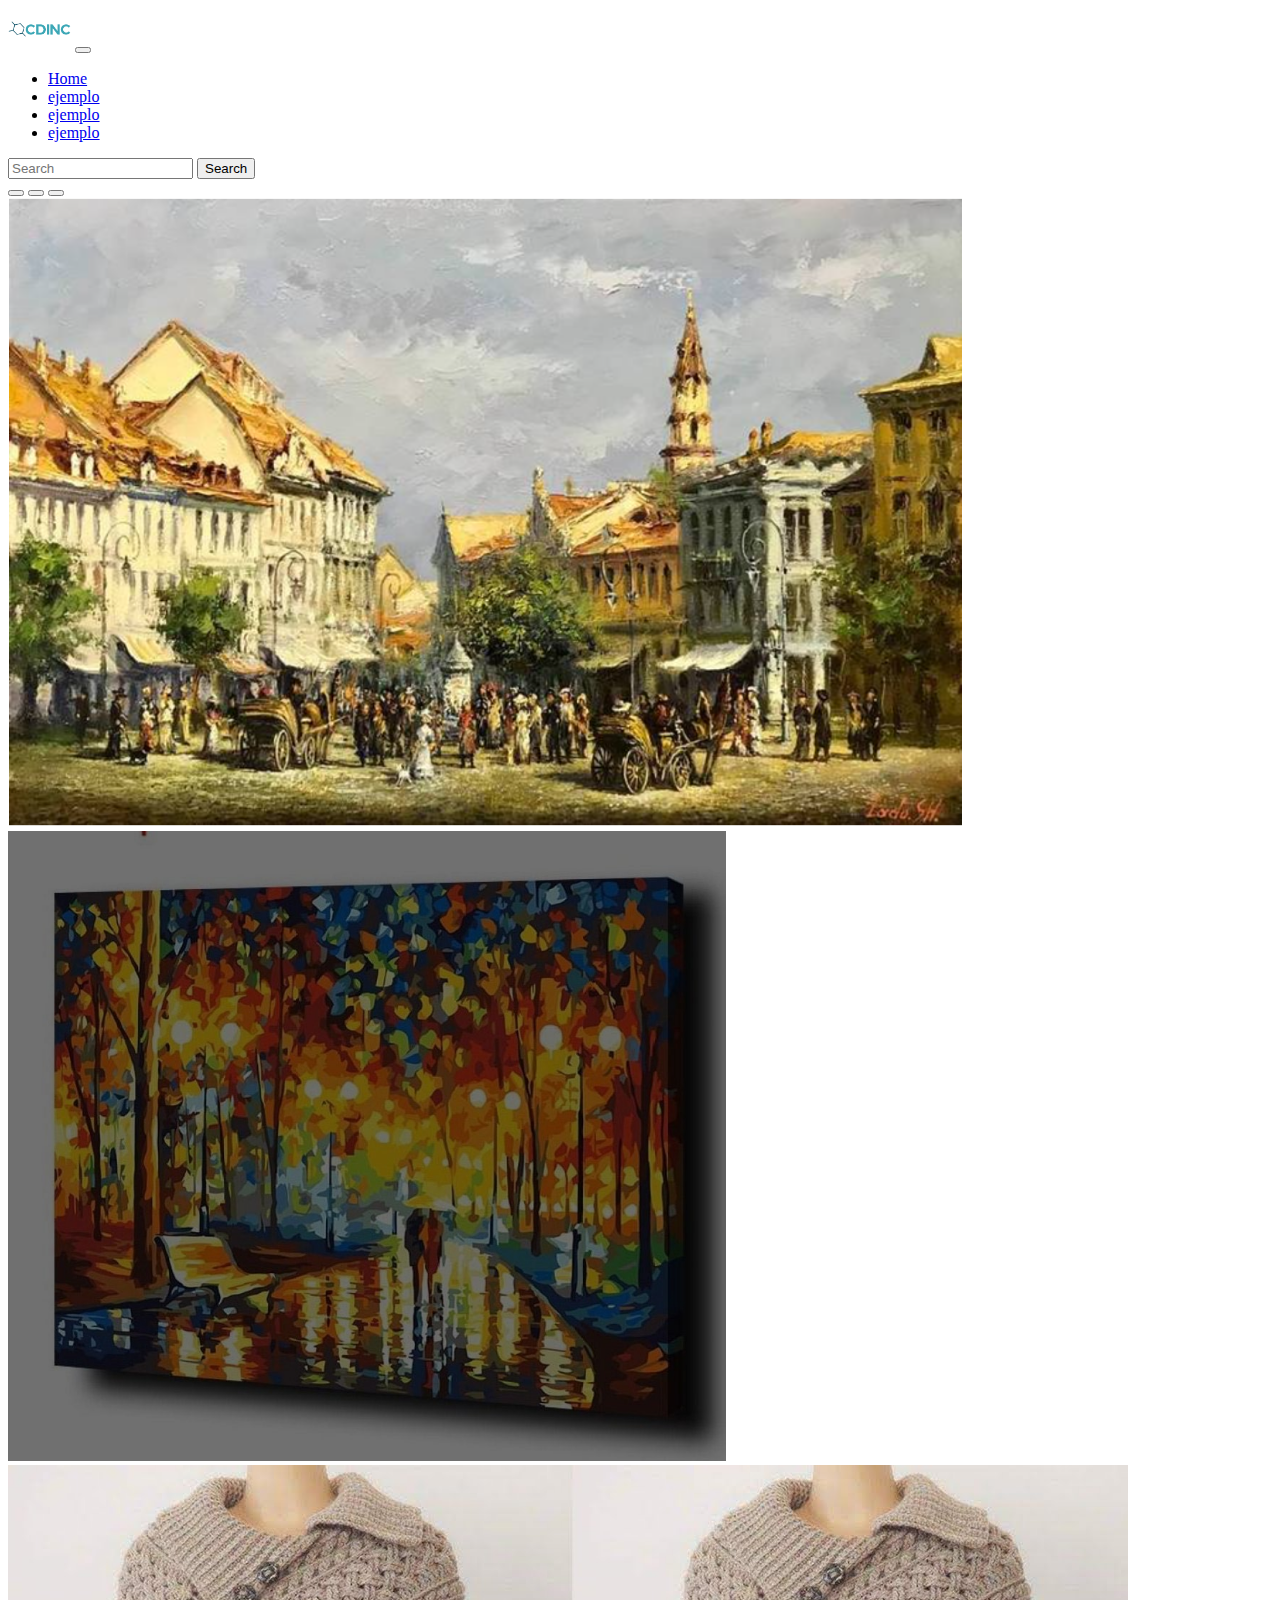
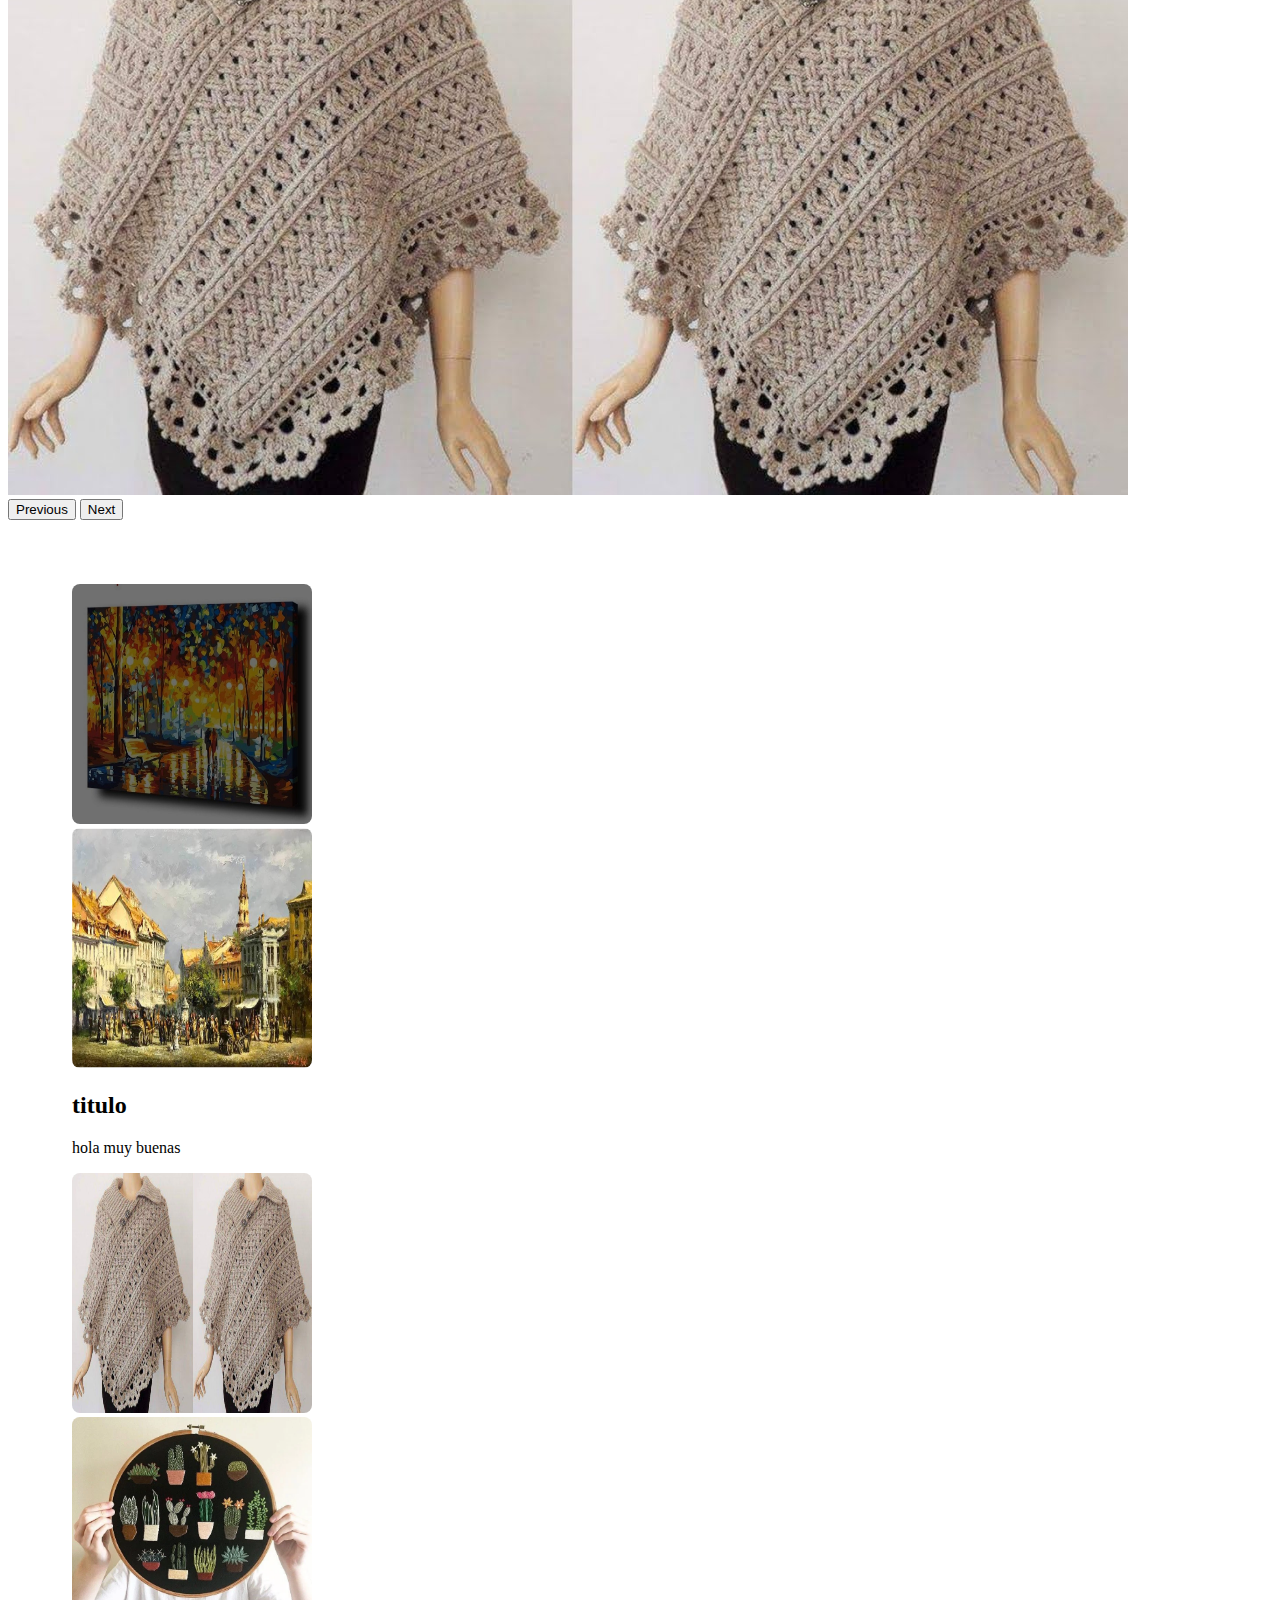
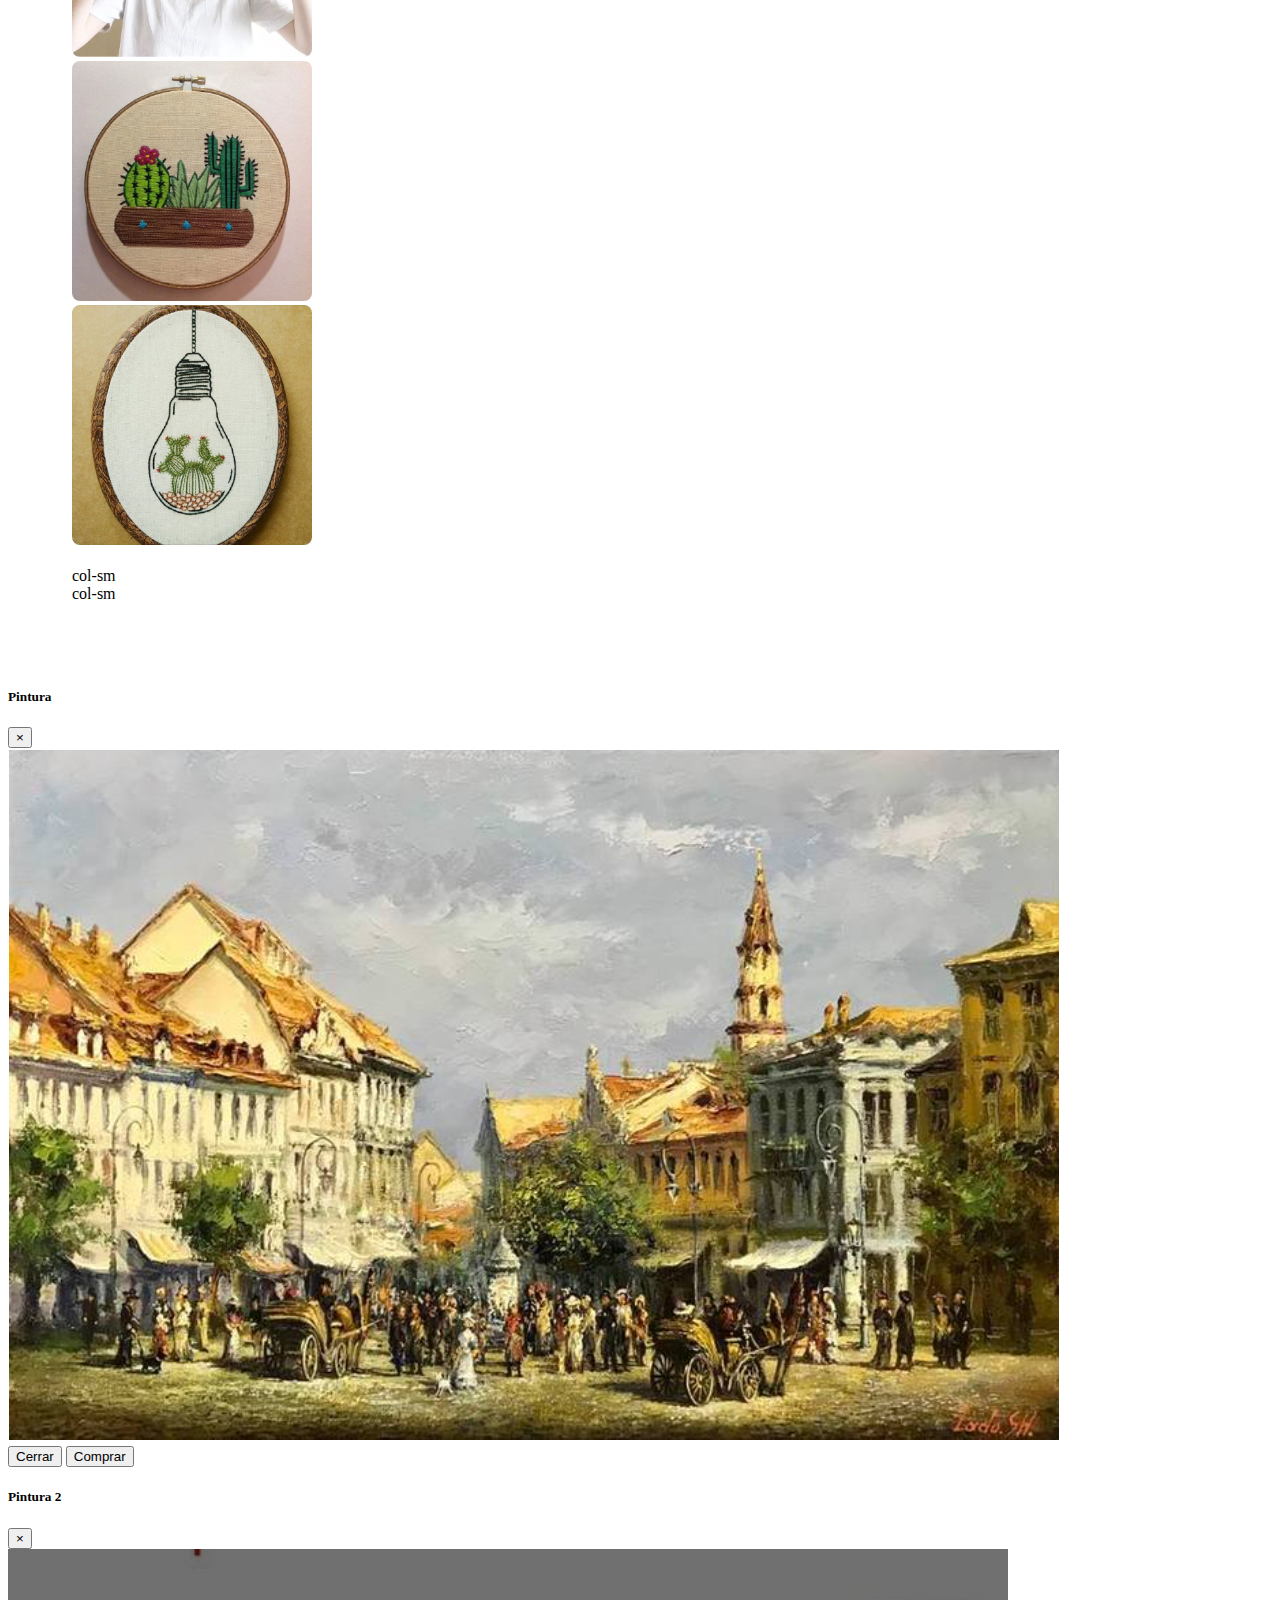
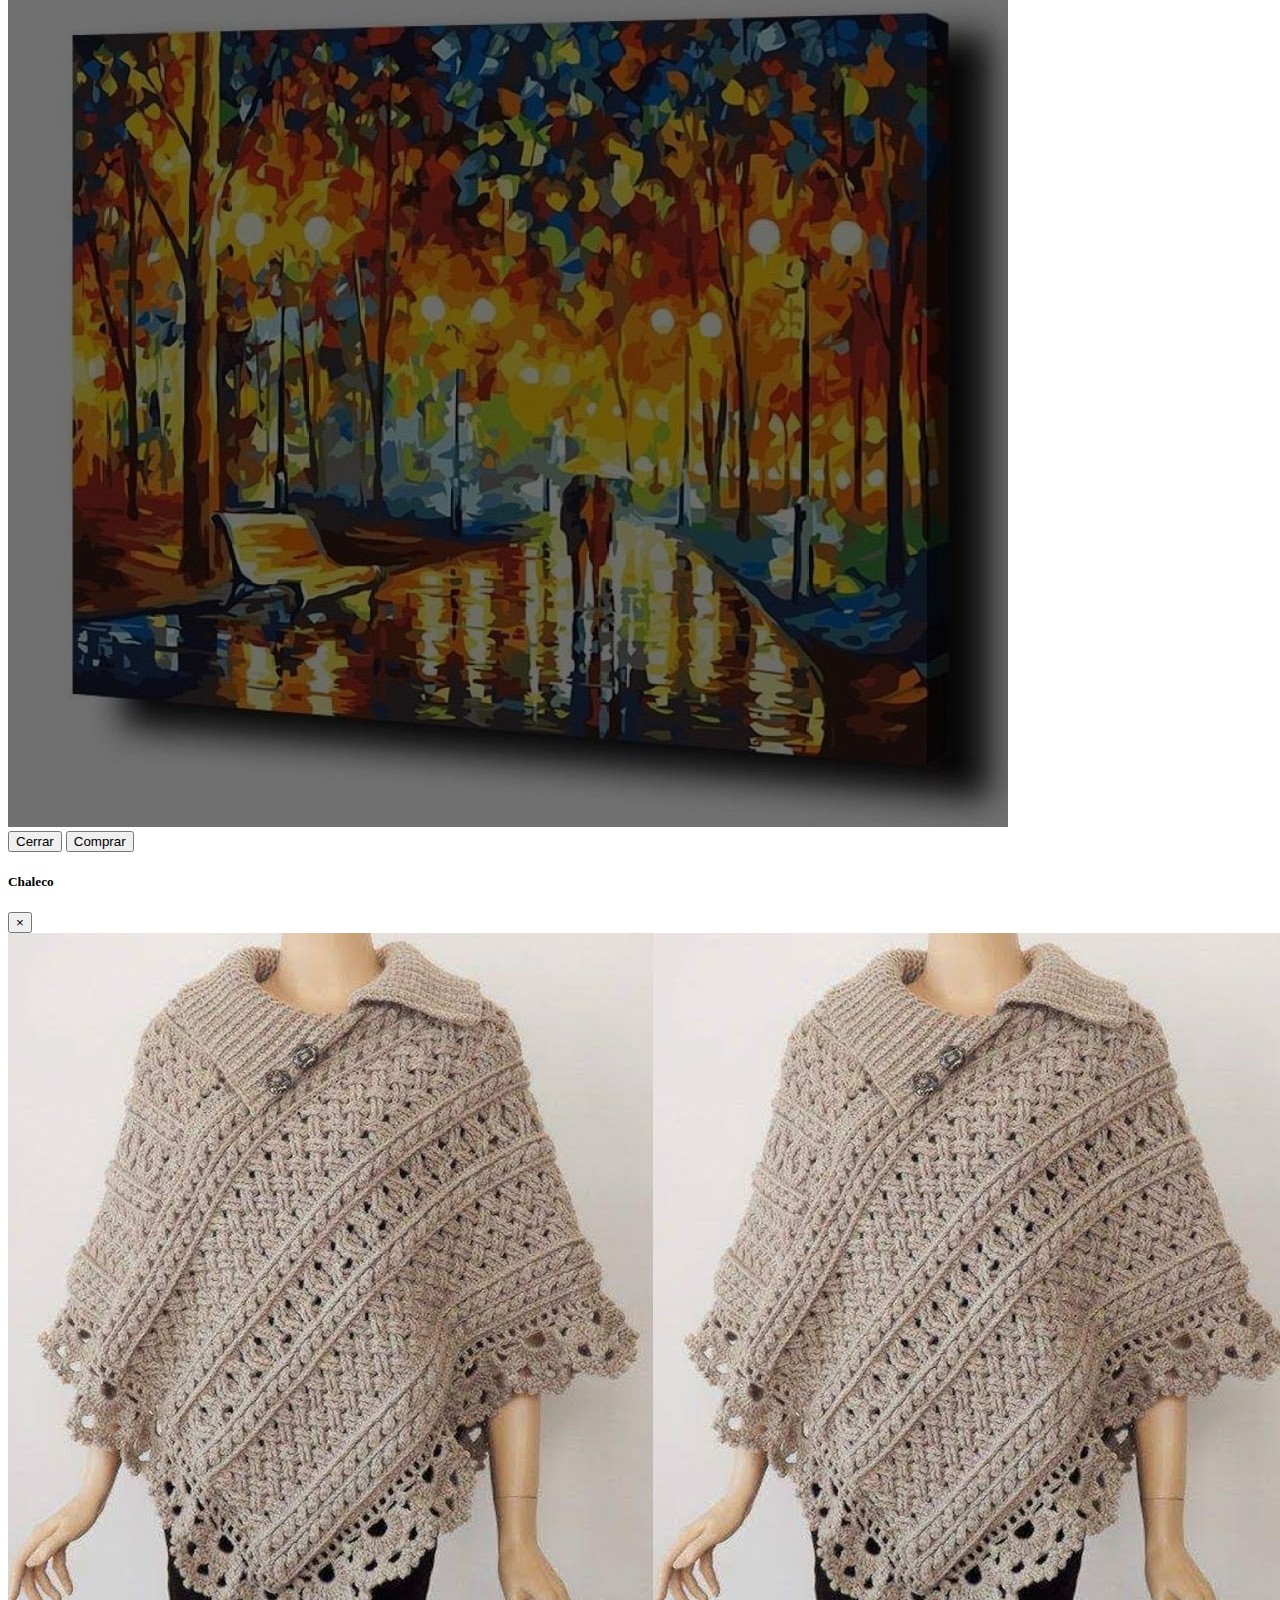
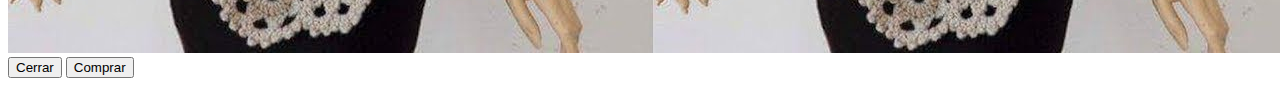
==== index.html @ da4f3b1d "Agregados los Modals en el carousel" ====
<!DOCTYPE html>
<html lang="es">
<head>
    <meta charset="UTF-8">
    <meta http-equiv="X-UA-Compatible" content="IE=edge">
    <meta name="viewport" content="width=device-width, initial-scale=1.0">
    <title>Pagina</title>
    <!-- CSS only -->
    <link href="https://cdn.jsdelivr.net/npm/bootstrap@5.1.3/dist/css/bootstrap.min.css" rel="stylesheet" integrity="sha384-1BmE4kWBq78iYhFldvKuhfTAU6auU8tT94WrHftjDbrCEXSU1oBoqyl2QvZ6jIW3" crossorigin="anonymous">
    <link rel="stylesheet" href="css/main.css">
</head>

<body>
<!-- nav -->
<nav class="navbar navbar-expand-lg navbar-light bg-light">
  <div class="container-fluid">
    <img class="logo-header" src="./img/logo.png" alt="">
    <button class="navbar-toggler" type="button" data-bs-toggle="collapse" data-bs-target="#navbarSupportedContent" aria-controls="navbarSupportedContent" aria-expanded="false" aria-label="Toggle navigation">
      <span class="navbar-toggler-icon"></span>
    </button>
    <div class="collapse navbar-collapse" id="navbarSupportedContent">
      <ul class="navbar-nav me-auto mb-2 mb-lg-0">
        <li class="nav-item">
          <a class="nav-link active" aria-current="page" href="#">Home</a>
        </li>
        <li class="nav-item">
          <a class="nav-link" href="#">ejemplo</a>
        </li>
        <li class="nav-item">
          <a class="nav-link" href="#">ejemplo</a>
        </li>
        <li class="nav-item">
          <a class="nav-link" href="#">ejemplo</a>
        </li>

      </ul>
      <form class="d-flex">
        <input class="form-control me-2" type="search" placeholder="Search" aria-label="Search">
        <button class="btn btn-outline-success" type="submit">Search</button>
      </form>
    </div>
  </div>
</nav>

<!-- Carousel -->
<div class="contenedor-carousel">

  <div id="carouselExampleIndicators" class="carousel slide" data-bs-ride="carousel">
    <div class="carousel-indicators">
      <button type="button" data-bs-target="#carouselExampleIndicators" data-bs-slide-to="0" class="active" aria-current="true" aria-label="Slide 1"></button>
      <button type="button" data-bs-target="#carouselExampleIndicators" data-bs-slide-to="1" aria-label="Slide 2"></button>
      <button type="button" data-bs-target="#carouselExampleIndicators" data-bs-slide-to="2" aria-label="Slide 3"></button>
    </div>
    <div class="carousel-inner">
      <div class="carousel-item active">
        <a href="javascript:void(0)" data-bs-toggle="modal" data-bs-target="#exampleModal1"><img src="./img/producto1.png" class="d-block w-100 imagen-carousel" alt="..."> </a>
      </div>
      <div class="carousel-item">
        <a href="javascript:void(0)" data-bs-toggle="modal" data-bs-target="#exampleModal2"><img src="./img/producto1-.jpg" class="d-block w-100 imagen-carousel" alt="..."> </a>
      </div>
      <div class="carousel-item">
        <a href="javascript:void(0)" data-bs-toggle="modal" data-bs-target="#exampleModal3"><img src="./img/producto3.jpg" class="d-block w-100 imagen-carousel" alt="..."> </a>
      </div>
    </div>
    <button class="carousel-control-prev" type="button" data-bs-target="#carouselExampleIndicators" data-bs-slide="prev">
      <span class="carousel-control-prev-icon" aria-hidden="true"></span>
      <span class="visually-hidden">Previous</span>
    </button>
    <button class="carousel-control-next" type="button" data-bs-target="#carouselExampleIndicators" data-bs-slide="next">
      <span class="carousel-control-next-icon" aria-hidden="true"></span>
      <span class="visually-hidden">Next</span>
    </button>
  </div>

</div>

<!-- venta de productos -->
<div class="contenedor-productos">
  <div class="container">
    <div class="row my-5">
      <div class="col-sm text-center">
        <img class="producto" src="./img/producto1-.jpg" alt="producto-a">
      </div>
      <div class="col-sm text-center">
        <img class="producto" src="./img/producto1.png" alt="a">
        <h2>titulo</h2>
        <p>hola muy buenas</p>
      </div>
      <div class="col-sm text-center">
        <img class='producto' src="./img/producto3.jpg" alt="">
      </div>
    </div>
    <div class="row my-5">
      <div class="col-sm text-center">
        <img class="producto" src="./img/producto4.webp" alt="producto 4">
      </div>
      <div class="col-sm text-center">
        <img class="producto" src="./img/producto5.webp" alt="">
      </div>
      <div class="col-sm text-center">
        <img class="producto" src="./img/producto6.jpg" alt="">
      </div>
    </div>
    <div class="row my-5">
      <div class="col-sm text-center">
        <img src="" alt="">
      </div>
      <div class="col-sm text-center">col-sm</div>
      <div class="col-sm text-center">col-sm</div>
    </div>
  </div>
</div>

<!--Modal de producto 1-->
<div class="modal fade" id="exampleModal1" tabindex="-1" role="dialog" aria-labelledby="exampleModalLabel" aria-hidden="true">
  <div class="modal-dialog" role="document">
    <div class="modal-content">
      <div class="modal-header">
        <h5 class="modal-title" id="exampleModalLabel">Pintura</h5>
        <button type="button" class="close" data-bs-dismiss="modal" aria-label="Close">
          <span aria-hidden="true">&times;</span>
        </button>
      </div>
      <div class="modal-body">
        <img class = "img-fluid" src="img/producto1.png" alt="Pintura"> 
      </div>
      <div class="modal-footer">
        <button type="button" class="btn btn-secondary" data-bs-dismiss="modal">Cerrar</button>
        <button type="button" class="btn btn-primary">Comprar</button>
      </div>
    </div>
  </div>
</div>
<!--Modal de producto 2-->
<div class="modal fade" id="exampleModal2" tabindex="-1" role="dialog" aria-labelledby="exampleModalLabel" aria-hidden="true">
  <div class="modal-dialog" role="document">
    <div class="modal-content">
      <div class="modal-header">
        <h5 class="modal-title" id="exampleModalLabel">Pintura 2</h5>
        <button type="button" class="close" data-bs-dismiss="modal" aria-label="Close">
          <span aria-hidden="true">&times;</span>
        </button>
      </div>
      <div class="modal-body">
        <img class = "img-fluid" src="img/producto1-.jpg" alt="Pintura"> 
      </div>
      <div class="modal-footer">
        <button type="button" class="btn btn-secondary" data-bs-dismiss="modal">Cerrar</button>
        <button type="button" class="btn btn-primary">Comprar</button>
      </div>
    </div>
  </div>
</div>
<!--Modal de producto 3-->
<div class="modal fade" id="exampleModal3" tabindex="-1" role="dialog" aria-labelledby="exampleModalLabel" aria-hidden="true">
  <div class="modal-dialog" role="document">
    <div class="modal-content">
      <div class="modal-header">
        <h5 class="modal-title" id="exampleModalLabel">Chaleco</h5>
        <button type="button" class="close" data-bs-dismiss="modal" aria-label="Close">
          <span aria-hidden="true">&times;</span>
        </button>
      </div>
      <div class="modal-body">
        <img class = "img-fluid" src="img/producto3.jpg" alt="Pintura"> 
      </div>
      <div class="modal-footer">
        <button type="button" class="btn btn-secondary" data-bs-dismiss="modal">Cerrar</button>
        <button type="button" class="btn btn-primary">Comprar</button>
      </div>
    </div>
  </div>
</div>
    


<script src="https://cdn.jsdelivr.net/npm/bootstrap@5.1.3/dist/js/bootstrap.bundle.min.js" integrity="sha384-ka7Sk0Gln4gmtz2MlQnikT1wXgYsOg+OMhuP+IlRH9sENBO0LRn5q+8nbTov4+1p" crossorigin="anonymous"></script>
</body>
</html>
---- css/main.css ----
.logo-header {
    width: 5%;
}

.imagen-carousel{
    height: 70vh;
}

.contenedor-productos{
    padding: 4rem;
}

.producto {
    width: 15rem;
    height: 15rem;
    border-radius: .5rem;
}
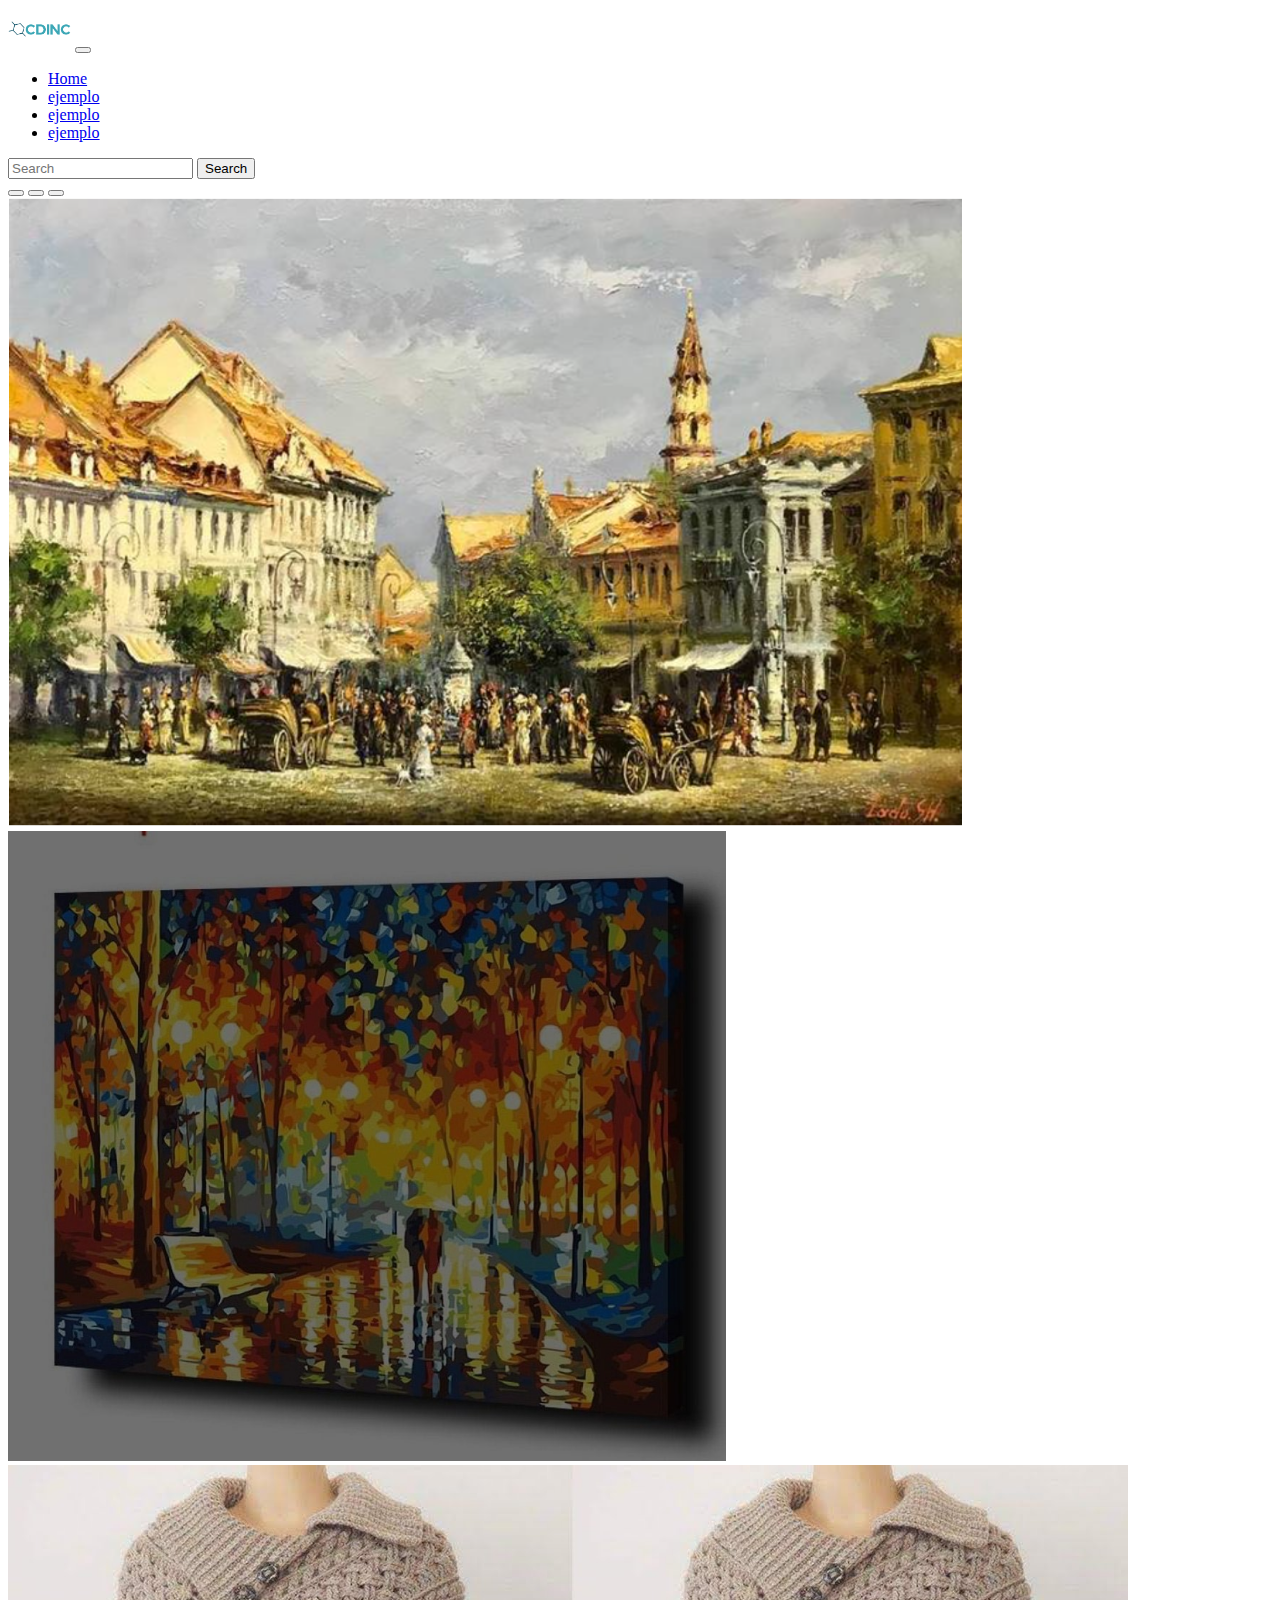
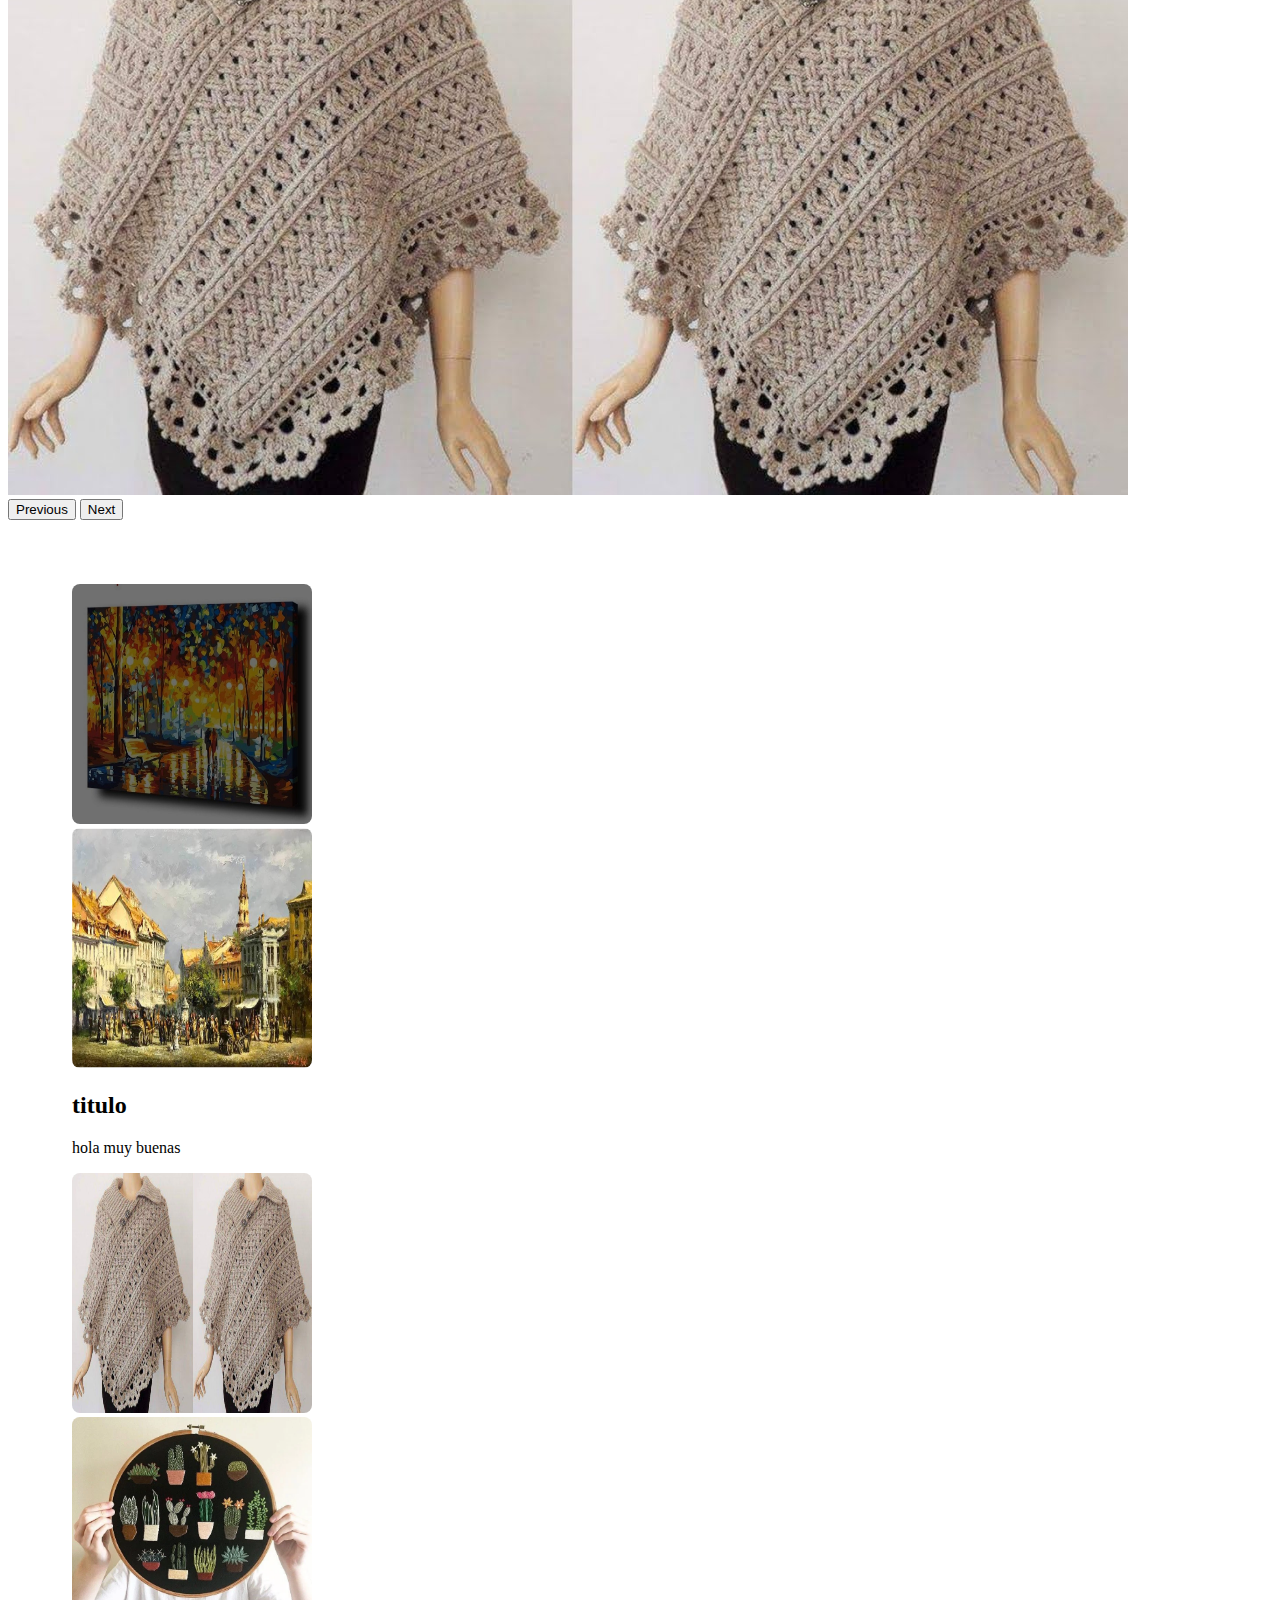
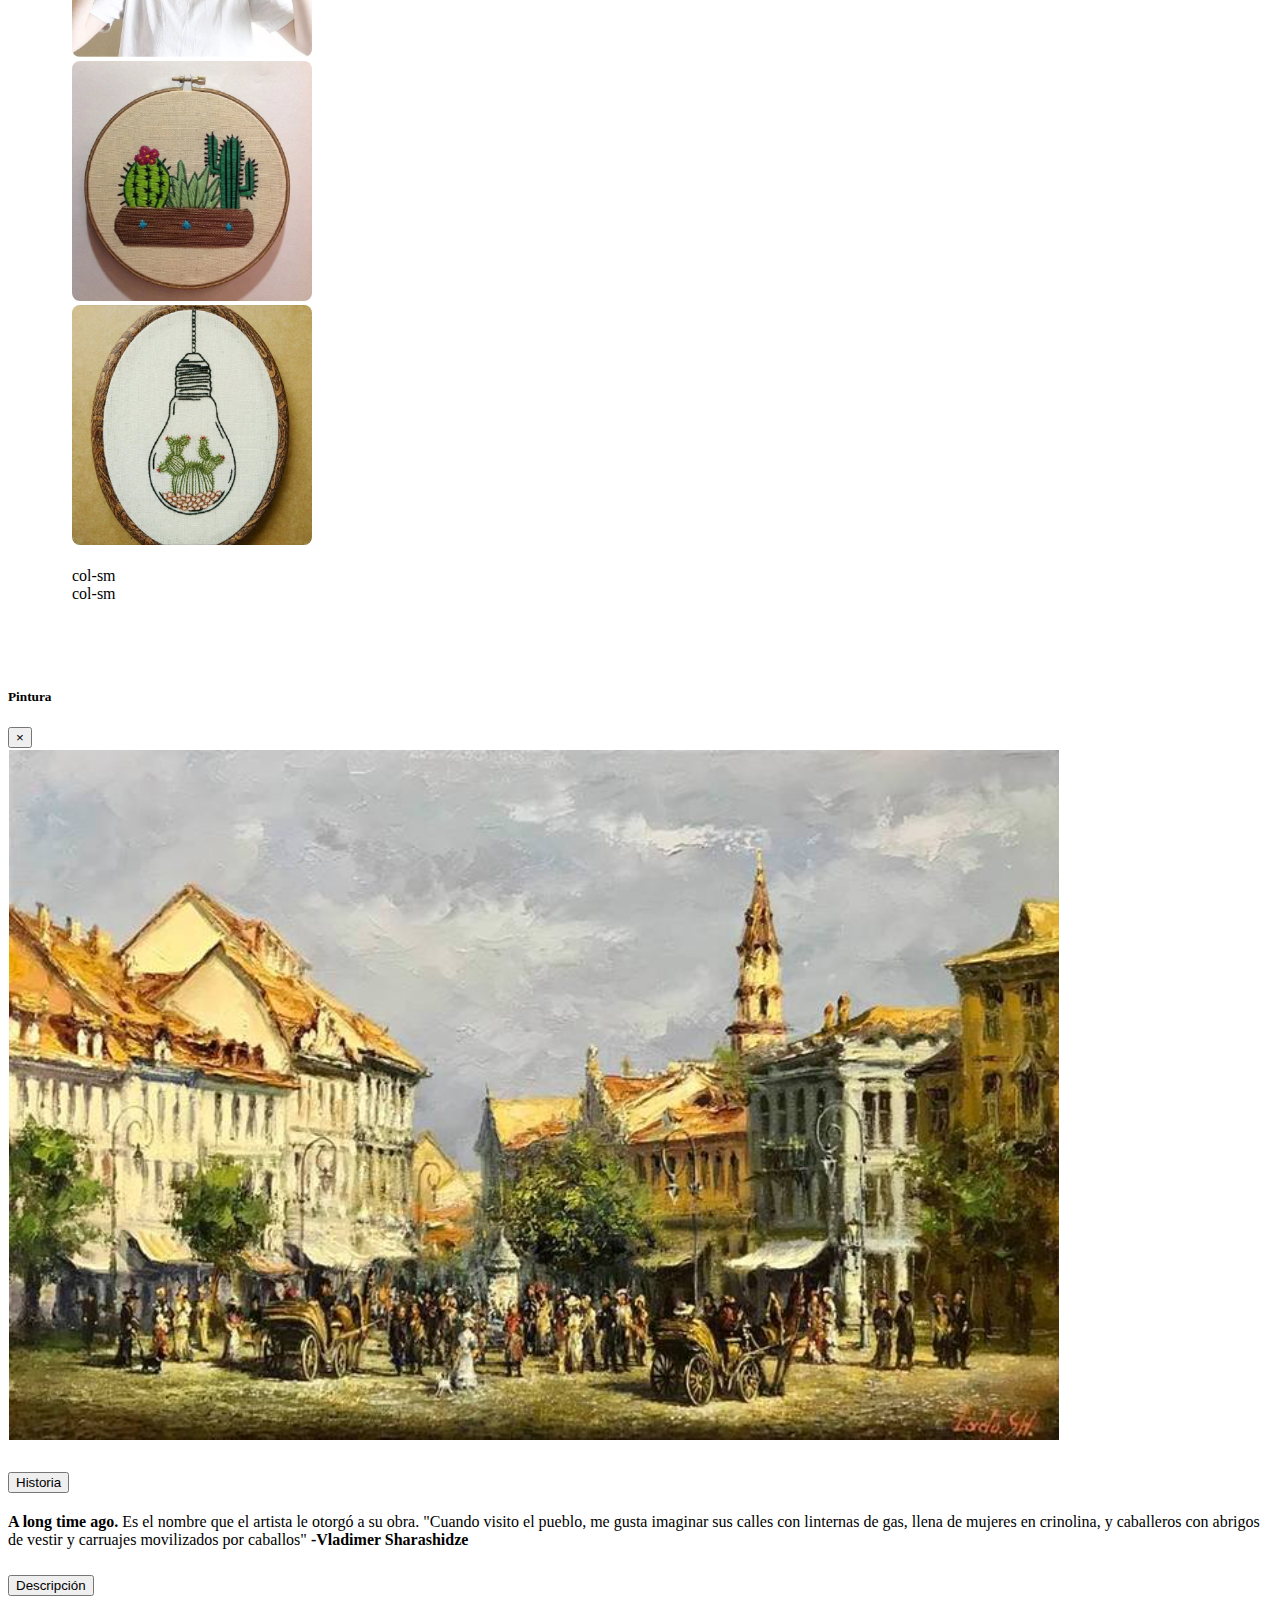
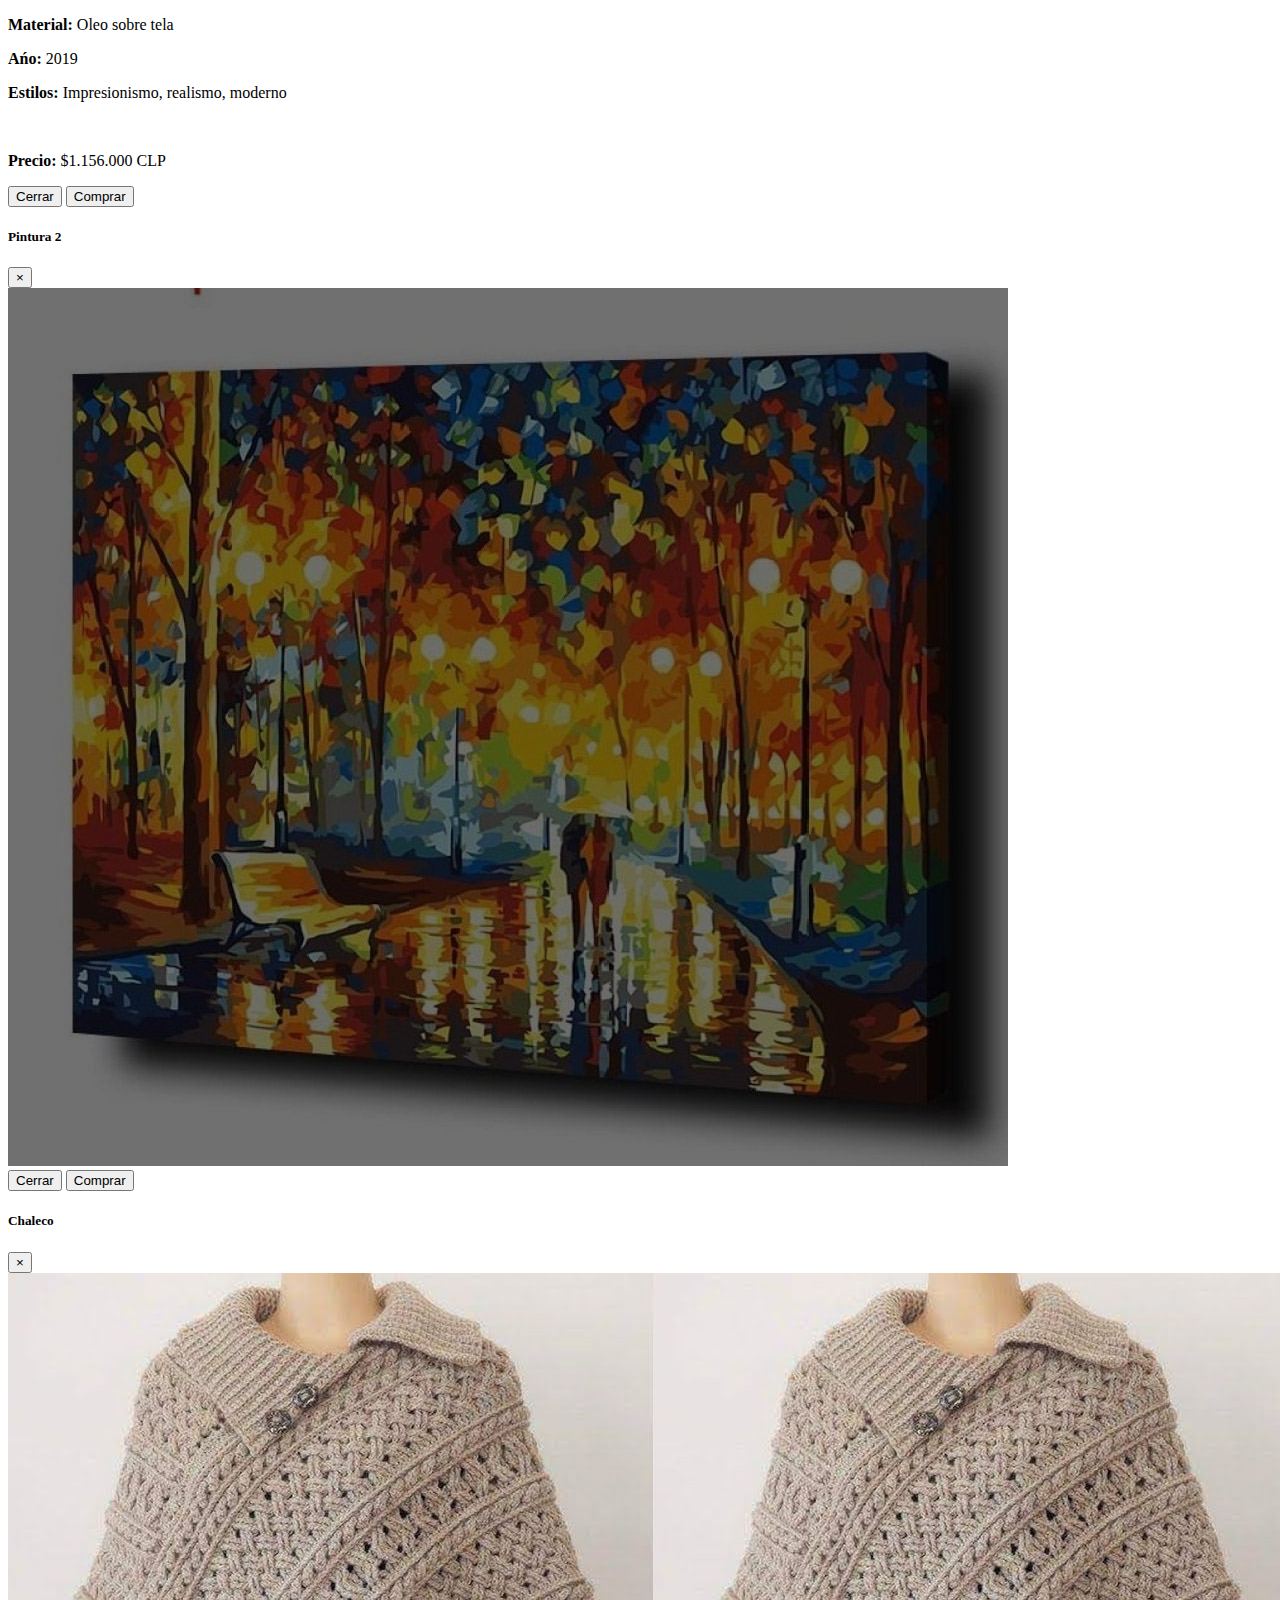
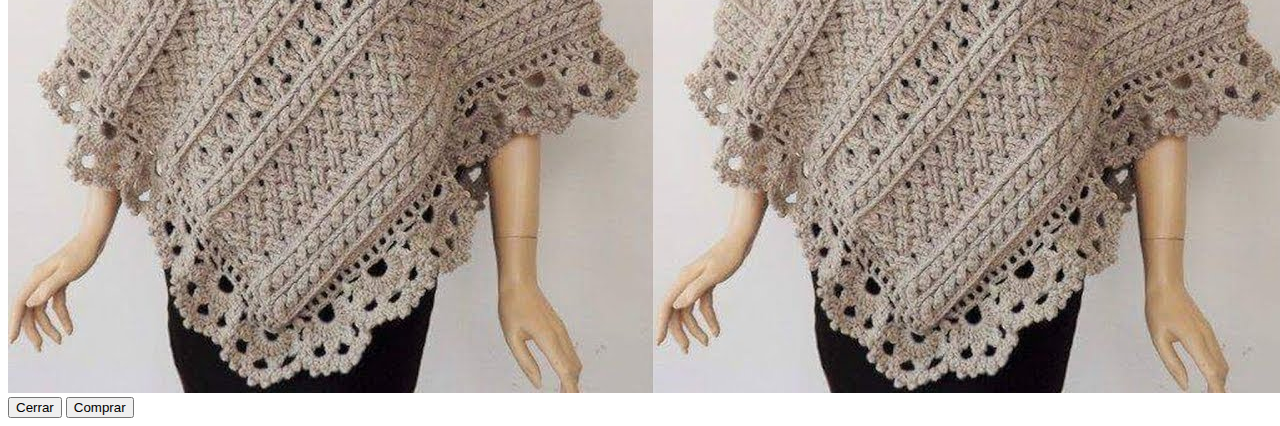
==== commit b186638a: "Modificando los carousel" ====
--- a/index.html
+++ b/index.html
@@ -123,6 +123,40 @@
       </div>
       <div class="modal-body">
         <img class = "img-fluid" src="img/producto1.png" alt="Pintura"> 
+        <!--Acordeon 1-->
+        <div class="accordion" id="accordionExample">
+          <div class="accordion-item">
+            <h2 class="accordion-header" id="headingOne">
+              <button class="accordion-button" type="button" data-bs-toggle="collapse" data-bs-target="#collapseOne" aria-expanded="true" aria-controls="collapseOne">
+                Historia
+              </button>
+            </h2>
+            <div id="collapseOne" class="accordion-collapse collapse show" aria-labelledby="headingOne" data-bs-parent="#accordionExample">
+              <div class="accordion-body">
+                <strong>A long time ago.</strong> Es el nombre que el artista  le otorg&oacute; a su obra.
+                "Cuando visito el pueblo, me gusta imaginar sus calles con linternas de gas, llena de mujeres en crinolina, y caballeros con abrigos de vestir y carruajes movilizados
+                por caballos"
+                <strong>-Vladimer Sharashidze</strong> 
+              </div>
+            </div>
+          </div>
+          <div class="accordion-item">
+            <h2 class="accordion-header" id="headingTwo">
+              <button class="accordion-button collapsed" type="button" data-bs-toggle="collapse" data-bs-target="#collapseTwo" aria-expanded="false" aria-controls="collapseTwo">
+                Descripci&oacuten
+              </button>
+            </h2>
+            <div id="collapseTwo" class="accordion-collapse collapse" aria-labelledby="headingTwo" data-bs-parent="#accordionExample">
+              <div class="accordion-body">
+                <p><strong>Material:</strong> Oleo sobre tela</p>
+                <p><strong> A&nacute;o:</strong> 2019</p>
+                <p><strong>Estilos:</strong> Impresionismo, realismo, moderno</p>
+              </div>
+            </div>
+            <br>
+          <p><strong>Precio:</strong> $1.156.000 CLP</p>
+
+
       </div>
       <div class="modal-footer">
         <button type="button" class="btn btn-secondary" data-bs-dismiss="modal">Cerrar</button>
--- a/css/main.css
+++ b/css/main.css
@@ -14,4 +14,9 @@
     width: 15rem;
     height: 15rem;
     border-radius: .5rem;
+}
+
+#exampleModal1 .precio{
+    margin-left: 10px;
+    background-color: red;
 }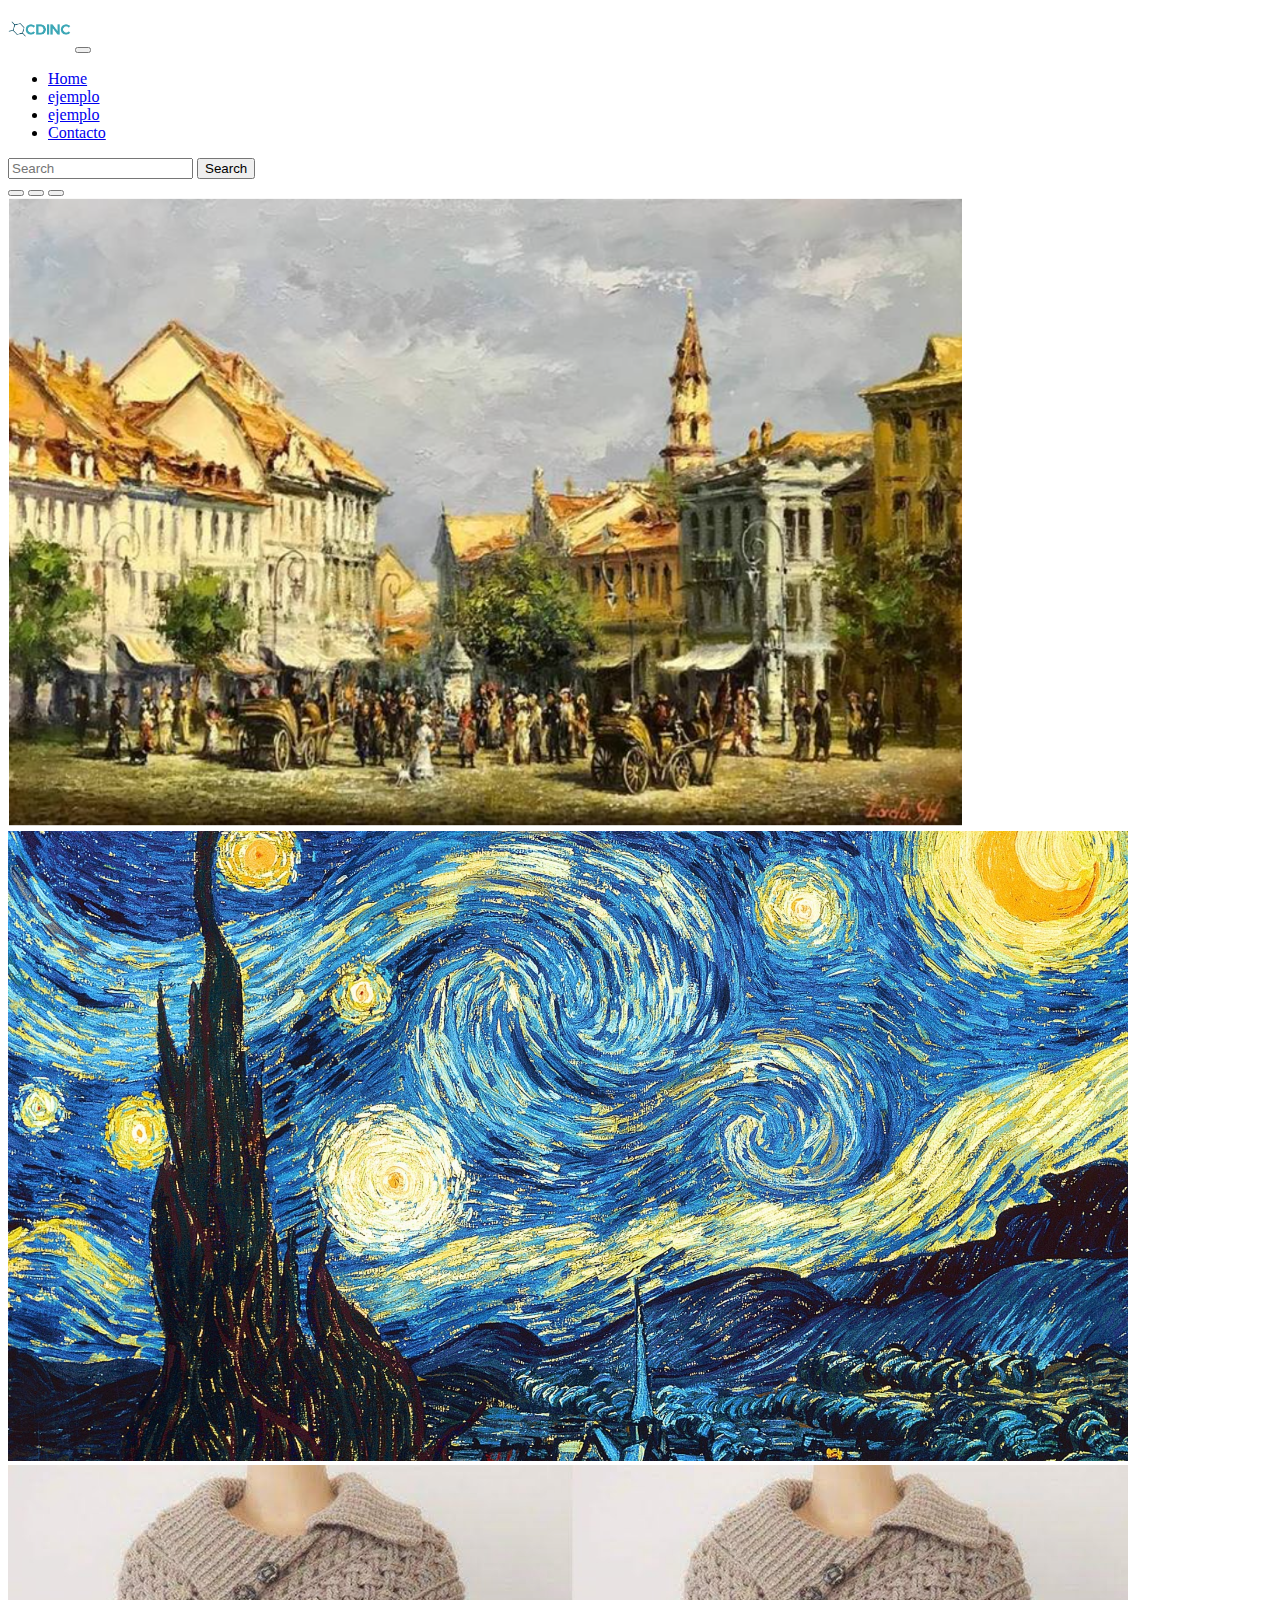
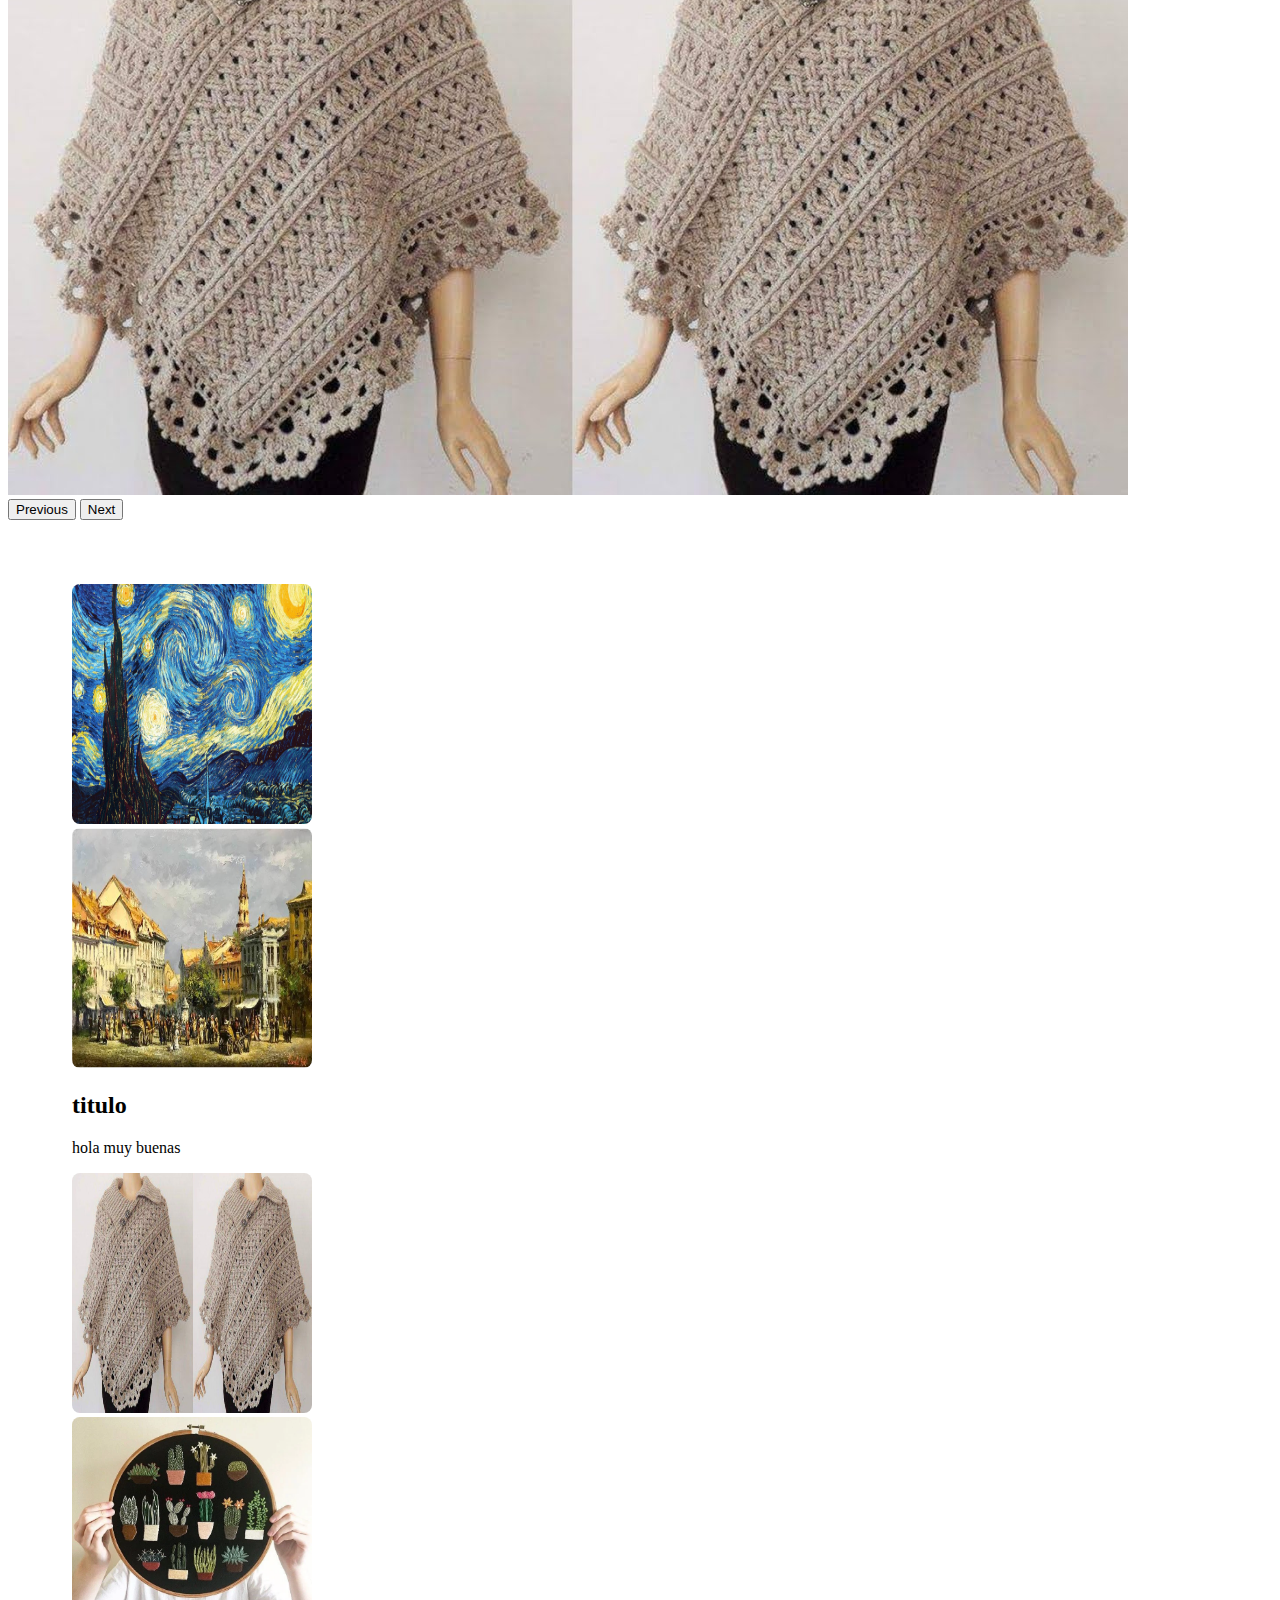
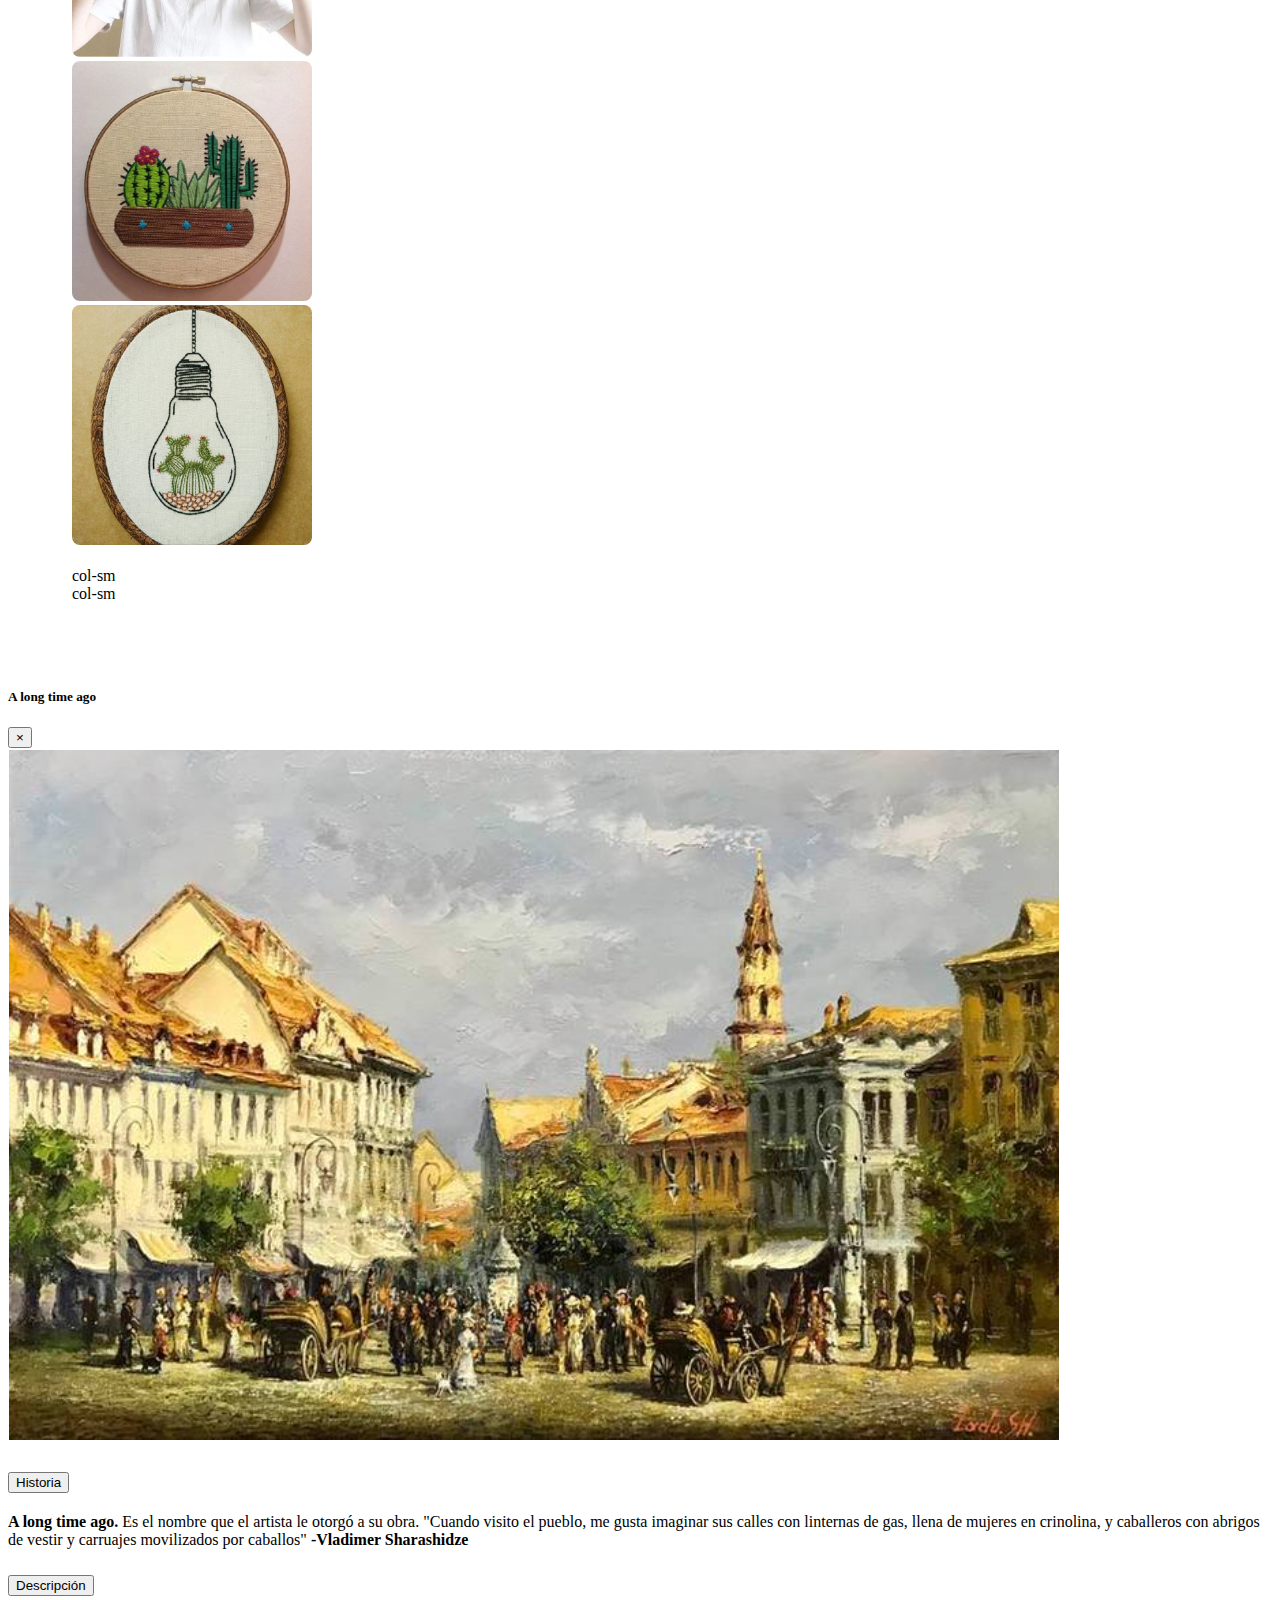
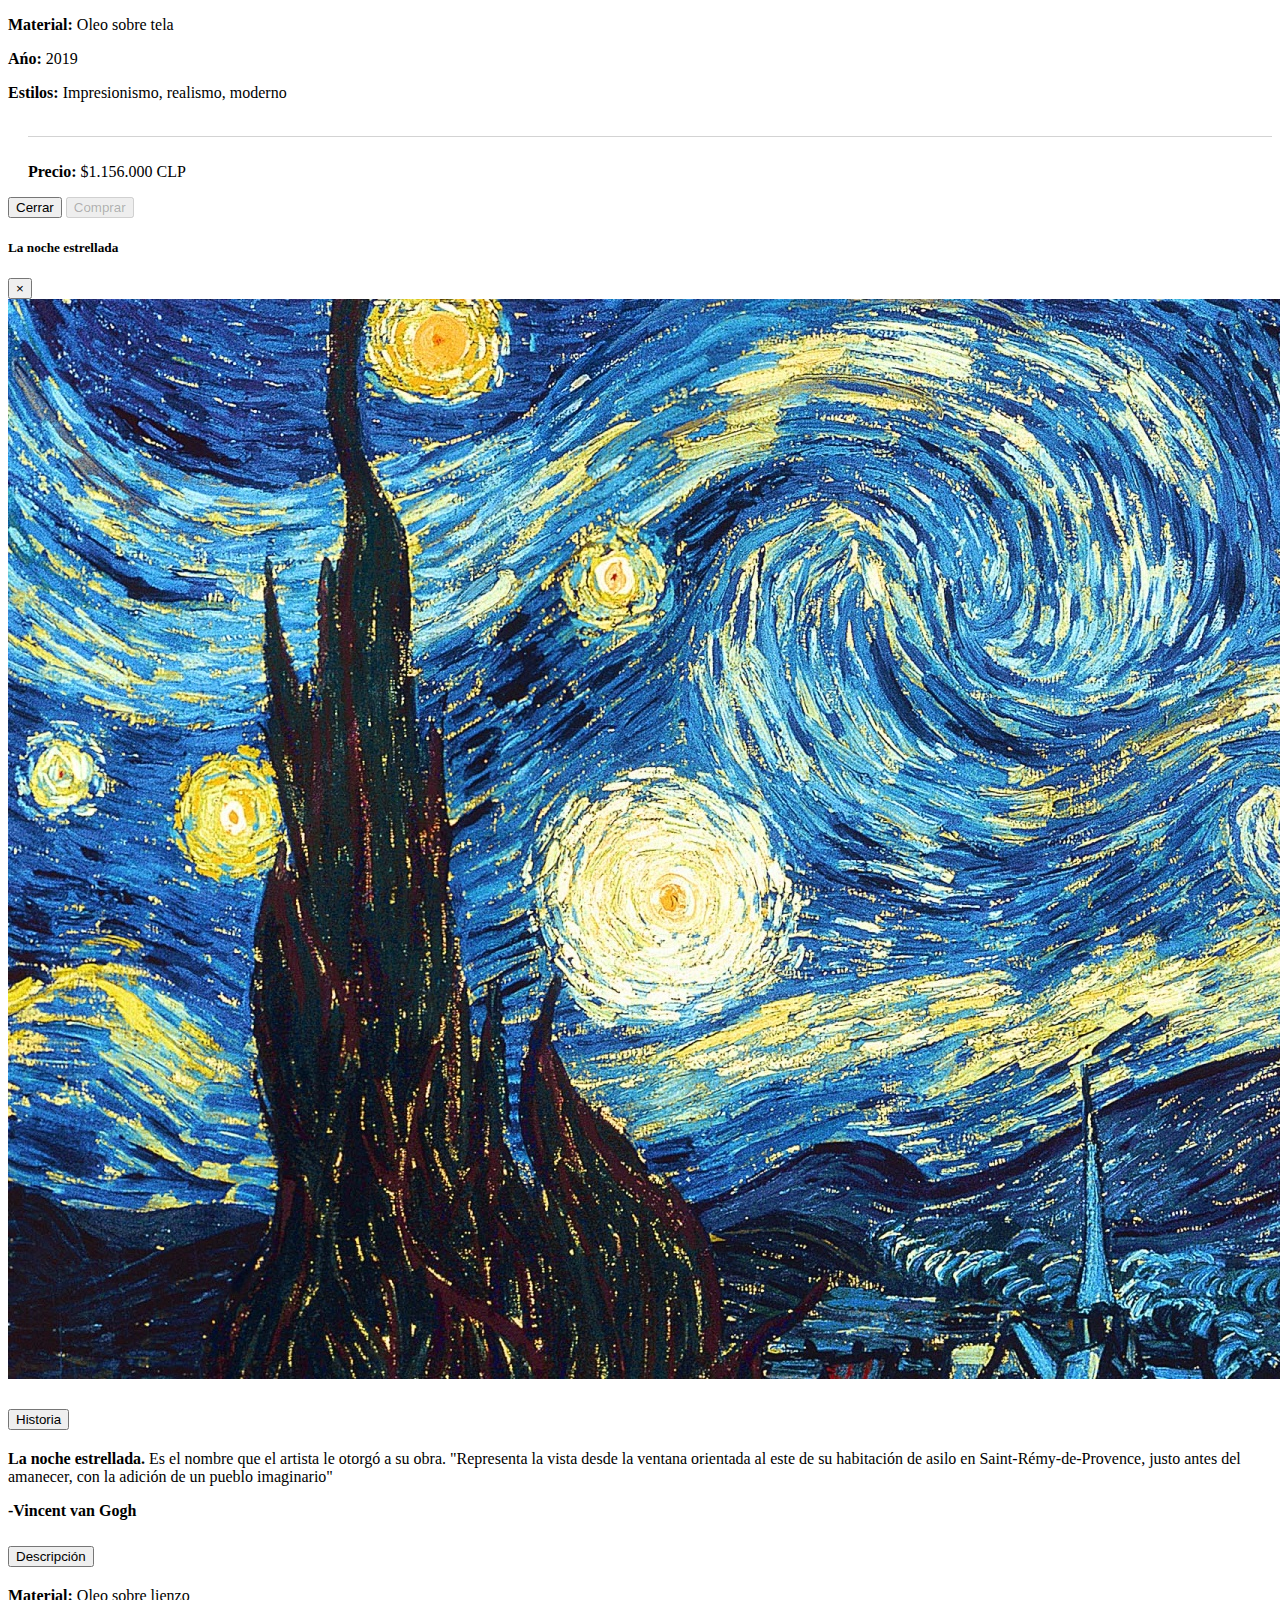
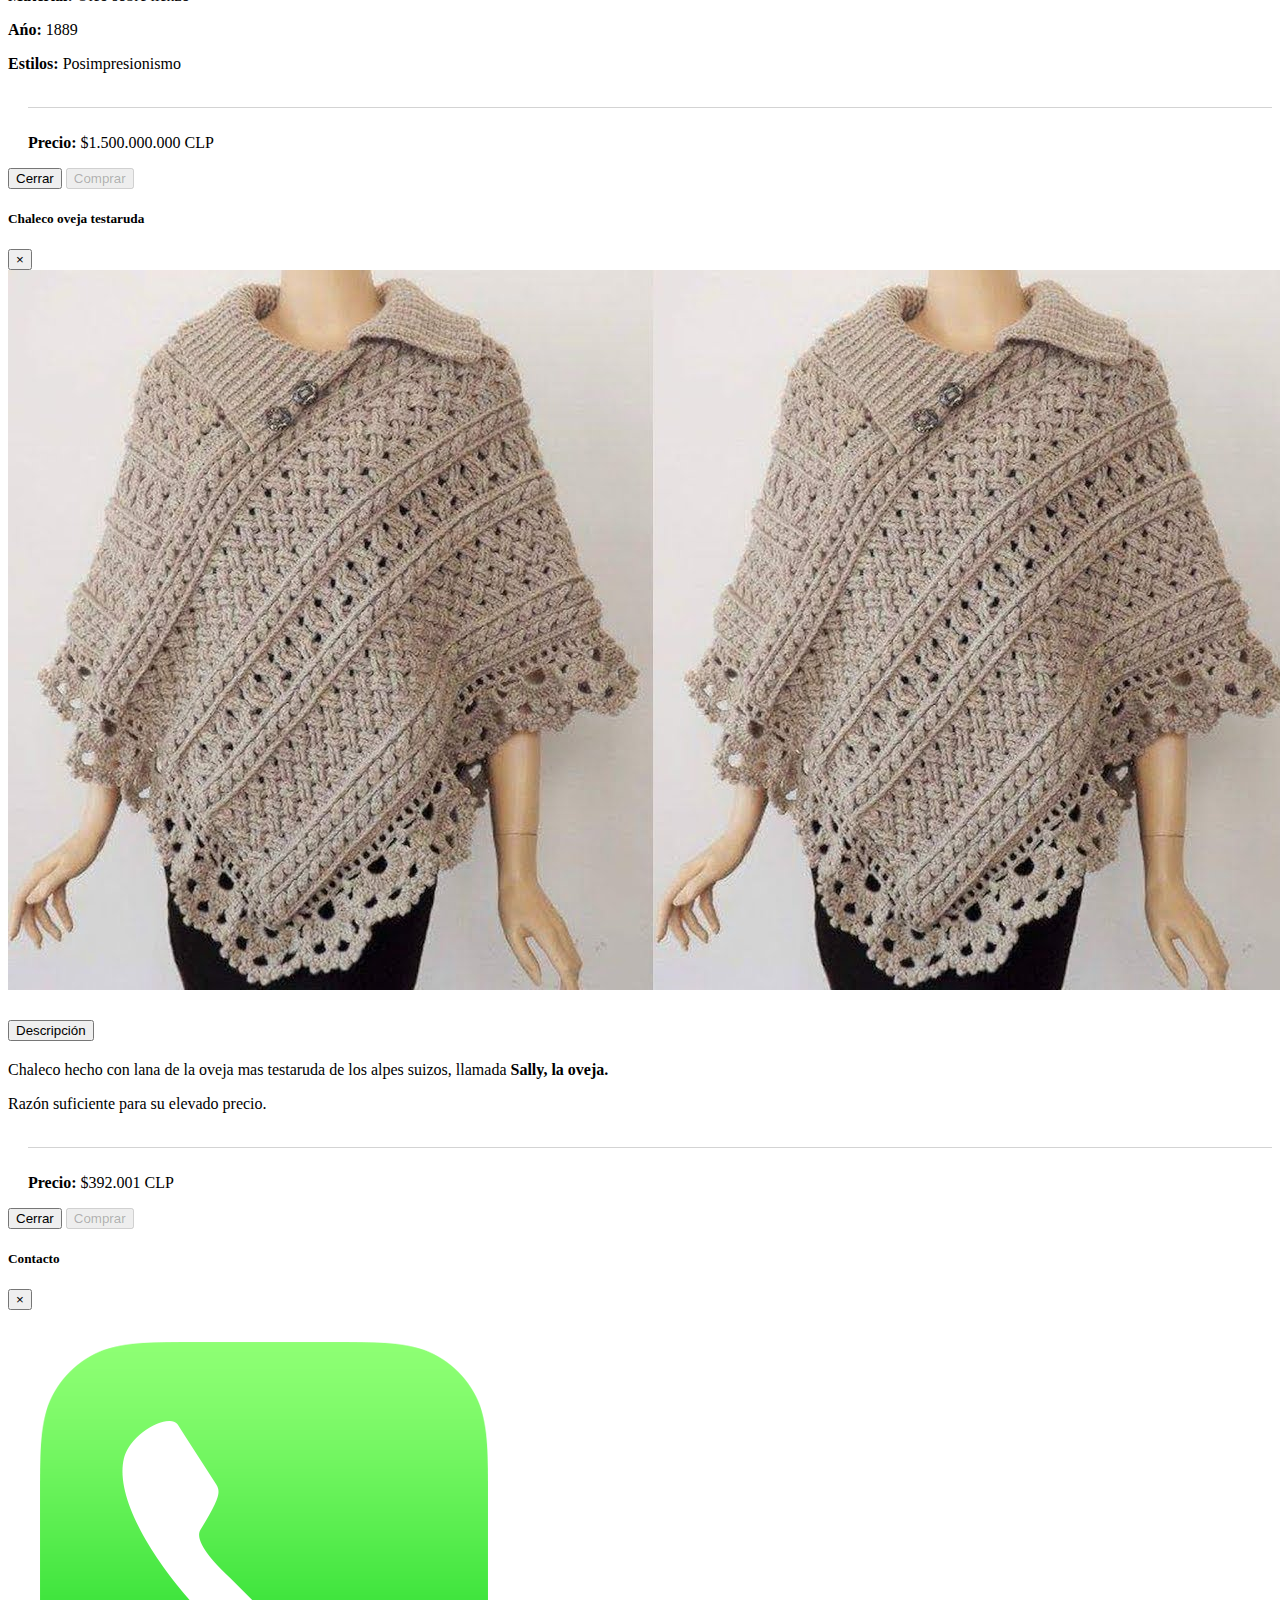
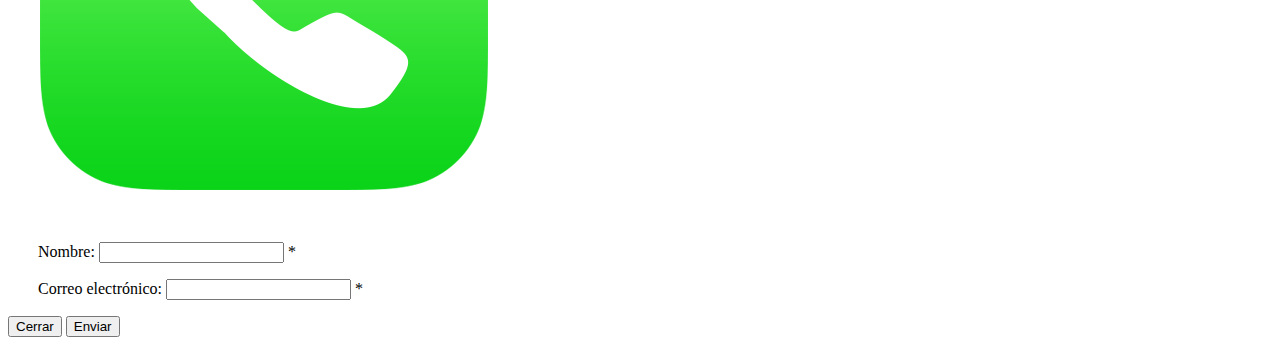
==== commit a6e24f75: "Carousels funcionando, falta alinear el Contacto y dejar todo bonito" ====
--- a/index.html
+++ b/index.html
@@ -30,7 +30,7 @@
           <a class="nav-link" href="#">ejemplo</a>
         </li>
         <li class="nav-item">
-          <a class="nav-link" href="#">ejemplo</a>
+          <a class="nav-link" href="javascript:void(0)" data-bs-toggle="modal" data-bs-target="#ModalContacto">Contacto</a>
         </li>
 
       </ul>
@@ -112,55 +112,60 @@
 </div>
 
 <!--Modal de producto 1-->
-<div class="modal fade" id="exampleModal1" tabindex="-1" role="dialog" aria-labelledby="exampleModalLabel" aria-hidden="true">
+<div class="modal fade" id="exampleModal1" tabindex="-1" role="dialog" aria-labelledby="exampleModalLabel1" aria-hidden="true">
   <div class="modal-dialog" role="document">
     <div class="modal-content">
       <div class="modal-header">
-        <h5 class="modal-title" id="exampleModalLabel">Pintura</h5>
+        <h5 class="modal-title" id="exampleModalLabel1">A long time ago</h5>
         <button type="button" class="close" data-bs-dismiss="modal" aria-label="Close">
           <span aria-hidden="true">&times;</span>
         </button>
       </div>
       <div class="modal-body">
-        <img class = "img-fluid" src="img/producto1.png" alt="Pintura"> 
-        <!--Acordeon 1-->
-        <div class="accordion" id="accordionExample">
-          <div class="accordion-item">
-            <h2 class="accordion-header" id="headingOne">
-              <button class="accordion-button" type="button" data-bs-toggle="collapse" data-bs-target="#collapseOne" aria-expanded="true" aria-controls="collapseOne">
-                Historia
-              </button>
-            </h2>
-            <div id="collapseOne" class="accordion-collapse collapse show" aria-labelledby="headingOne" data-bs-parent="#accordionExample">
-              <div class="accordion-body">
-                <strong>A long time ago.</strong> Es el nombre que el artista  le otorg&oacute; a su obra.
-                "Cuando visito el pueblo, me gusta imaginar sus calles con linternas de gas, llena de mujeres en crinolina, y caballeros con abrigos de vestir y carruajes movilizados
-                por caballos"
-                <strong>-Vladimer Sharashidze</strong> 
-              </div>
+        <img class = "img-fluid" src="img/producto1.png" alt="A long time ago">         
+      </div>
+
+      <!--Acordeon 1-->
+      <div class="accordion" id="accordionExample1">
+        <div class="accordion-item">
+          <h2 class="accordion-header" id="headingOne">
+            <button class="accordion-button" type="button" data-bs-toggle="collapse" data-bs-target="#collapseOne" aria-expanded="true" aria-controls="collapseOne">
+              Historia
+            </button>
+          </h2>
+          <div id="collapseOne" class="accordion-collapse collapse show" aria-labelledby="headingOne" data-bs-parent="#accordionExample1">
+            <div class="accordion-body">
+              <strong>A long time ago.</strong> Es el nombre que el artista  le otorg&oacute; a su obra.
+              "Cuando visito el pueblo, me gusta imaginar sus calles con linternas de gas, llena de mujeres en crinolina, y caballeros con abrigos de vestir y carruajes movilizados
+              por caballos"
+              <strong>-Vladimer Sharashidze</strong> 
             </div>
           </div>
-          <div class="accordion-item">
-            <h2 class="accordion-header" id="headingTwo">
-              <button class="accordion-button collapsed" type="button" data-bs-toggle="collapse" data-bs-target="#collapseTwo" aria-expanded="false" aria-controls="collapseTwo">
-                Descripci&oacuten
-              </button>
-            </h2>
-            <div id="collapseTwo" class="accordion-collapse collapse" aria-labelledby="headingTwo" data-bs-parent="#accordionExample">
-              <div class="accordion-body">
-                <p><strong>Material:</strong> Oleo sobre tela</p>
-                <p><strong> A&nacute;o:</strong> 2019</p>
-                <p><strong>Estilos:</strong> Impresionismo, realismo, moderno</p>
-              </div>
+        </div>
+        <div class="accordion-item">
+          <h2 class="accordion-header" id="headingTwo">
+            <button class="accordion-button collapsed" type="button" data-bs-toggle="collapse" data-bs-target="#collapseTwo" aria-expanded="false" aria-controls="collapseTwo">
+              Descripci&oacuten
+            </button>
+          </h2>
+          <div id="collapseTwo" class="accordion-collapse collapse" aria-labelledby="headingTwo" data-bs-parent="#accordionExample1">
+            <div class="accordion-body">
+              <p><strong>Material:</strong> Oleo sobre tela</p>
+              <p><strong> A&nacute;o:</strong> 2019</p>
+              <p><strong>Estilos:</strong> Impresionismo, realismo, moderno</p>
             </div>
-            <br>
+          </div>
+        </div>  
+          <br>
+        
+        <div class="precio">
           <p><strong>Precio:</strong> $1.156.000 CLP</p>
-
-
-      </div>
+        </div> 
+      </div>
+      
       <div class="modal-footer">
         <button type="button" class="btn btn-secondary" data-bs-dismiss="modal">Cerrar</button>
-        <button type="button" class="btn btn-primary">Comprar</button>
+        <button type="button" class="btn btn-primary" disabled>Comprar</button>
       </div>
     </div>
   </div>
@@ -170,17 +175,56 @@
   <div class="modal-dialog" role="document">
     <div class="modal-content">
       <div class="modal-header">
-        <h5 class="modal-title" id="exampleModalLabel">Pintura 2</h5>
+        <h5 class="modal-title" id="exampleModalLabel">La noche estrellada</h5>
         <button type="button" class="close" data-bs-dismiss="modal" aria-label="Close">
           <span aria-hidden="true">&times;</span>
         </button>
       </div>
       <div class="modal-body">
-        <img class = "img-fluid" src="img/producto1-.jpg" alt="Pintura"> 
-      </div>
+        <img class = "img-fluid" src="img/producto1-.jpg" alt="La noche estrellada"> 
+      </div>
+
+    <!--Acordeon 2-->
+    <div class="accordion" id="accordionExample1">
+      <div class="accordion-item">
+        <h2 class="accordion-header" id="headingOne">
+          <button class="accordion-button" type="button" data-bs-toggle="collapse" data-bs-target="#collapseOne" aria-expanded="true" aria-controls="collapseOne">
+            Historia
+          </button>
+        </h2>
+        <div id="collapseOne" class="accordion-collapse collapse show" aria-labelledby="headingOne" data-bs-parent="#accordionExample1">
+          <div class="accordion-body">
+            <strong>La noche estrellada.</strong> Es el nombre que el artista  le otorg&oacute; a su obra.
+            "Representa la vista desde la ventana orientada al este de su habitaci&oacute;n de asilo en Saint-R&eacute;my-de-Provence, justo antes del amanecer, con la adici&oacute;n
+            de un pueblo imaginario"
+            <p><strong>-Vincent van Gogh</strong> </p>
+          </div>
+        </div>
+      </div>
+      <div class="accordion-item">
+        <h2 class="accordion-header" id="headingTwo">
+          <button class="accordion-button collapsed" type="button" data-bs-toggle="collapse" data-bs-target="#collapseTwo" aria-expanded="false" aria-controls="collapseTwo">
+            Descripci&oacuten
+          </button>
+        </h2>
+        <div id="collapseTwo" class="accordion-collapse collapse" aria-labelledby="headingTwo" data-bs-parent="#accordionExample1">
+          <div class="accordion-body">
+            <p><strong>Material:</strong> Oleo sobre lienzo</p>
+            <p><strong> A&nacute;o:</strong> 1889</p>
+            <p><strong>Estilos:</strong> Posimpresionismo</p>
+          </div>
+        </div>
+      </div>  
+        <br>
+      
+      <div class="precio">
+        <p><strong>Precio:</strong> $1.500.000.000 CLP</p>
+      </div> 
+    </div>
+
       <div class="modal-footer">
         <button type="button" class="btn btn-secondary" data-bs-dismiss="modal">Cerrar</button>
-        <button type="button" class="btn btn-primary">Comprar</button>
+        <button type="button" class="btn btn-primary" disabled>Comprar</button>
       </div>
     </div>
   </div>
@@ -190,22 +234,69 @@
   <div class="modal-dialog" role="document">
     <div class="modal-content">
       <div class="modal-header">
-        <h5 class="modal-title" id="exampleModalLabel">Chaleco</h5>
+        <h5 class="modal-title" id="exampleModalLabel3">Chaleco oveja testaruda</h5>
         <button type="button" class="close" data-bs-dismiss="modal" aria-label="Close">
           <span aria-hidden="true">&times;</span>
         </button>
       </div>
       <div class="modal-body">
-        <img class = "img-fluid" src="img/producto3.jpg" alt="Pintura"> 
-      </div>
+        <img class = "img-fluid" src="img/producto3.jpg" alt="Chaleco"> 
+      </div>
+
+    <!--Acordeon 3-->
+    <div class="accordion" id="accordionExample1">
+      <div class="accordion-item">
+        <h2 class="accordion-header" id="headingOne">
+          <button class="accordion-button" type="button" data-bs-toggle="collapse" data-bs-target="#collapseOne" aria-expanded="true" aria-controls="collapseOne">
+            Descripci&oacute;n
+          </button>
+        </h2>
+        <div id="collapseOne" class="accordion-collapse collapse show" aria-labelledby="headingOne" data-bs-parent="#accordionExample1">
+          <div class="accordion-body">
+            Chaleco hecho con lana de la oveja mas testaruda de los alpes suizos, llamada <strong>Sally, la oveja.</strong>
+            <p>Raz&oacute;n suficiente para su elevado precio.</p>
+          </div>
+        </div>
+      </div>
+      
+      <br>
+      
+      <div class="precio">
+        <p><strong>Precio:</strong> $392.001 CLP</p>
+      </div> 
+    </div>  
+
       <div class="modal-footer">
         <button type="button" class="btn btn-secondary" data-bs-dismiss="modal">Cerrar</button>
-        <button type="button" class="btn btn-primary">Comprar</button>
+        <button type="button" class="btn btn-primary" disabled>Comprar</button>
       </div>
     </div>
   </div>
 </div>
     
+<!--Modal Contacto-->
+<div class="modal fade" id="ModalContacto" tabindex="-1" role="dialog" aria-labelledby="ModalContacto" aria-hidden="true">
+  <div class="modal-dialog" role="document">
+    <div class="modal-content">
+      <div class="modal-header">
+        <h5 class="modal-title" id="exampleModalLabel1">Contacto</h5>
+        <button type="button" class="close" data-bs-dismiss="modal" aria-label="Close">
+          <span aria-hidden="true">&times;</span>
+        </button>
+      </div>
+      <div class="modal-bodyContacto">
+        <img class = "img-fluid" src="img/contacto.png" alt="Contacto">
+
+      <p> Nombre: <input type="text" name="txt_nombre" id="txt_nombre" required> *</p>
+      <p> Correo electr&oacute;nico: <input type="email" name="txt_email" id="txt_email" required> *</p>
+      </div>           
+      <div class="modal-footer">
+        <button type="button" class="btn btn-secondary" data-bs-dismiss="modal">Cerrar</button>
+        <button type="submit" class="btn btn-primary" >Enviar</button>
+      </div>
+    </div>
+  </div>
+</div>
 
 
 <script src="https://cdn.jsdelivr.net/npm/bootstrap@5.1.3/dist/js/bootstrap.bundle.min.js" integrity="sha384-ka7Sk0Gln4gmtz2MlQnikT1wXgYsOg+OMhuP+IlRH9sENBO0LRn5q+8nbTov4+1p" crossorigin="anonymous"></script>
--- a/css/main.css
+++ b/css/main.css
@@ -16,7 +16,12 @@
     border-radius: .5rem;
 }
 
-#exampleModal1 .precio{
-    margin-left: 10px;
-    background-color: red;
+.precio{
+    padding-top: 10px;
+    margin-left: 20px;
+    border-top: 1px lightgray solid;
+}
+
+.modal-bodyContacto p{
+    margin-left: 30px;
 }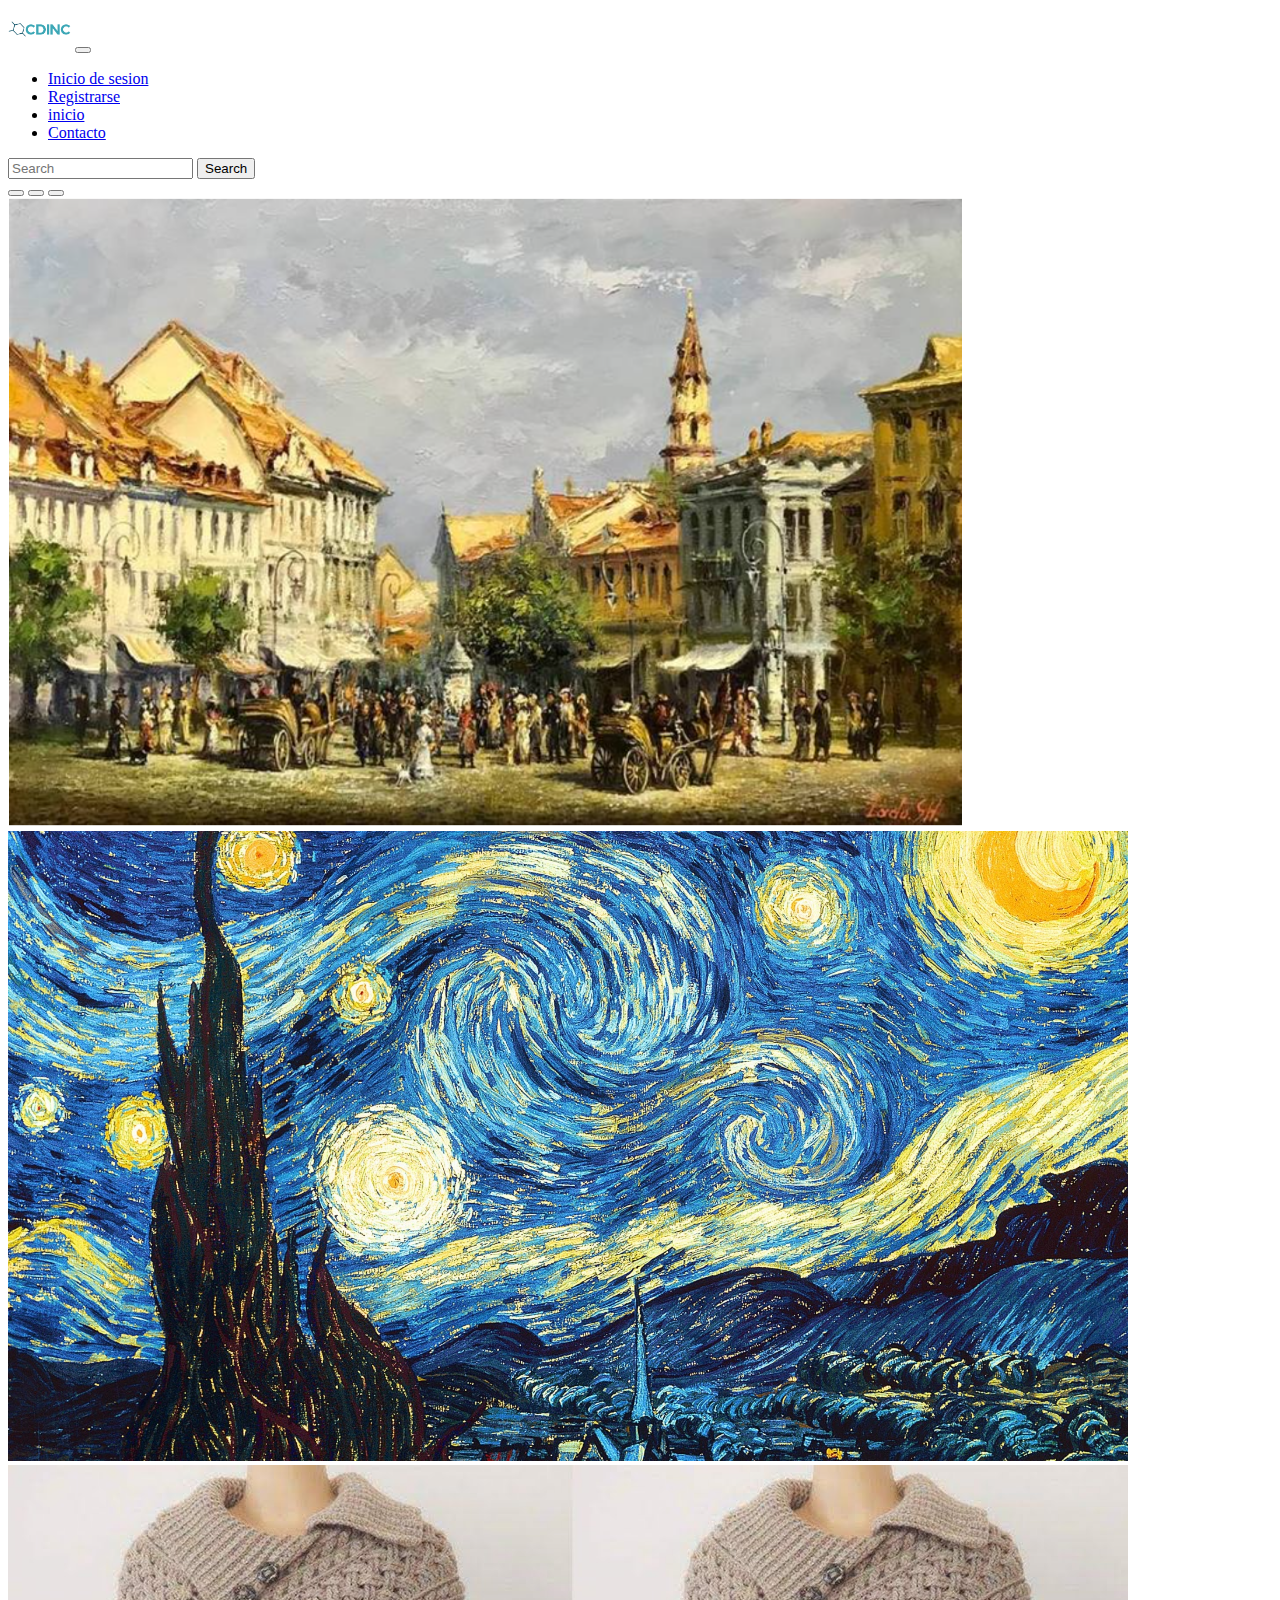
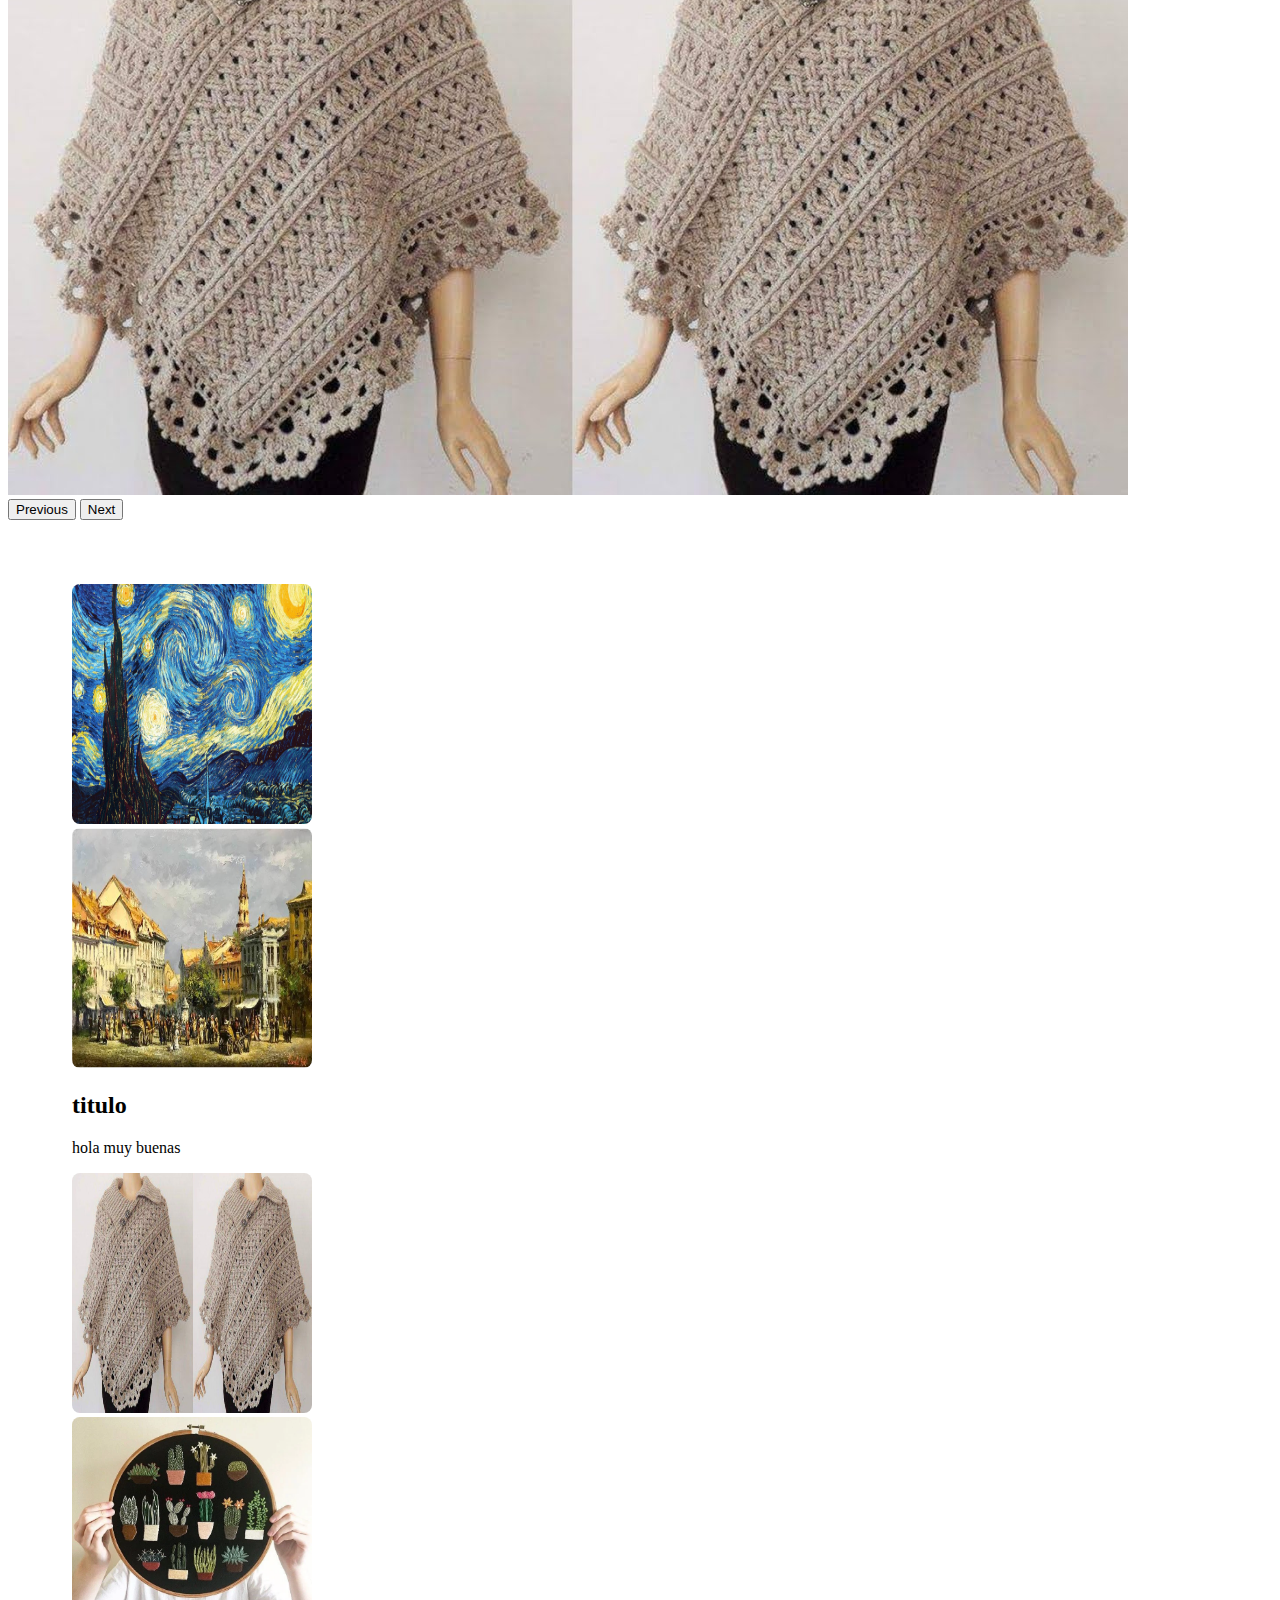
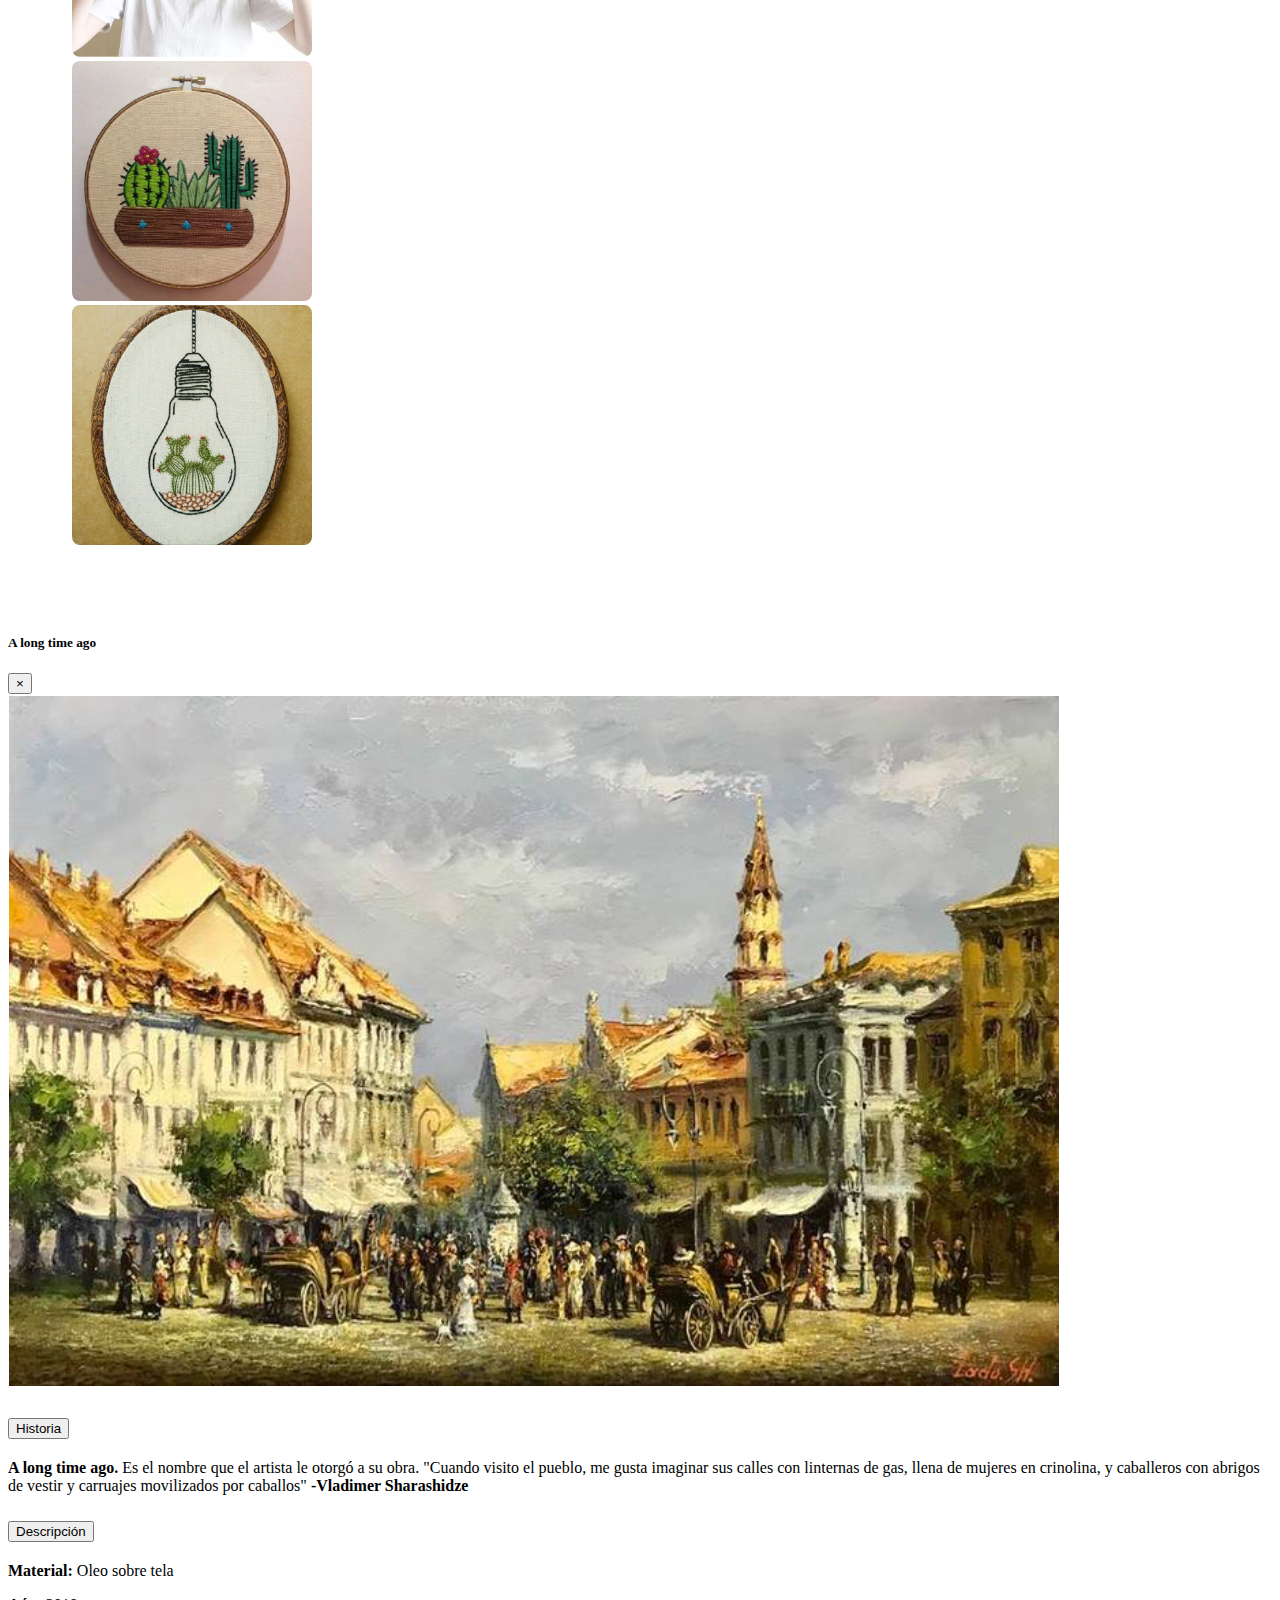
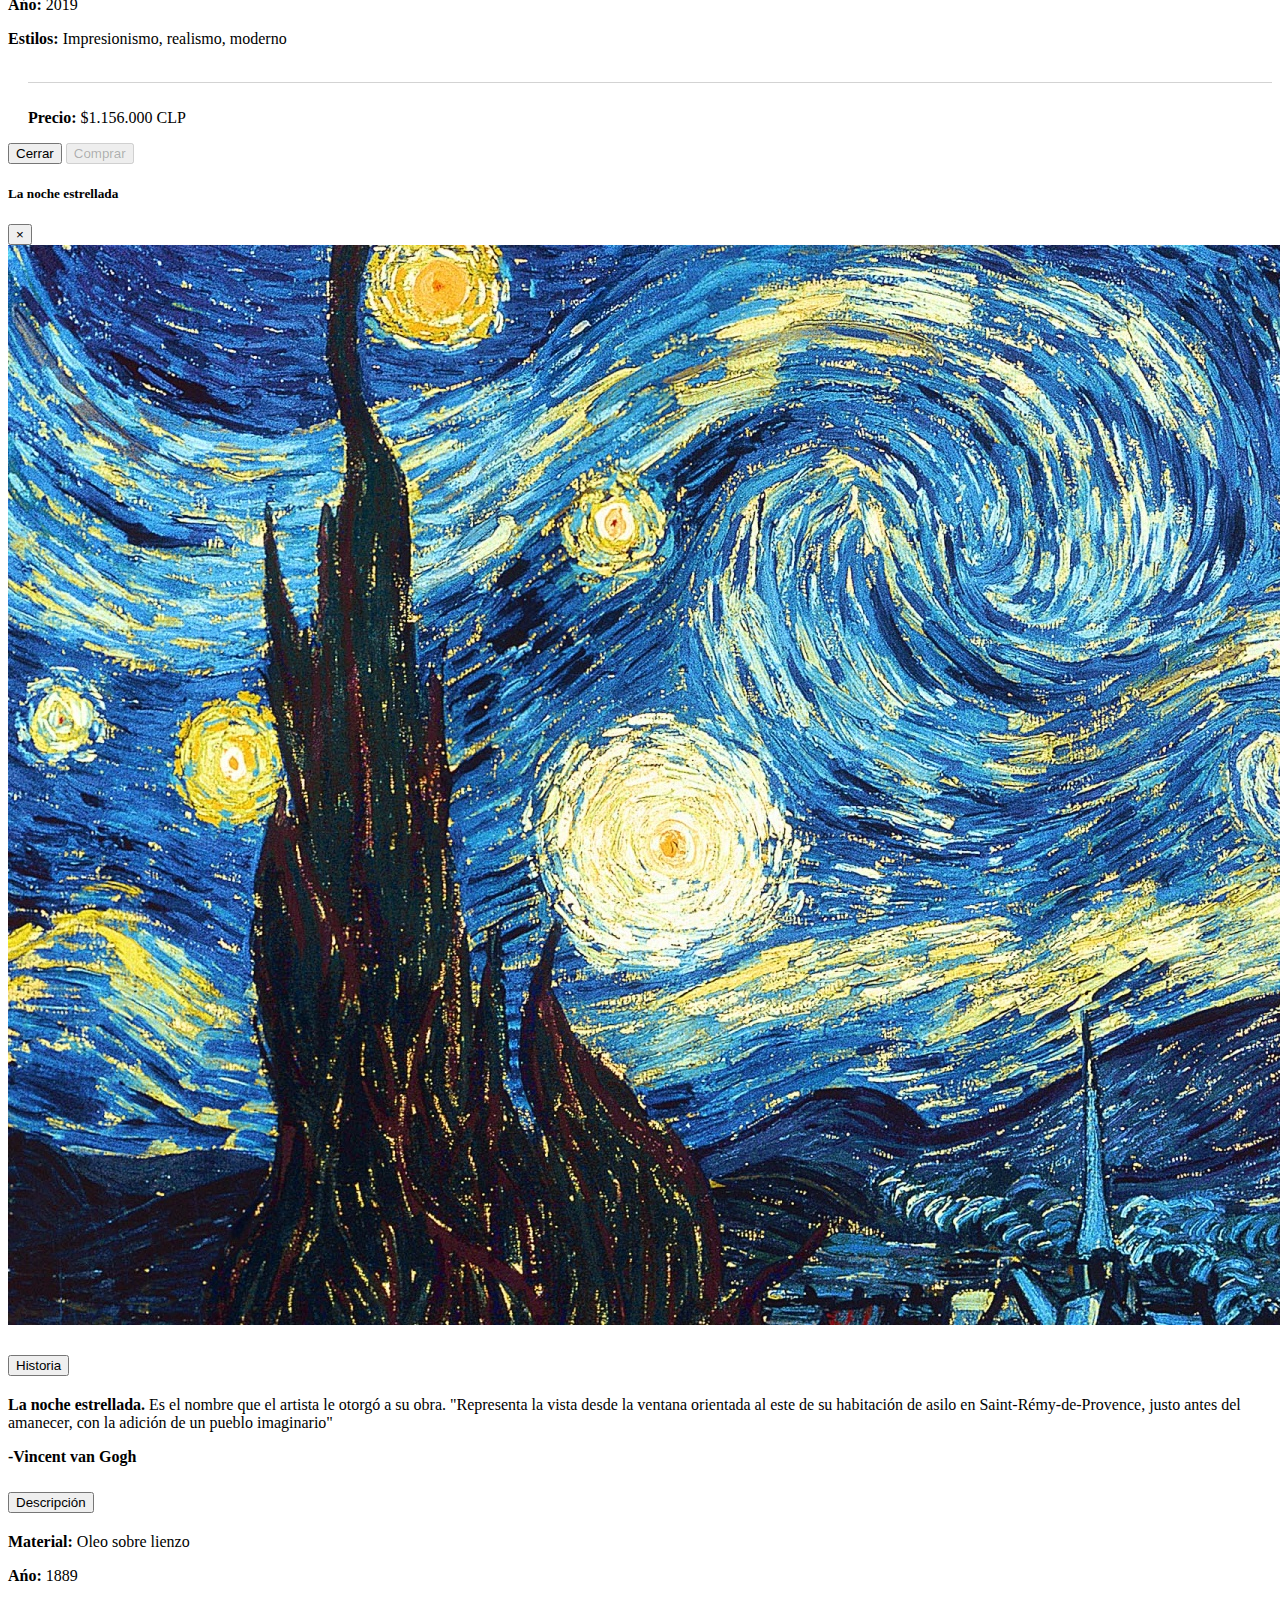
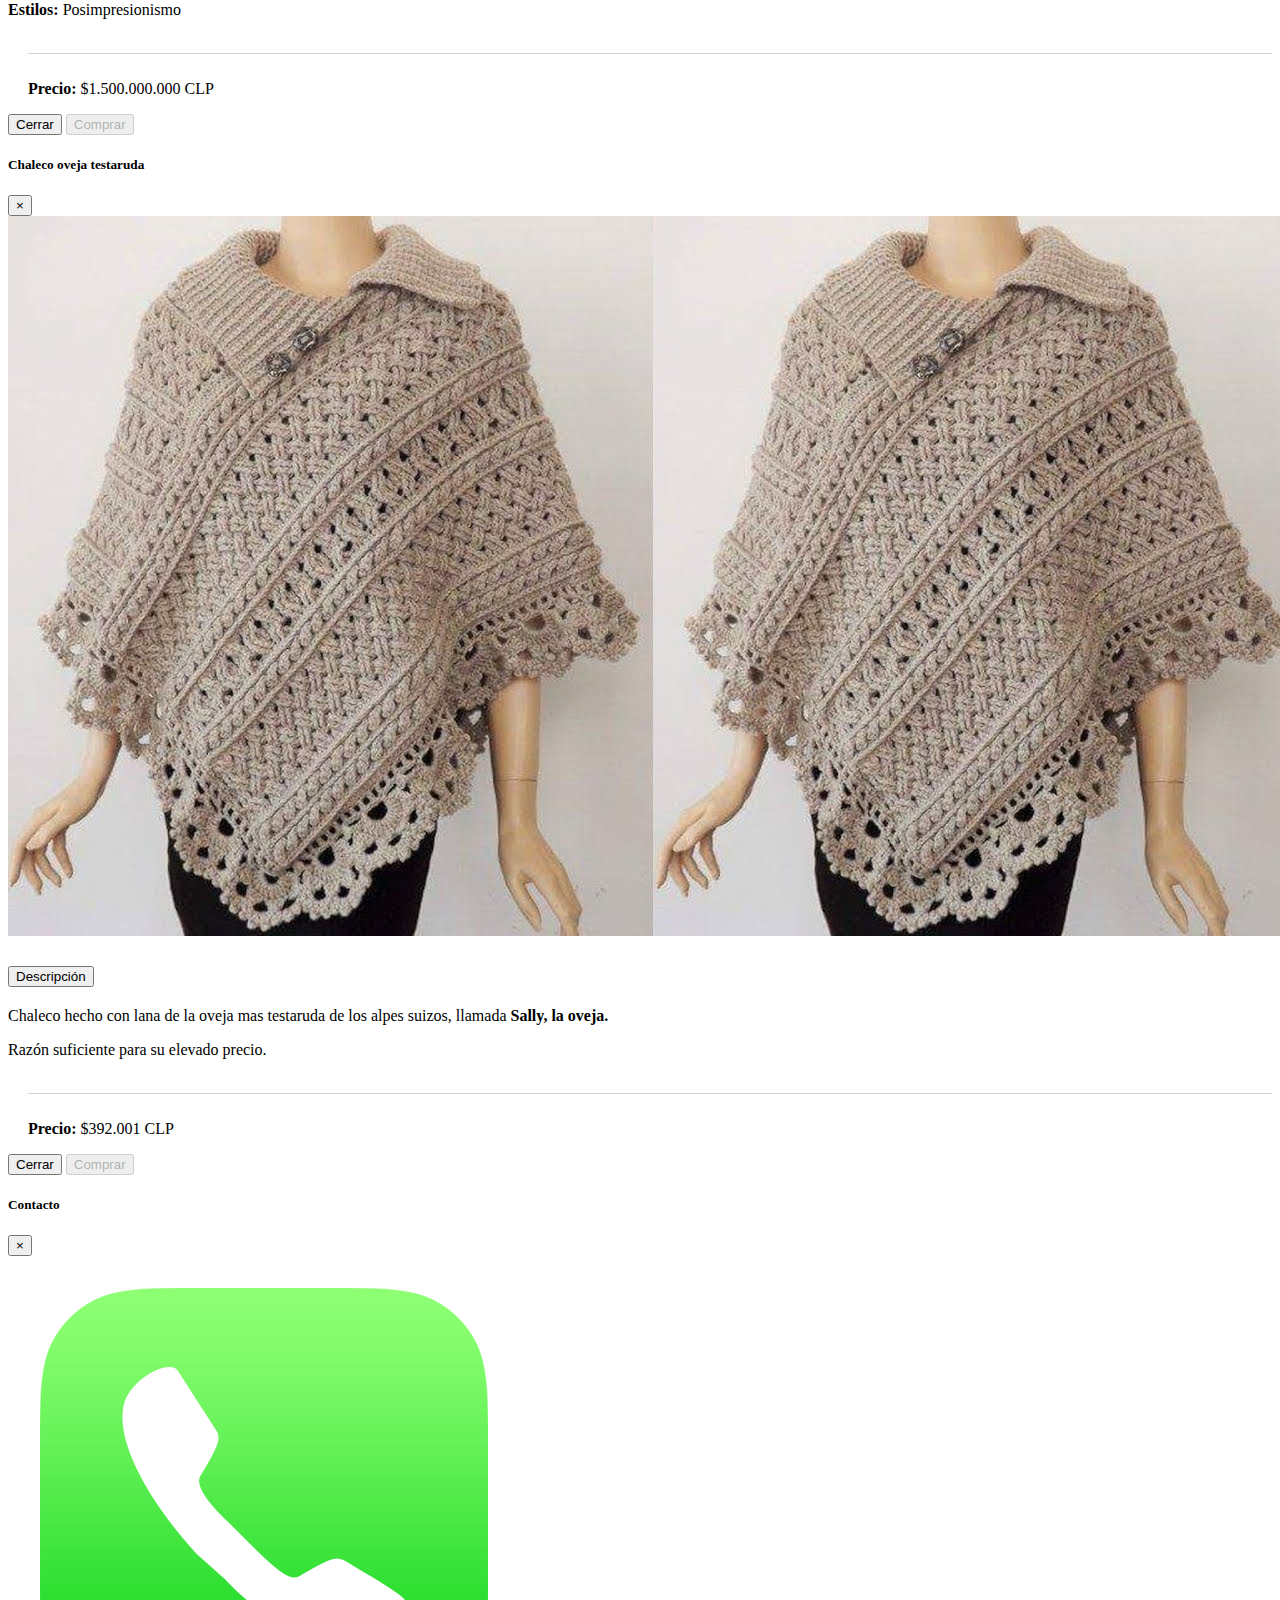
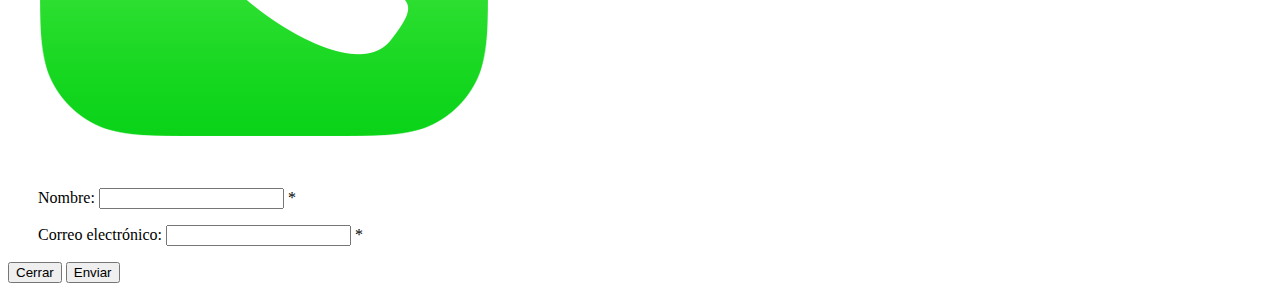
==== commit e153b105: "añadidos el login y el register, tambien le quite las rows que sobraban" ====
--- a/index.html
+++ b/index.html
@@ -21,13 +21,13 @@
     <div class="collapse navbar-collapse" id="navbarSupportedContent">
       <ul class="navbar-nav me-auto mb-2 mb-lg-0">
         <li class="nav-item">
-          <a class="nav-link active" aria-current="page" href="#">Home</a>
-        </li>
-        <li class="nav-item">
-          <a class="nav-link" href="#">ejemplo</a>
-        </li>
-        <li class="nav-item">
-          <a class="nav-link" href="#">ejemplo</a>
+          <a class="nav-link active" aria-current="page" href="./login.html">Inicio de sesion</a>
+        </li>
+        <li class="nav-item">
+          <a class="nav-link" href="./register.html">Registrarse</a>
+        </li>
+        <li class="nav-item">
+          <a class="nav-link" href="#">inicio</a>
         </li>
         <li class="nav-item">
           <a class="nav-link" href="javascript:void(0)" data-bs-toggle="modal" data-bs-target="#ModalContacto">Contacto</a>
@@ -100,13 +100,6 @@
       <div class="col-sm text-center">
         <img class="producto" src="./img/producto6.jpg" alt="">
       </div>
-    </div>
-    <div class="row my-5">
-      <div class="col-sm text-center">
-        <img src="" alt="">
-      </div>
-      <div class="col-sm text-center">col-sm</div>
-      <div class="col-sm text-center">col-sm</div>
     </div>
   </div>
 </div>
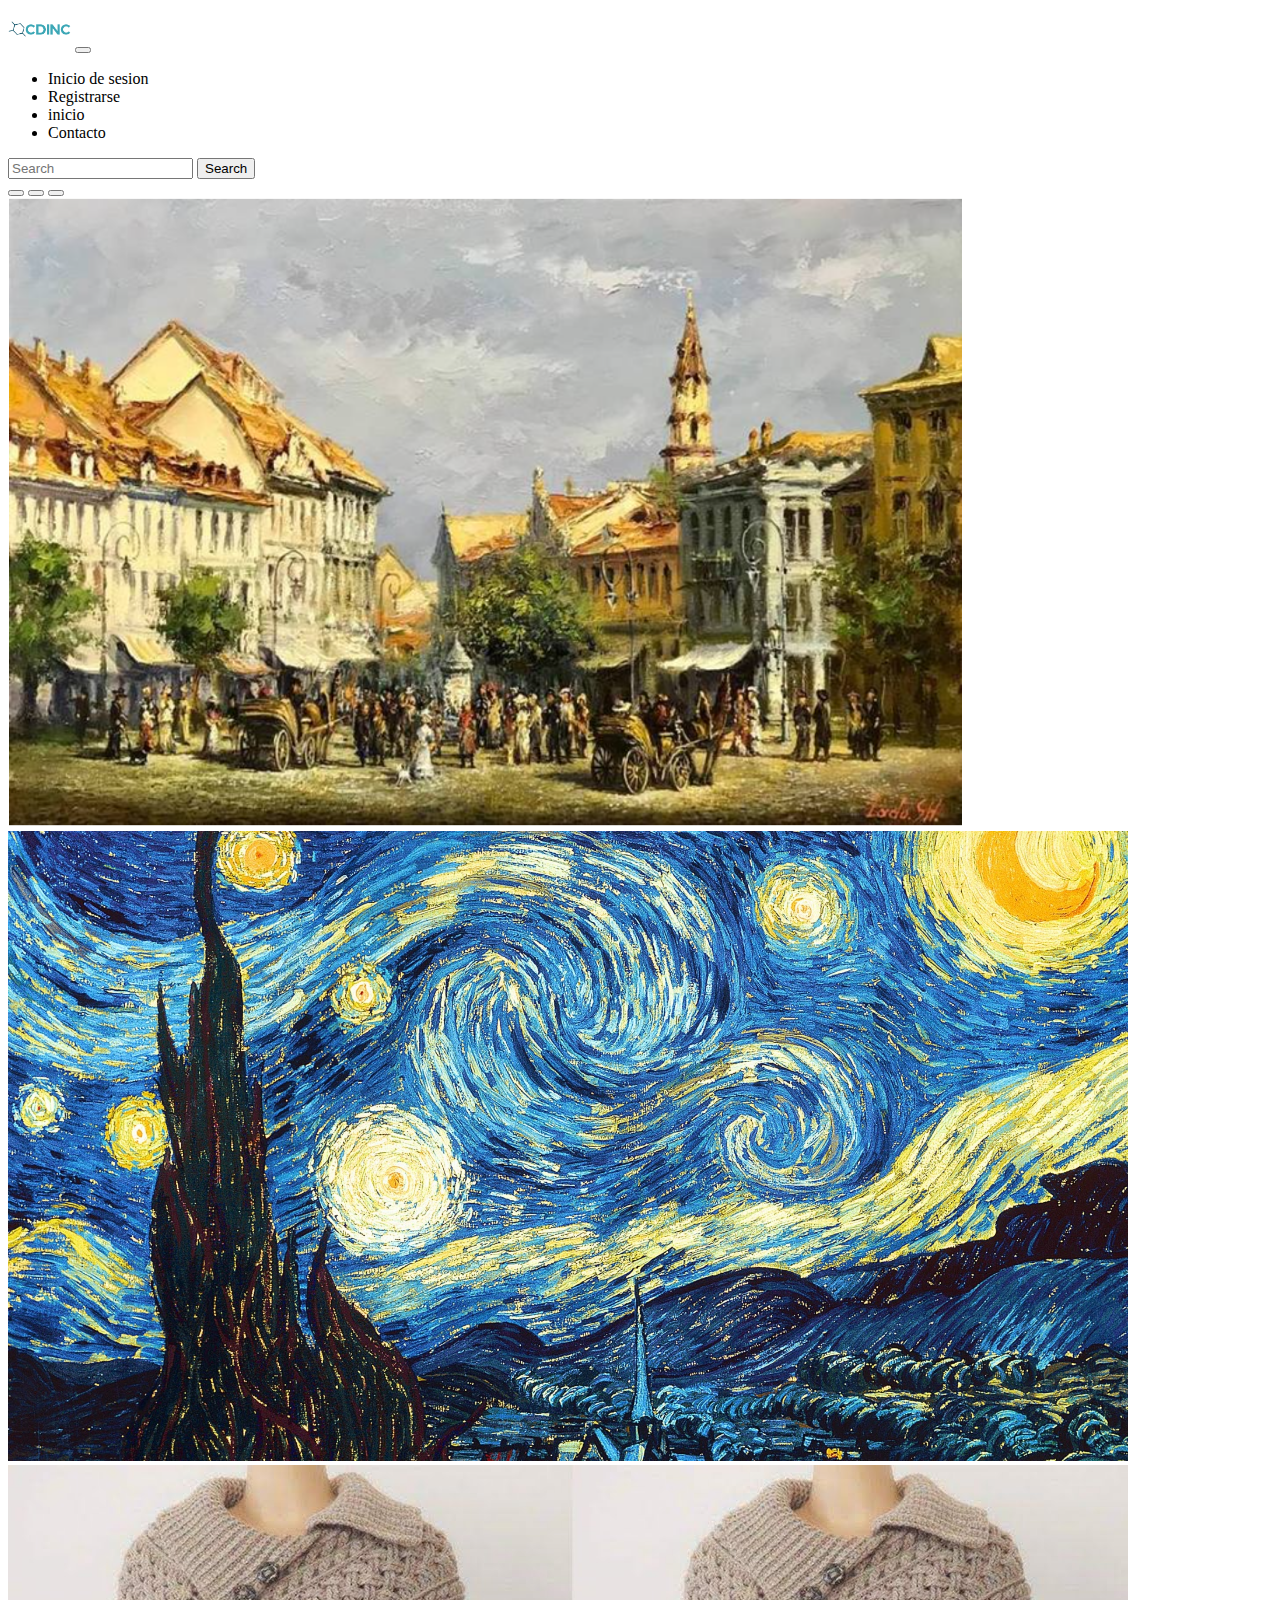
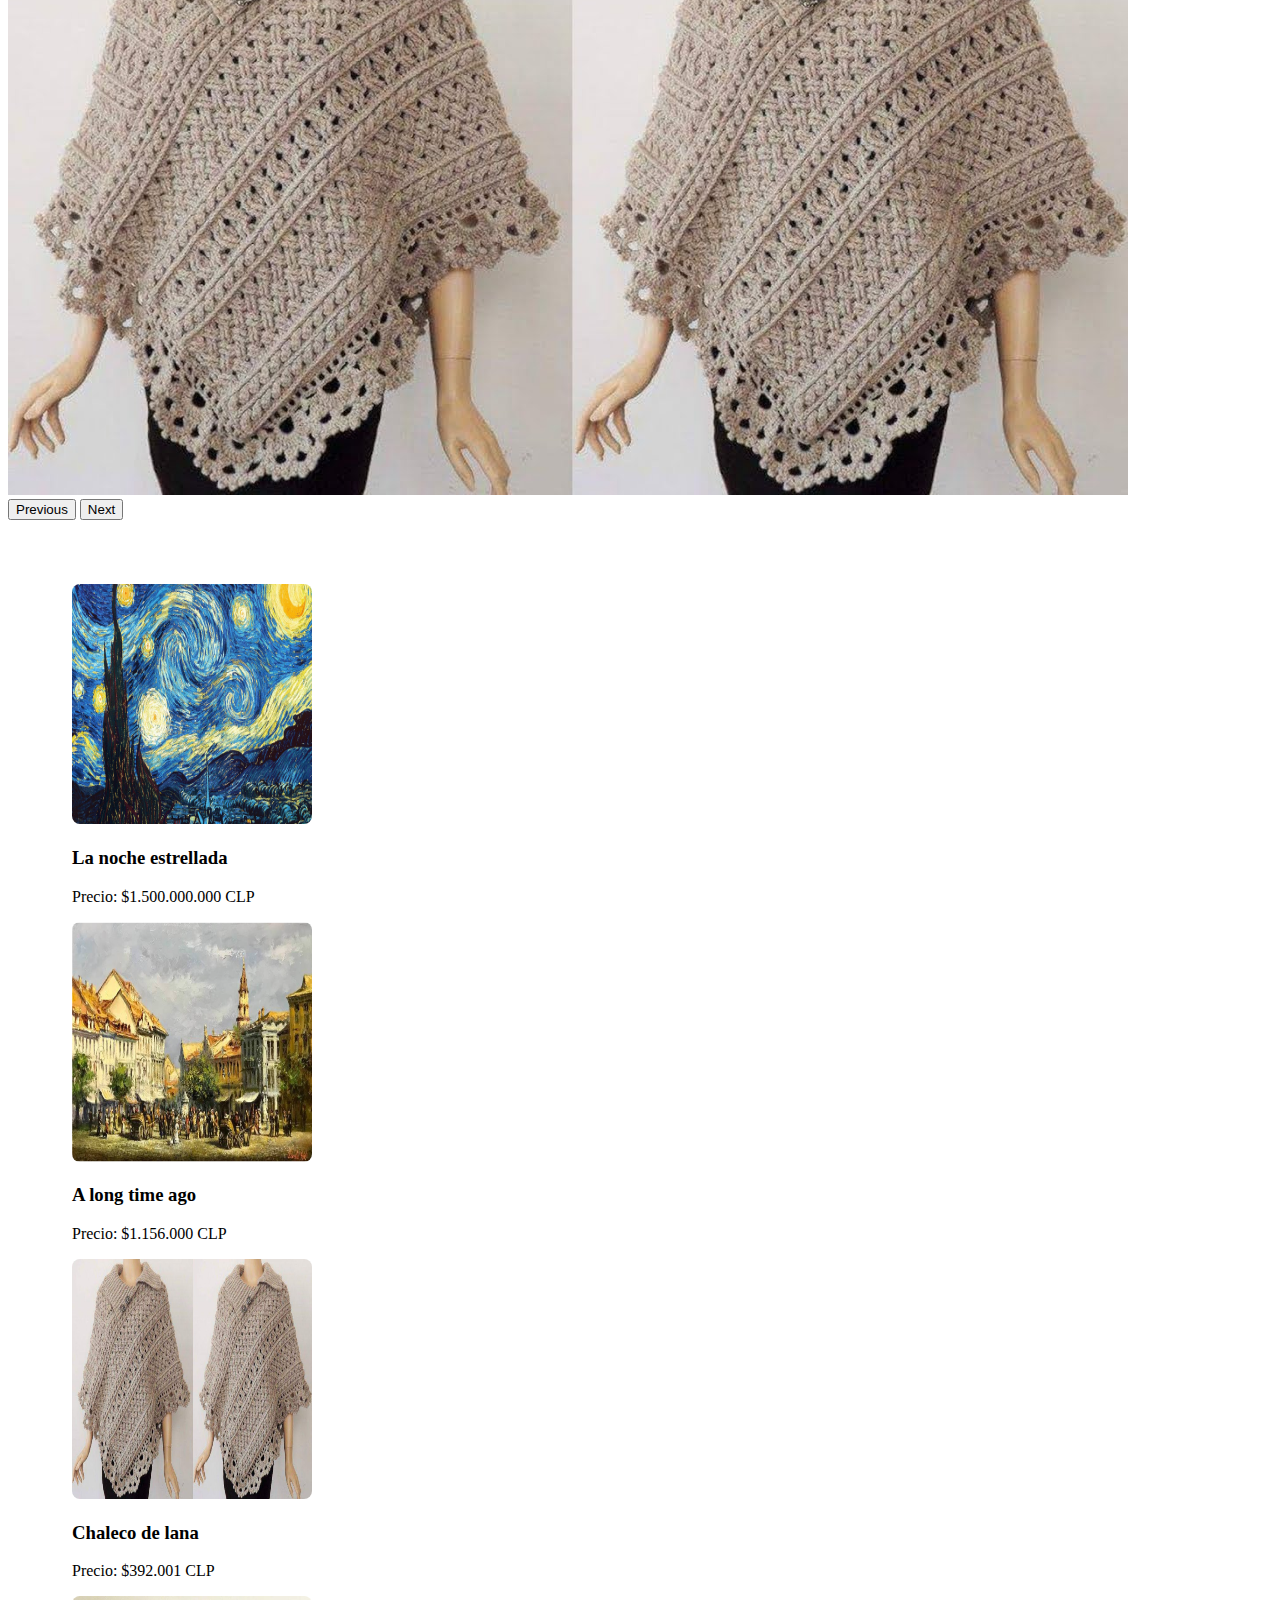
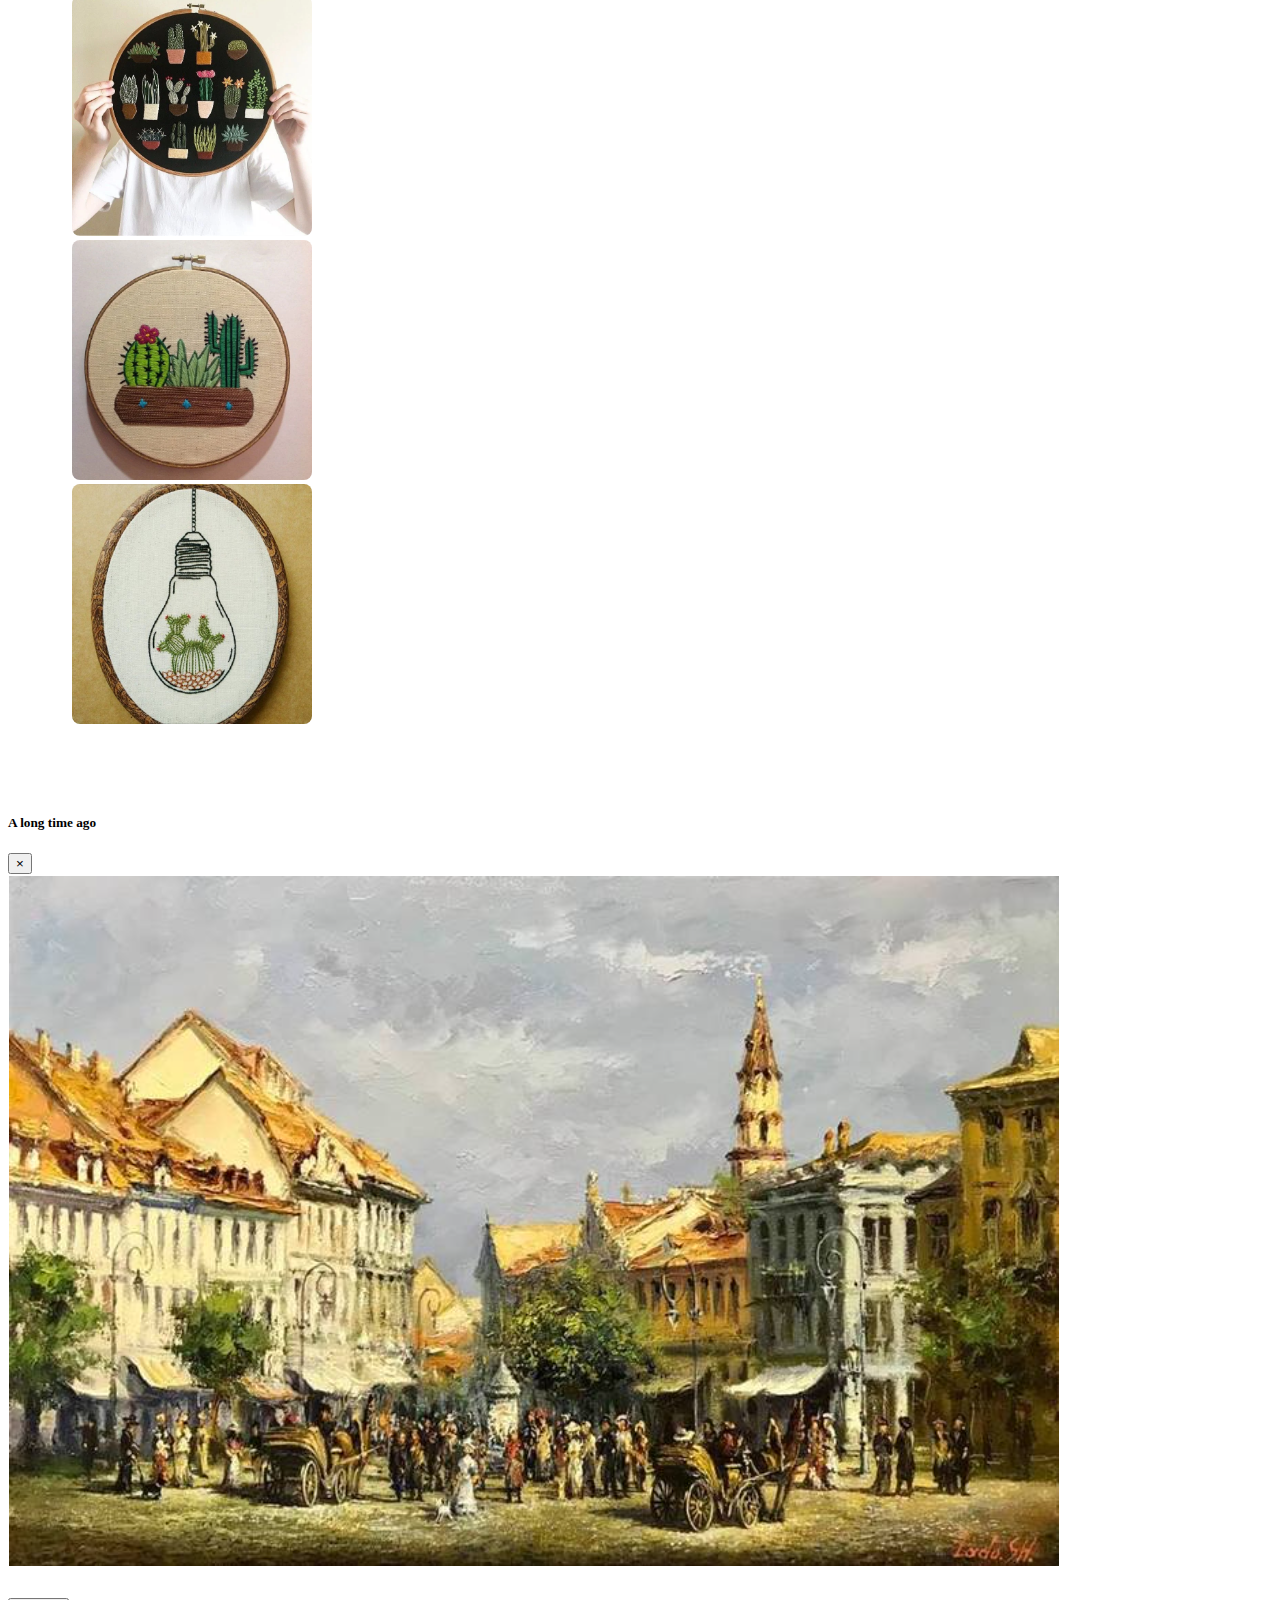
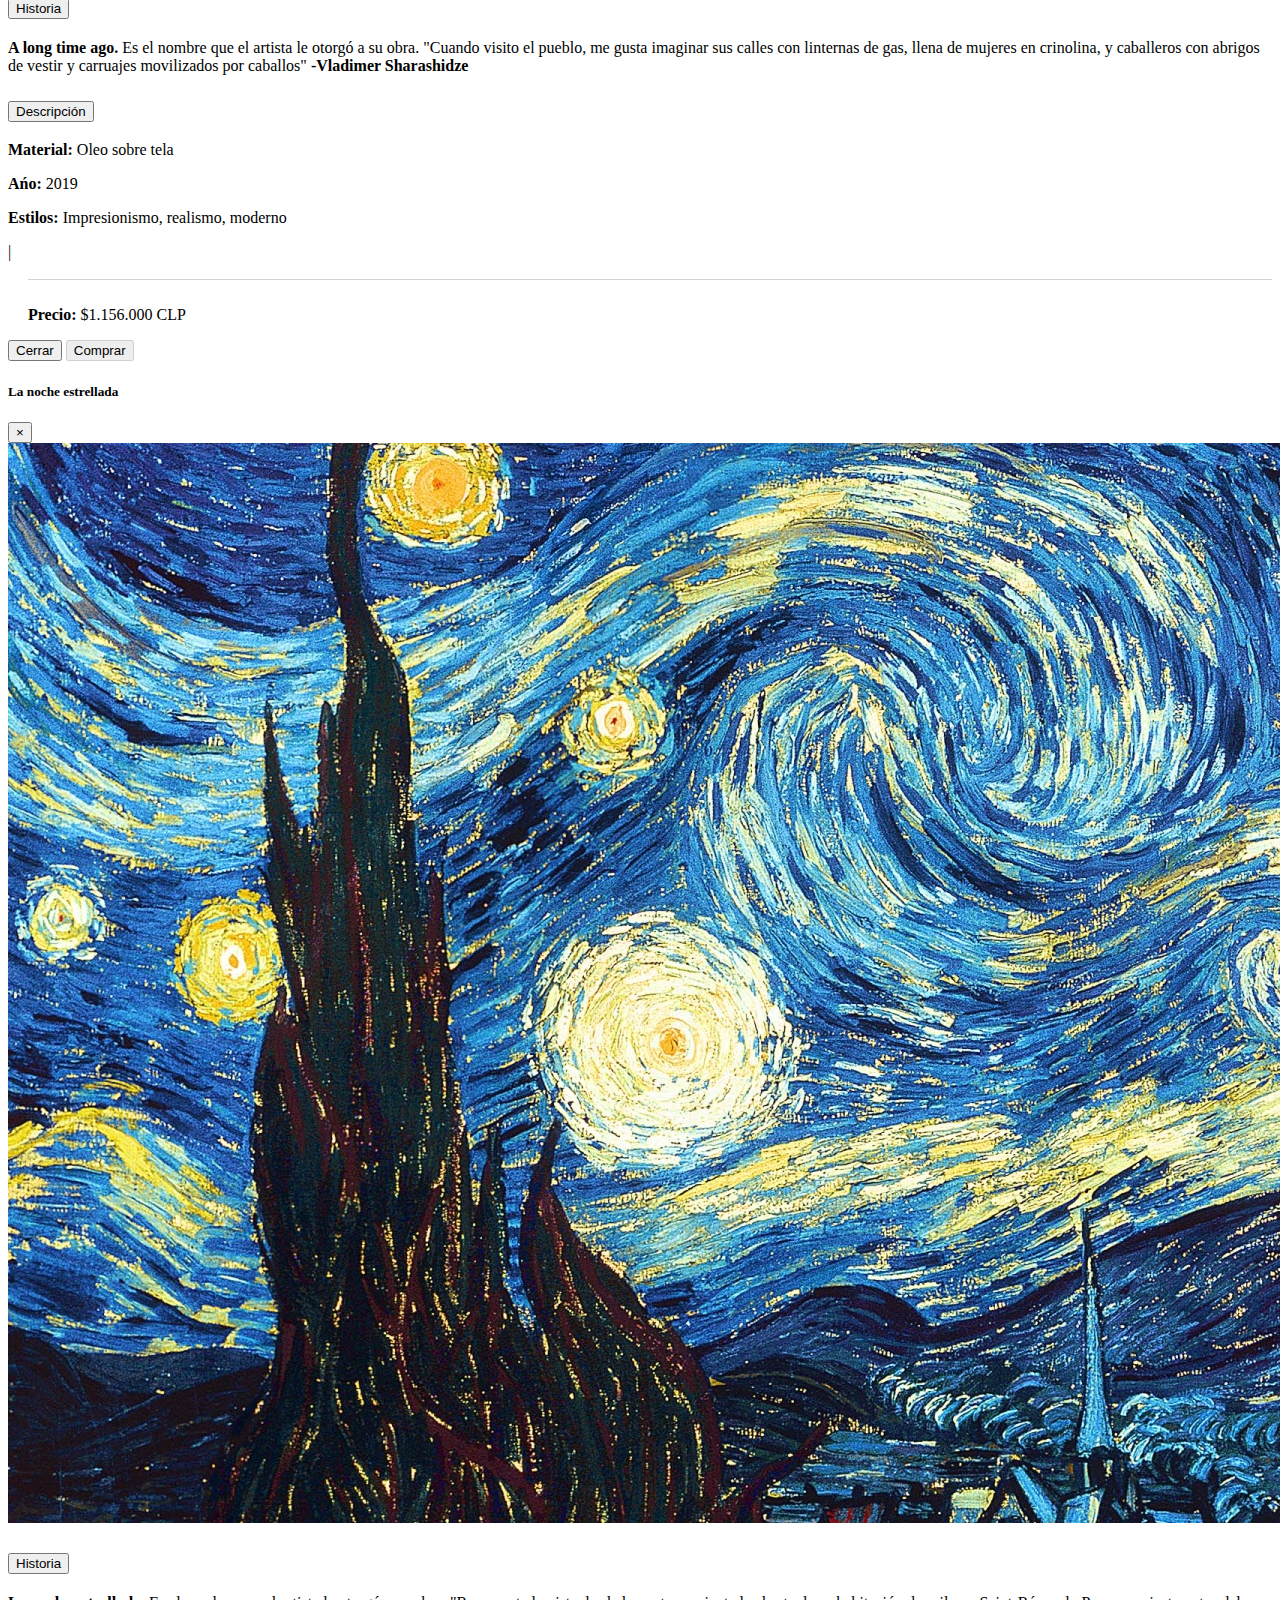
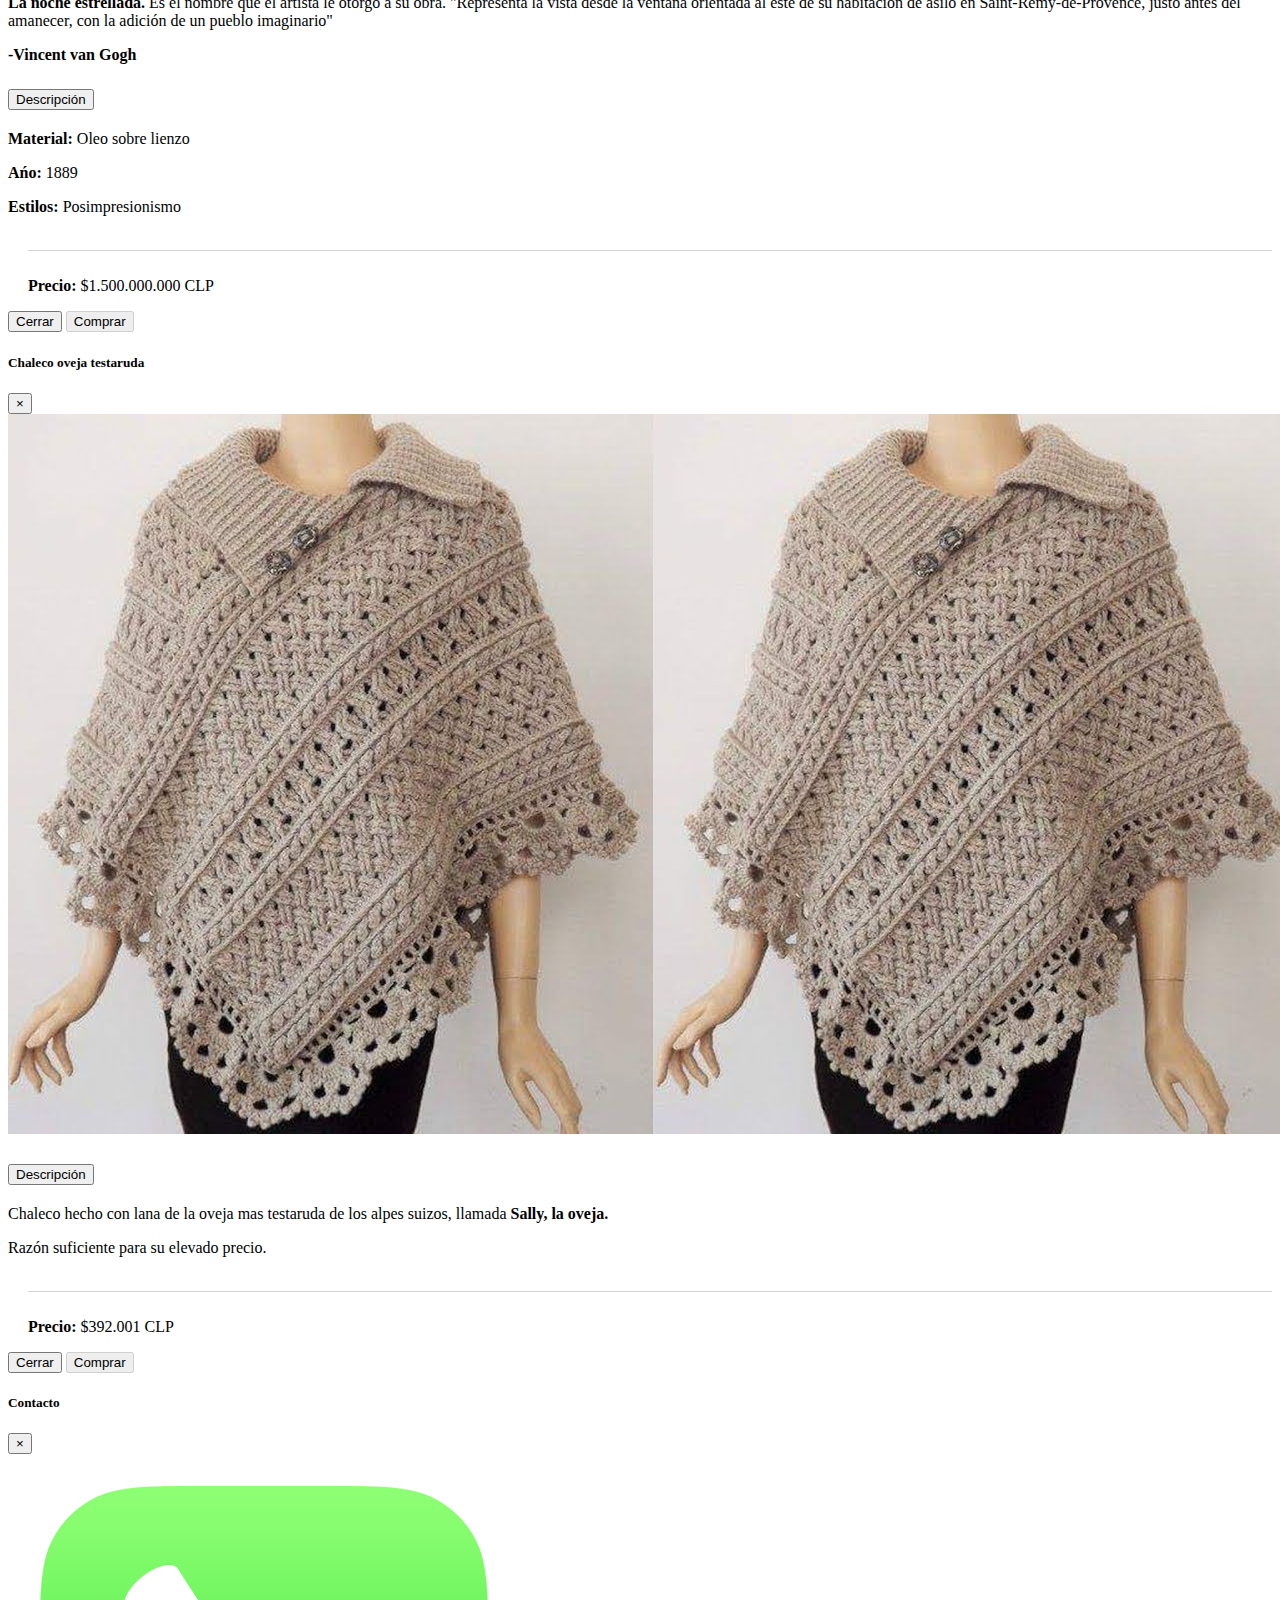
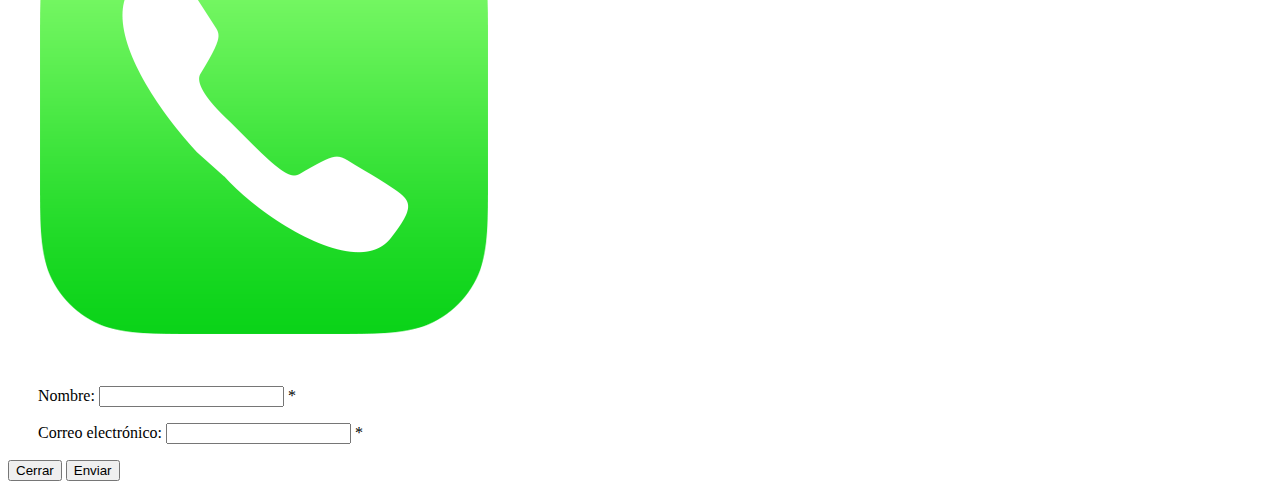
==== commit c81ef112: "se le añadieron las referencias a los productos" ====
--- a/index.html
+++ b/index.html
@@ -79,15 +79,28 @@
   <div class="container">
     <div class="row my-5">
       <div class="col-sm text-center">
-        <img class="producto" src="./img/producto1-.jpg" alt="producto-a">
-      </div>
-      <div class="col-sm text-center">
-        <img class="producto" src="./img/producto1.png" alt="a">
-        <h2>titulo</h2>
-        <p>hola muy buenas</p>
-      </div>
-      <div class="col-sm text-center">
-        <img class='producto' src="./img/producto3.jpg" alt="">
+        <a class="cuadro" href="javascript:void(0)" data-bs-toggle="modal" data-bs-target="#exampleModal2">
+          <img class="producto" src="./img/producto1-.jpg" alt="producto-a">
+          <h3>La noche estrellada</h3>
+          <p>Precio: $1.500.000.000 CLP</p>
+        </a>
+        
+      </div>
+      <div class="col-sm text-center">
+        <a class="cuadro" href="javascript:void(0)" data-bs-toggle="modal" data-bs-target="#exampleModal1"> 
+          <img class="producto" src="./img/producto1.png" alt="a">
+          <h3>A long time ago</h3>
+          <p>Precio: $1.156.000 CLP</p>
+        </a>
+
+      </div>
+      <div class="col-sm text-center">
+        <a class="cuadro" href="javascript:void(0)" data-bs-toggle="modal" data-bs-target="#exampleModal3">
+          <img class='producto' src="./img/producto3.jpg" alt="">
+          <h3>Chaleco de lana</h3>
+          <p>Precio: $392.001 CLP</p>
+        </a>
+        
       </div>
     </div>
     <div class="row my-5">
@@ -146,7 +159,7 @@
               <p><strong>Material:</strong> Oleo sobre tela</p>
               <p><strong> A&nacute;o:</strong> 2019</p>
               <p><strong>Estilos:</strong> Impresionismo, realismo, moderno</p>
-            </div>
+            </div>|
           </div>
         </div>  
           <br>
--- a/css/main.css
+++ b/css/main.css
@@ -1,3 +1,9 @@
+*{
+    text-decoration: none;
+    color: black;
+
+}
+
 .logo-header {
     width: 5%;
 }
@@ -24,4 +30,8 @@
 
 .modal-bodyContacto p{
     margin-left: 30px;
+}
+
+.cuadro {
+    text-decoration: none;
 }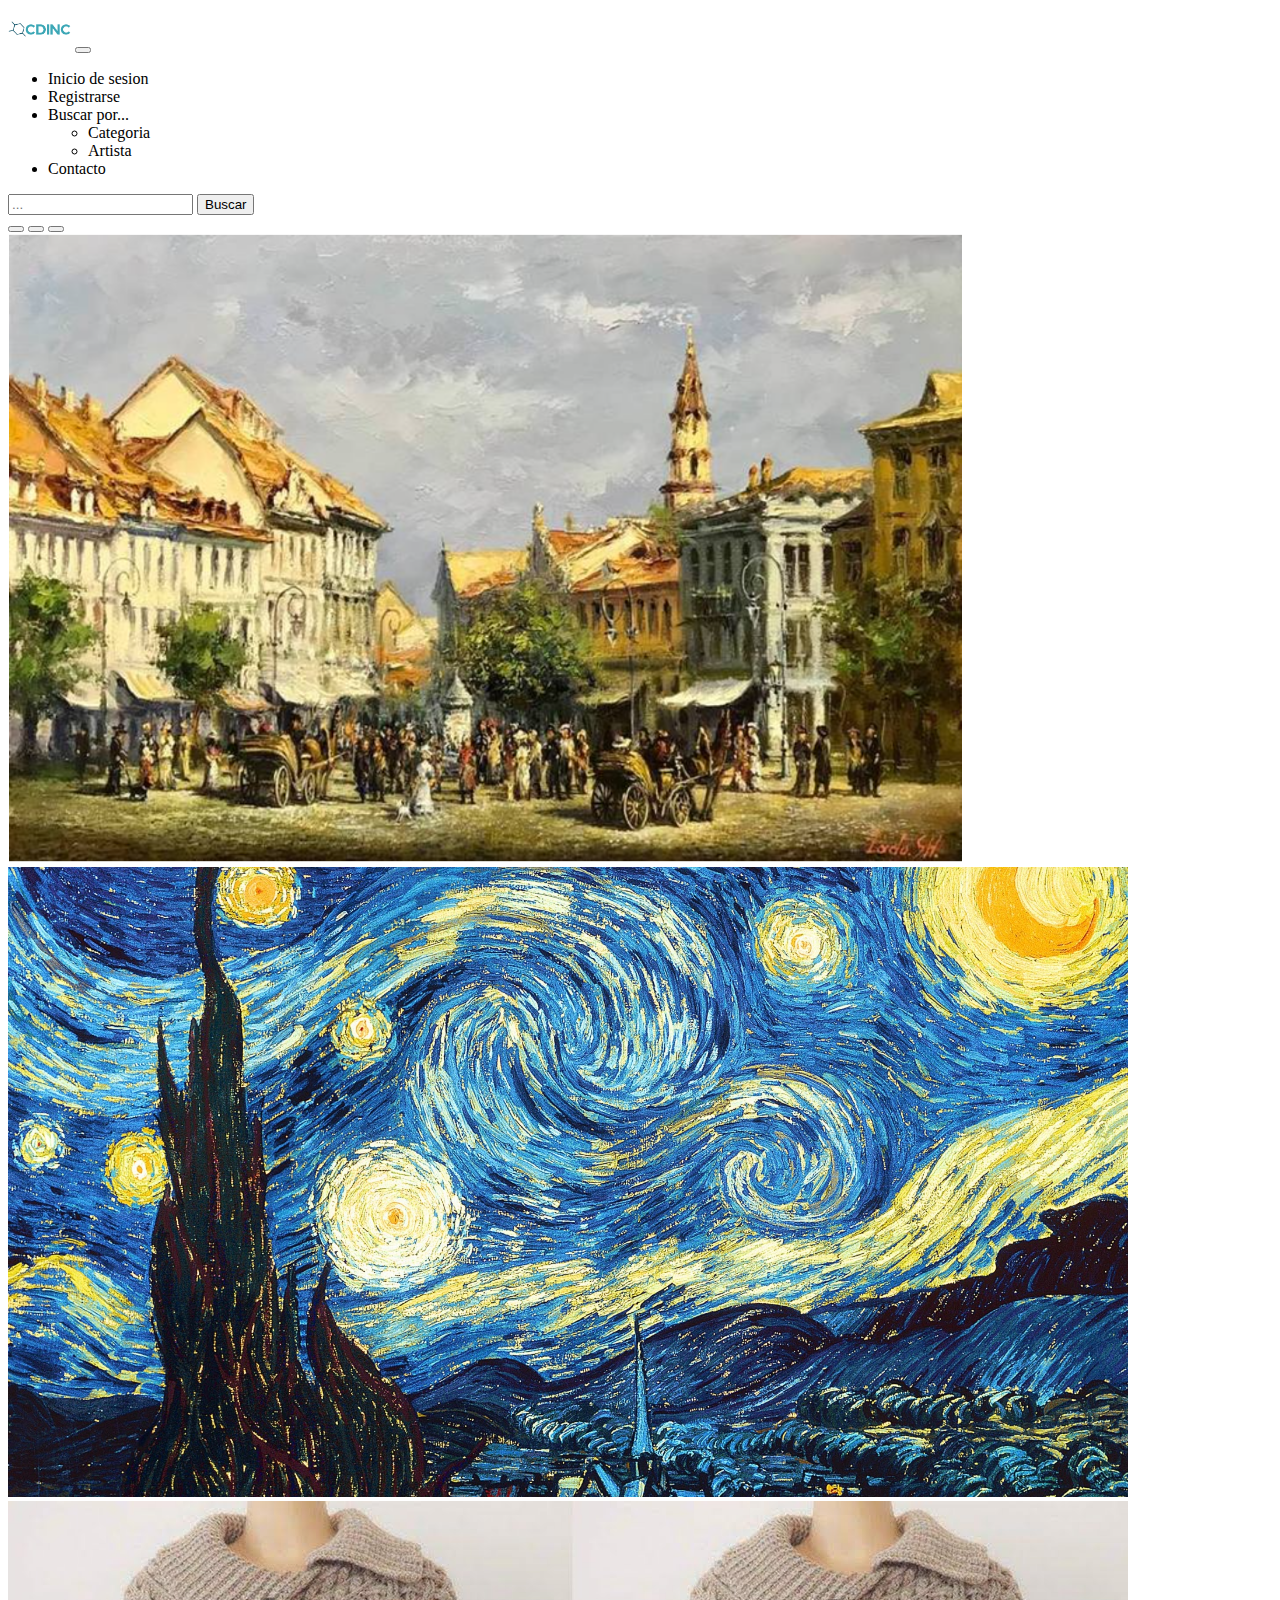
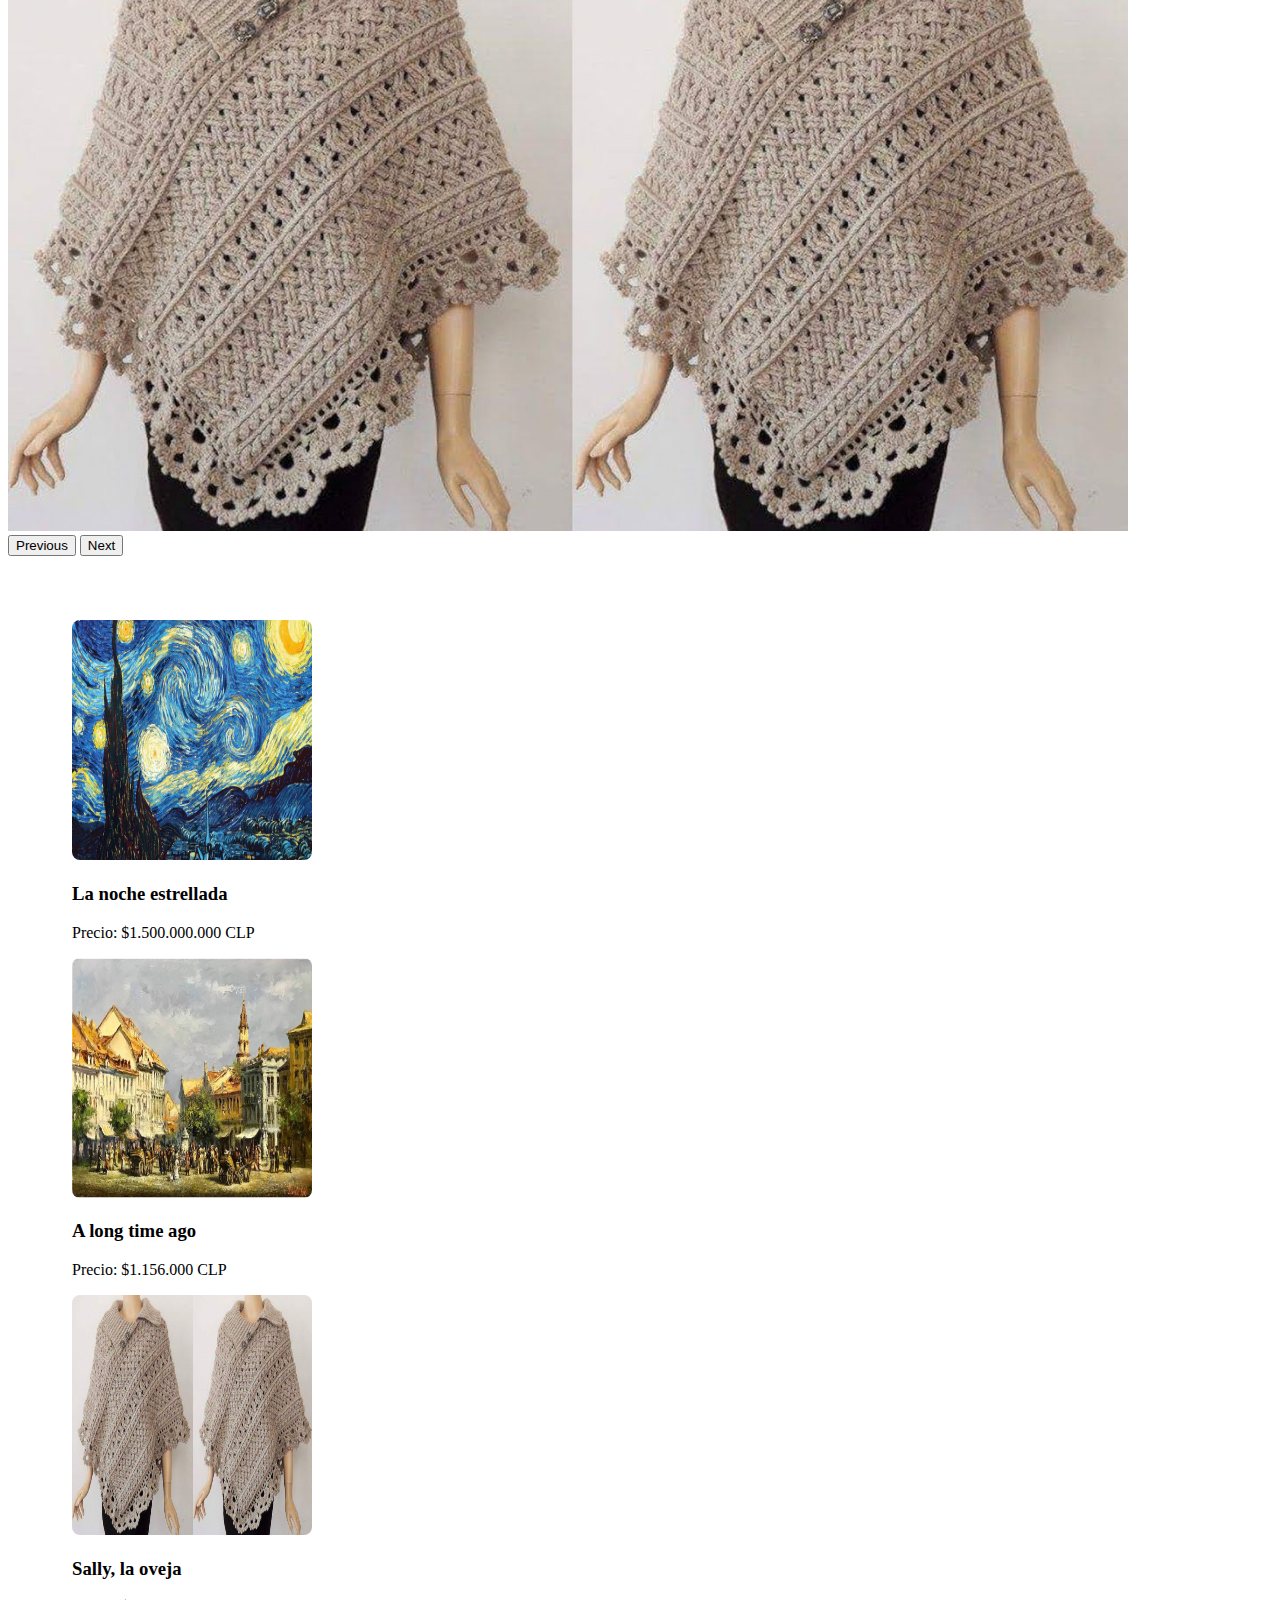
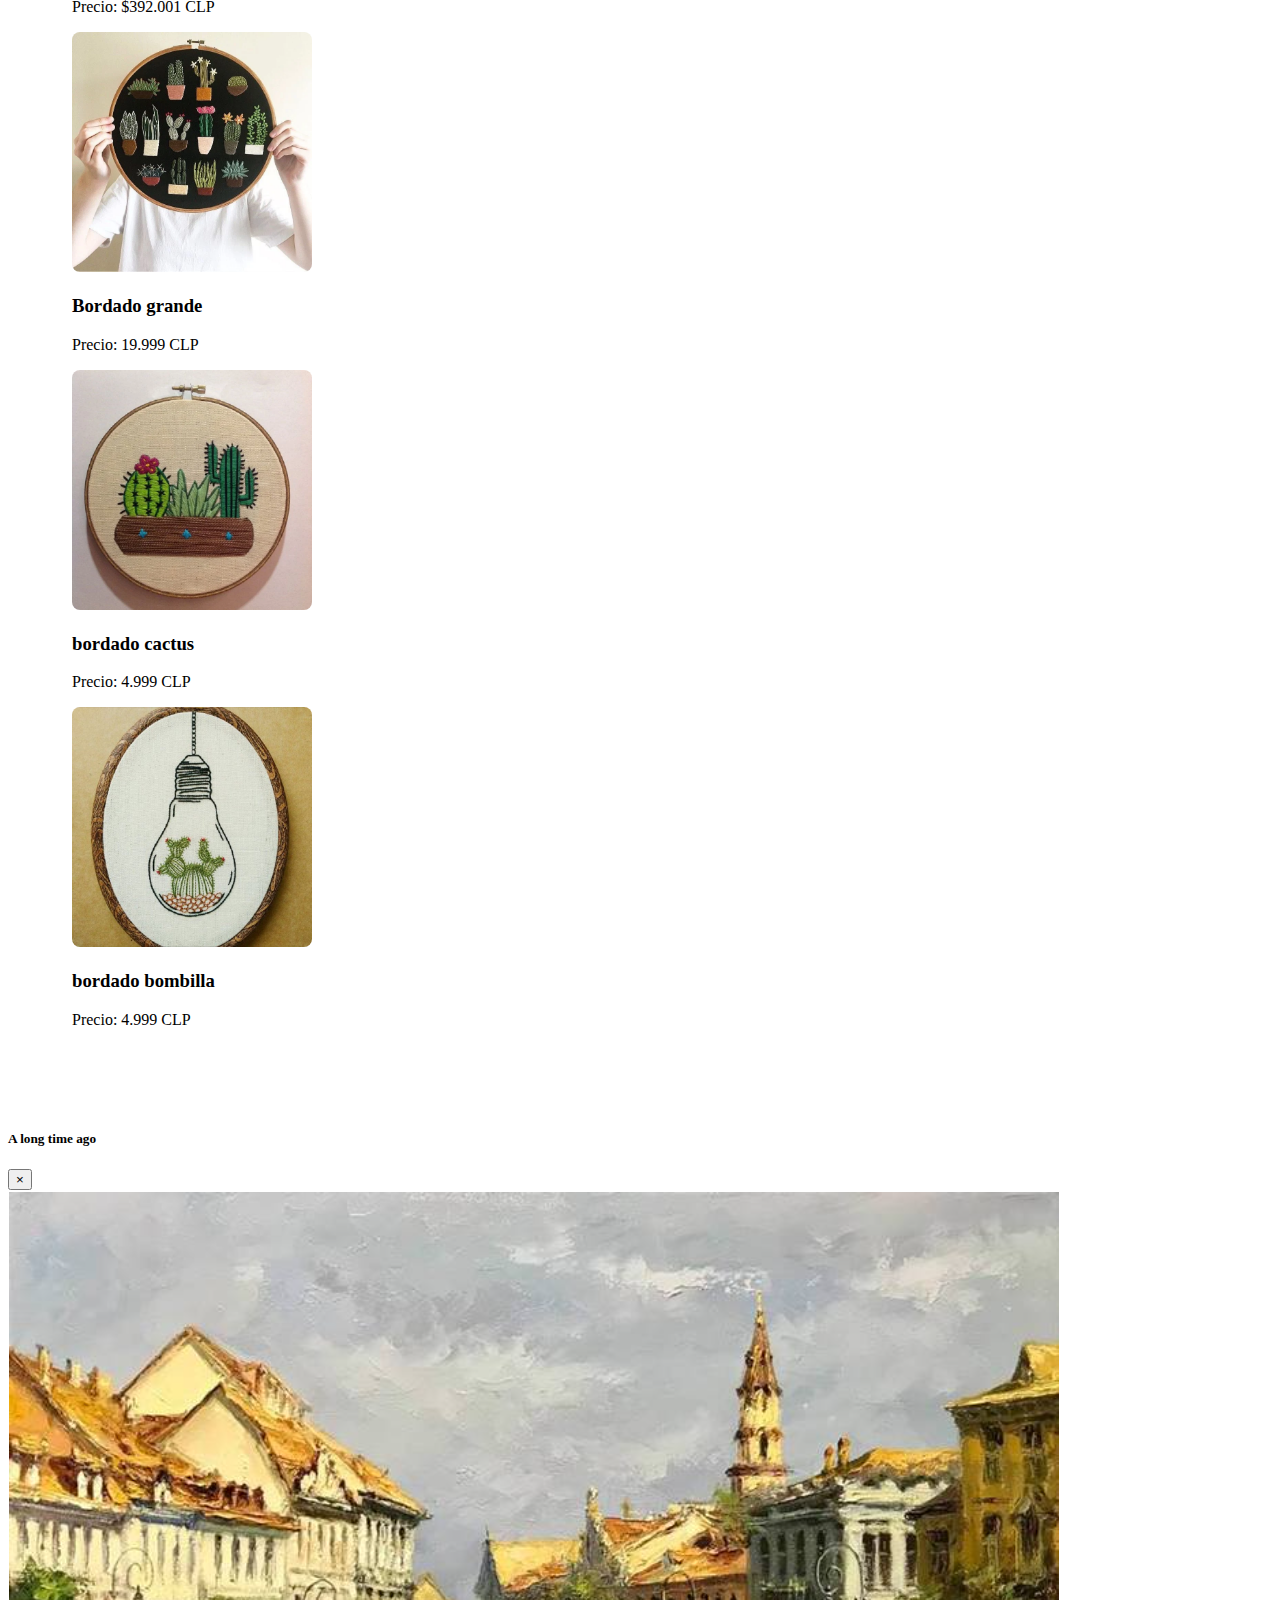
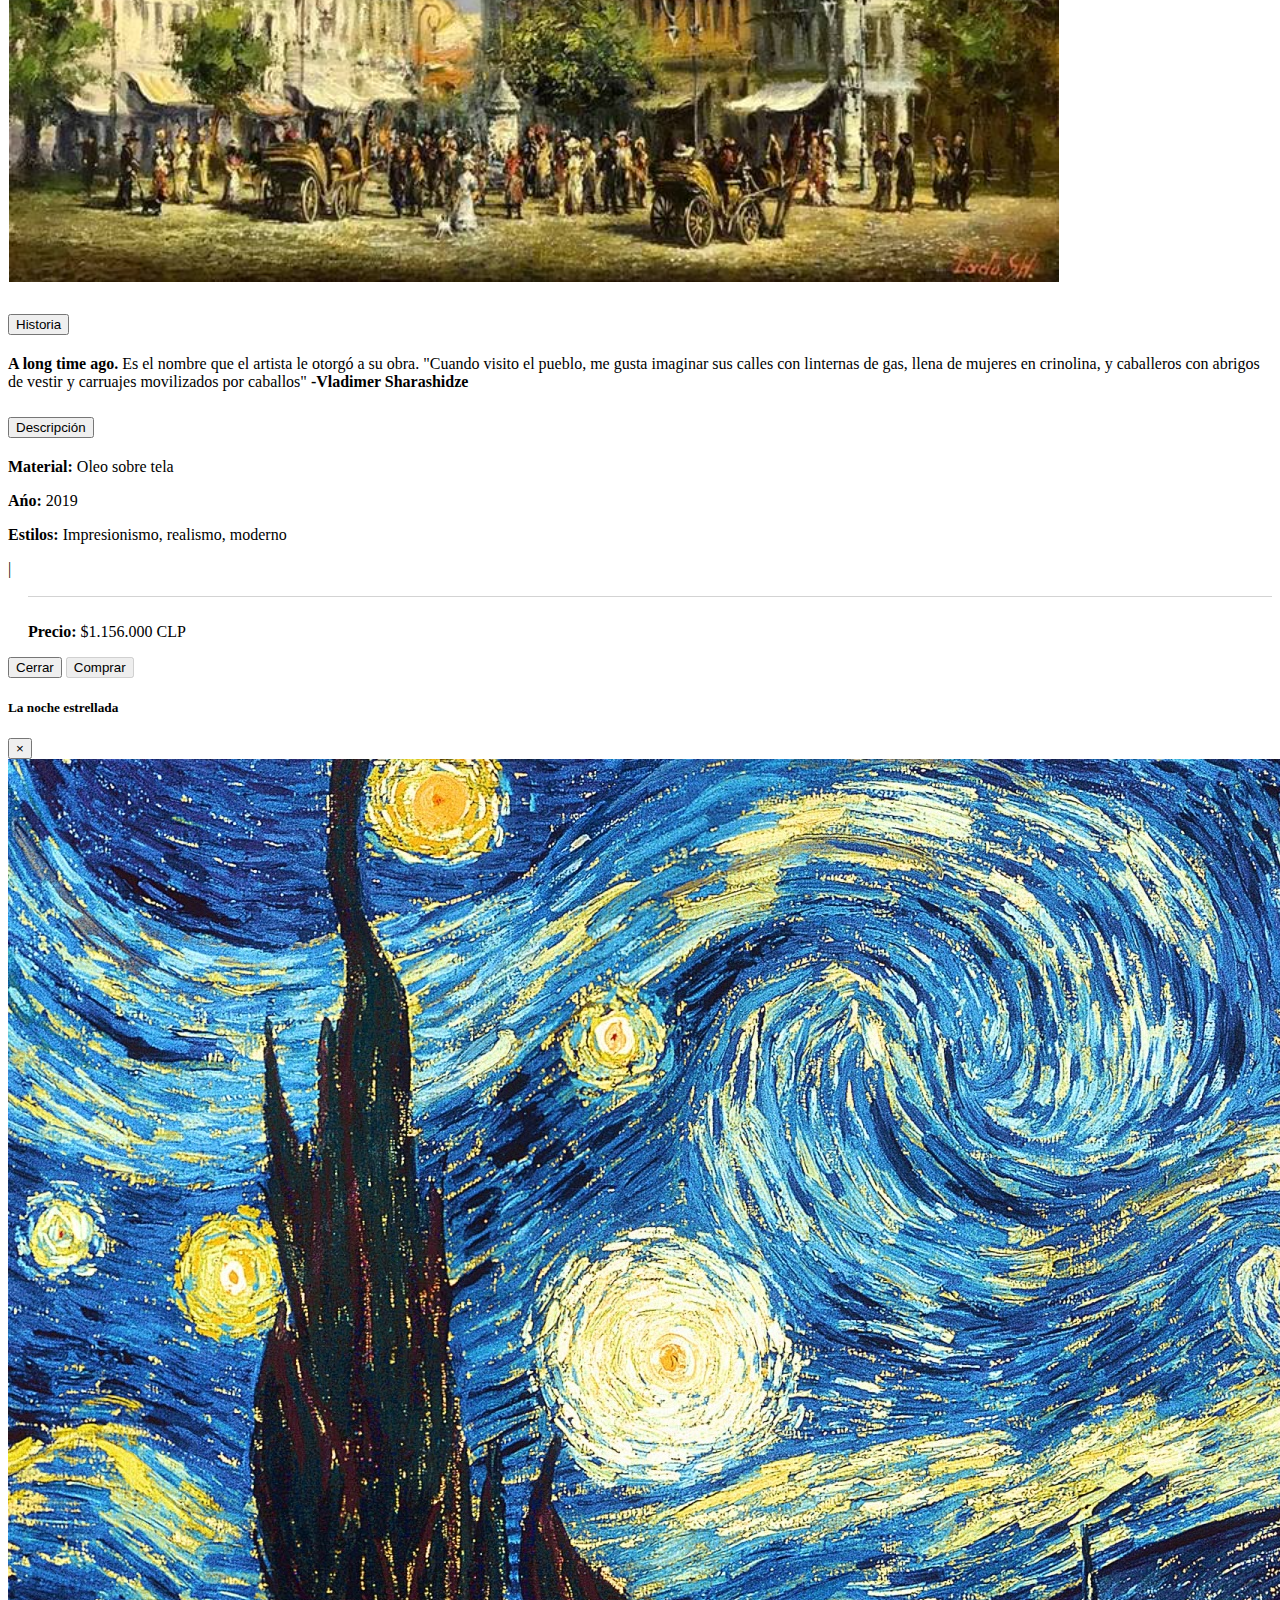
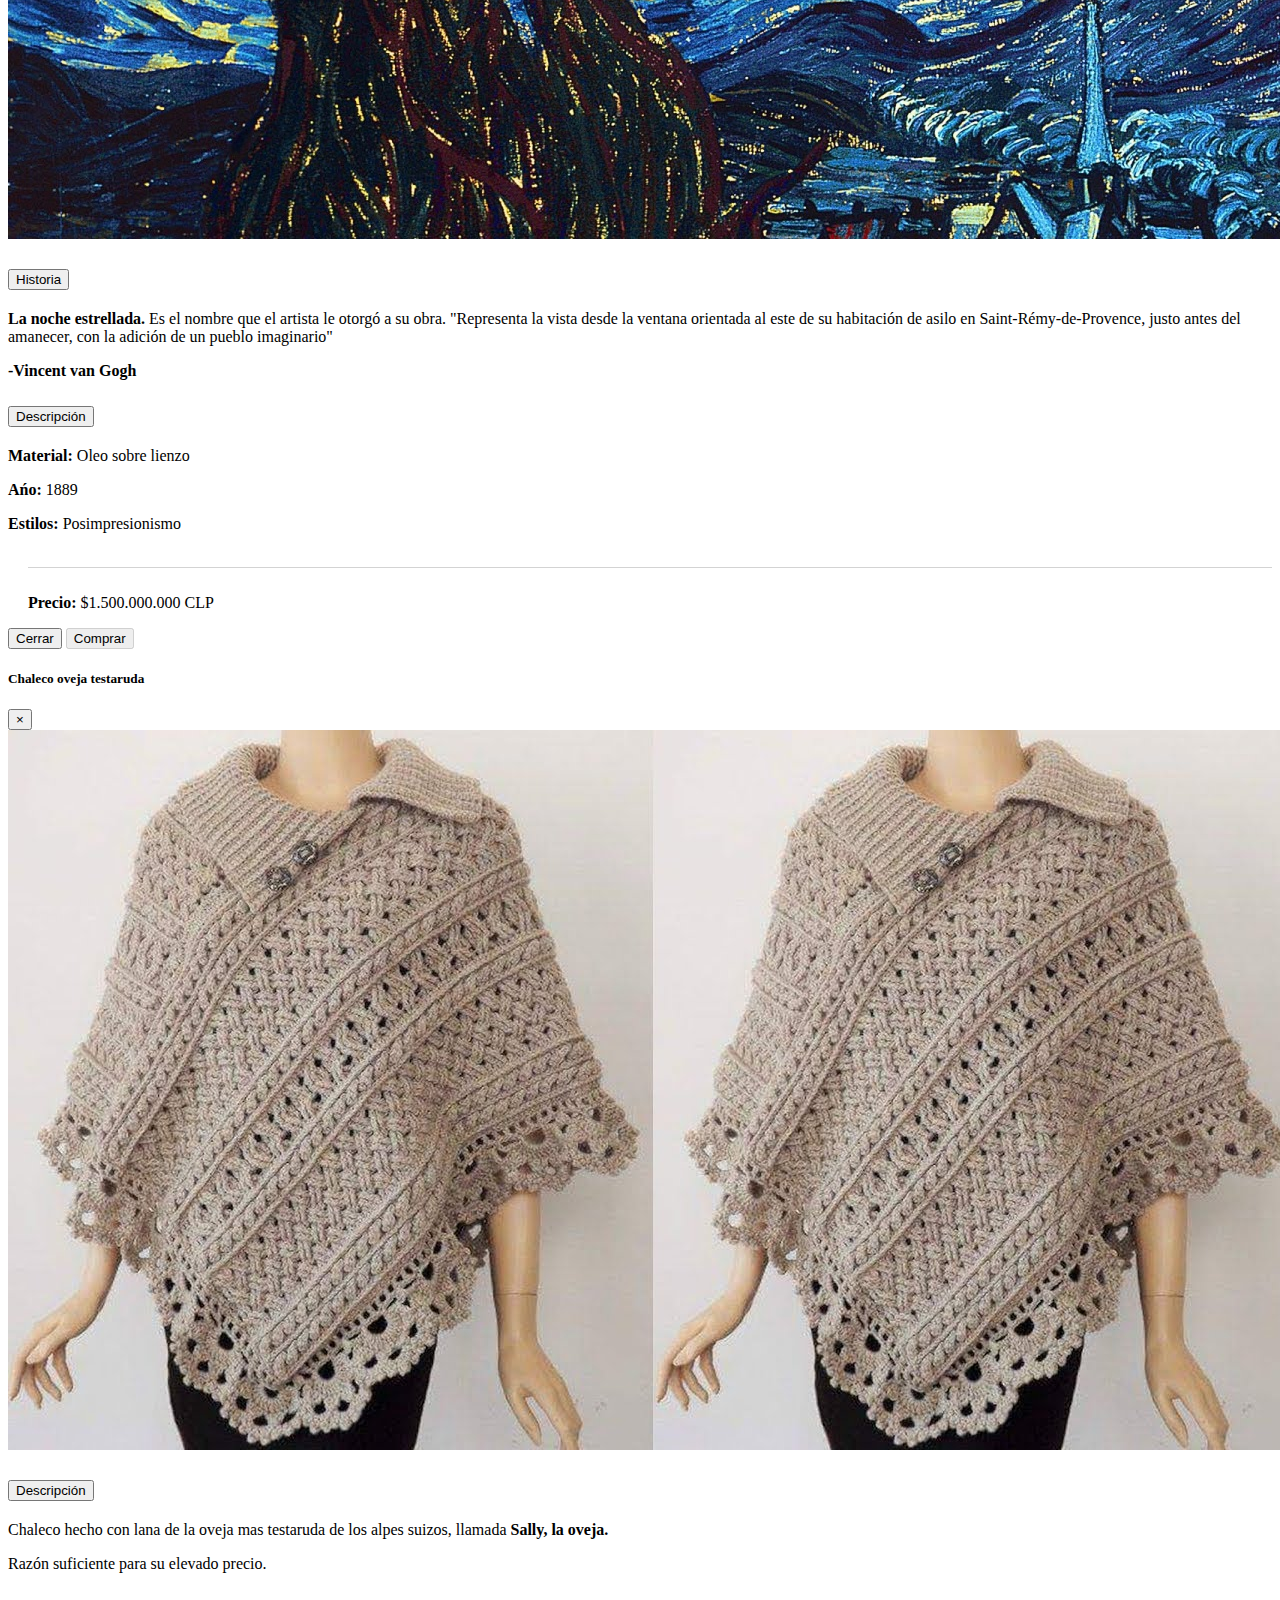
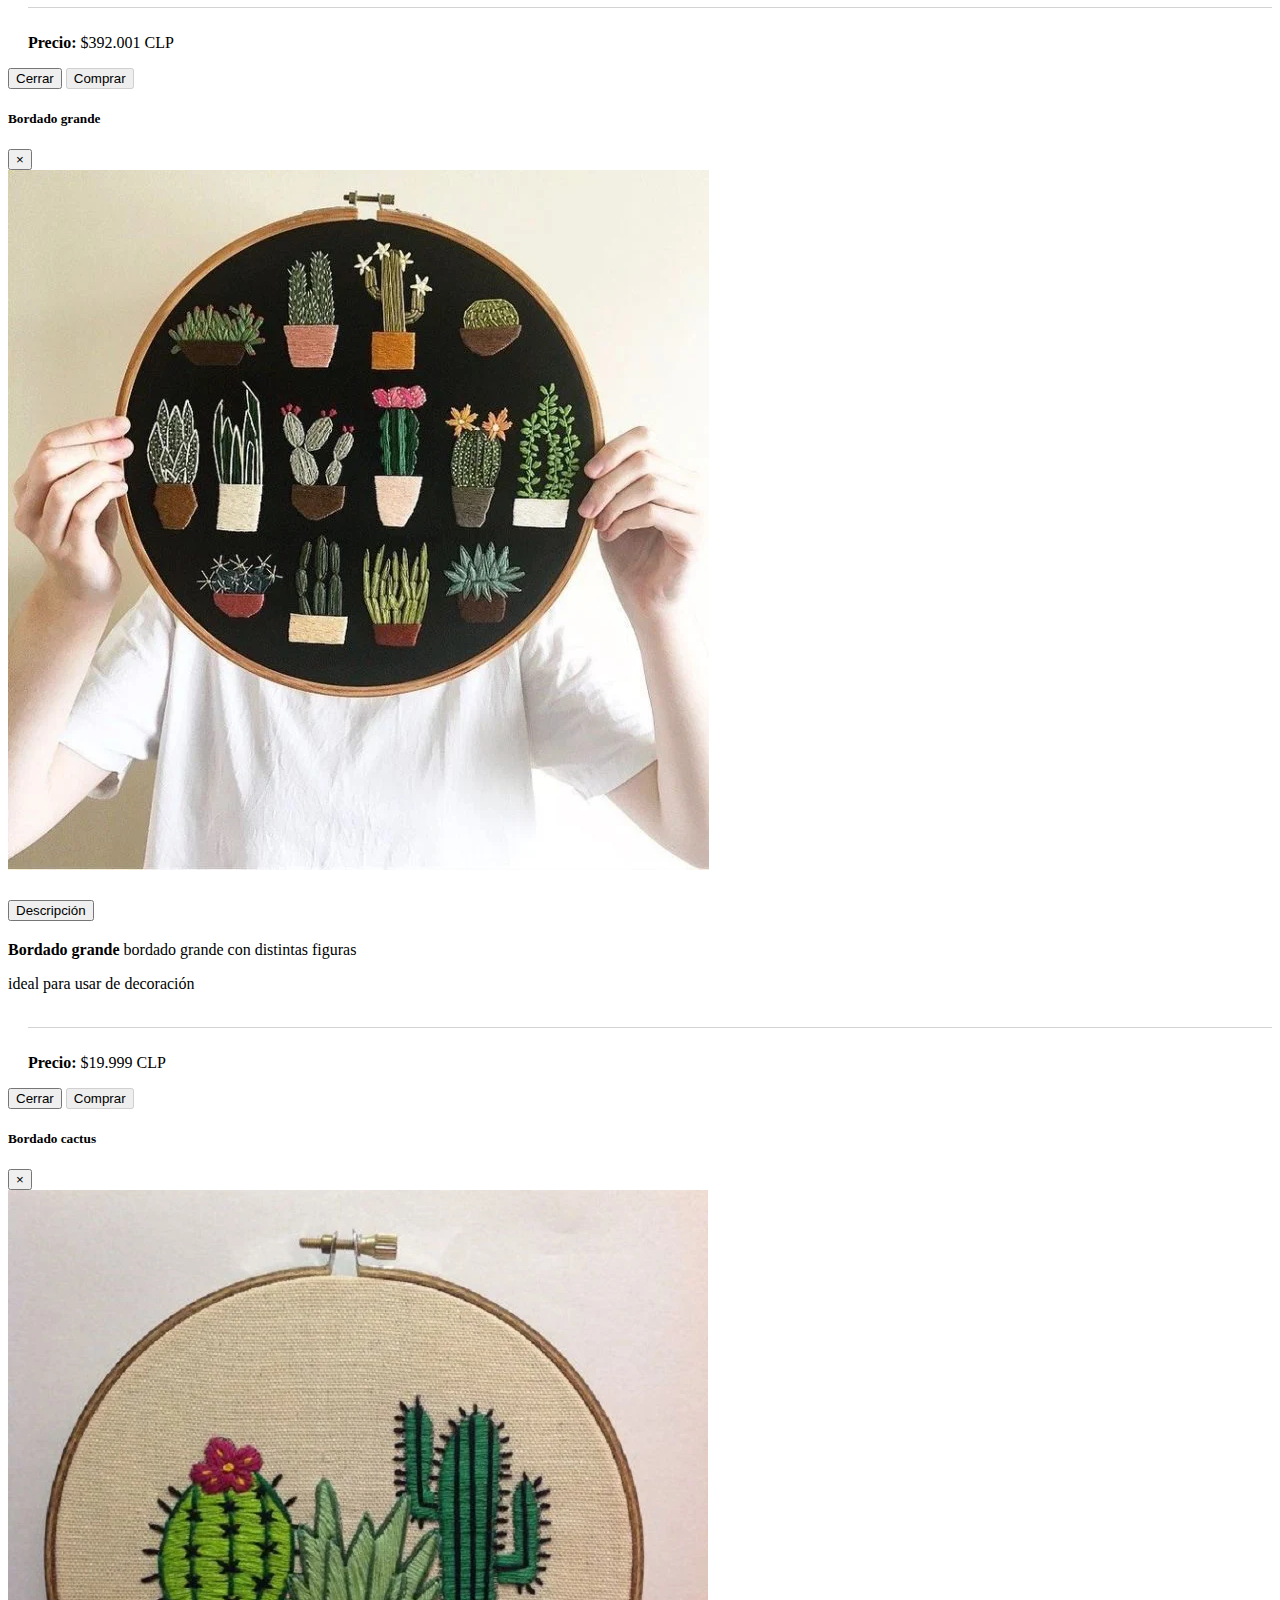
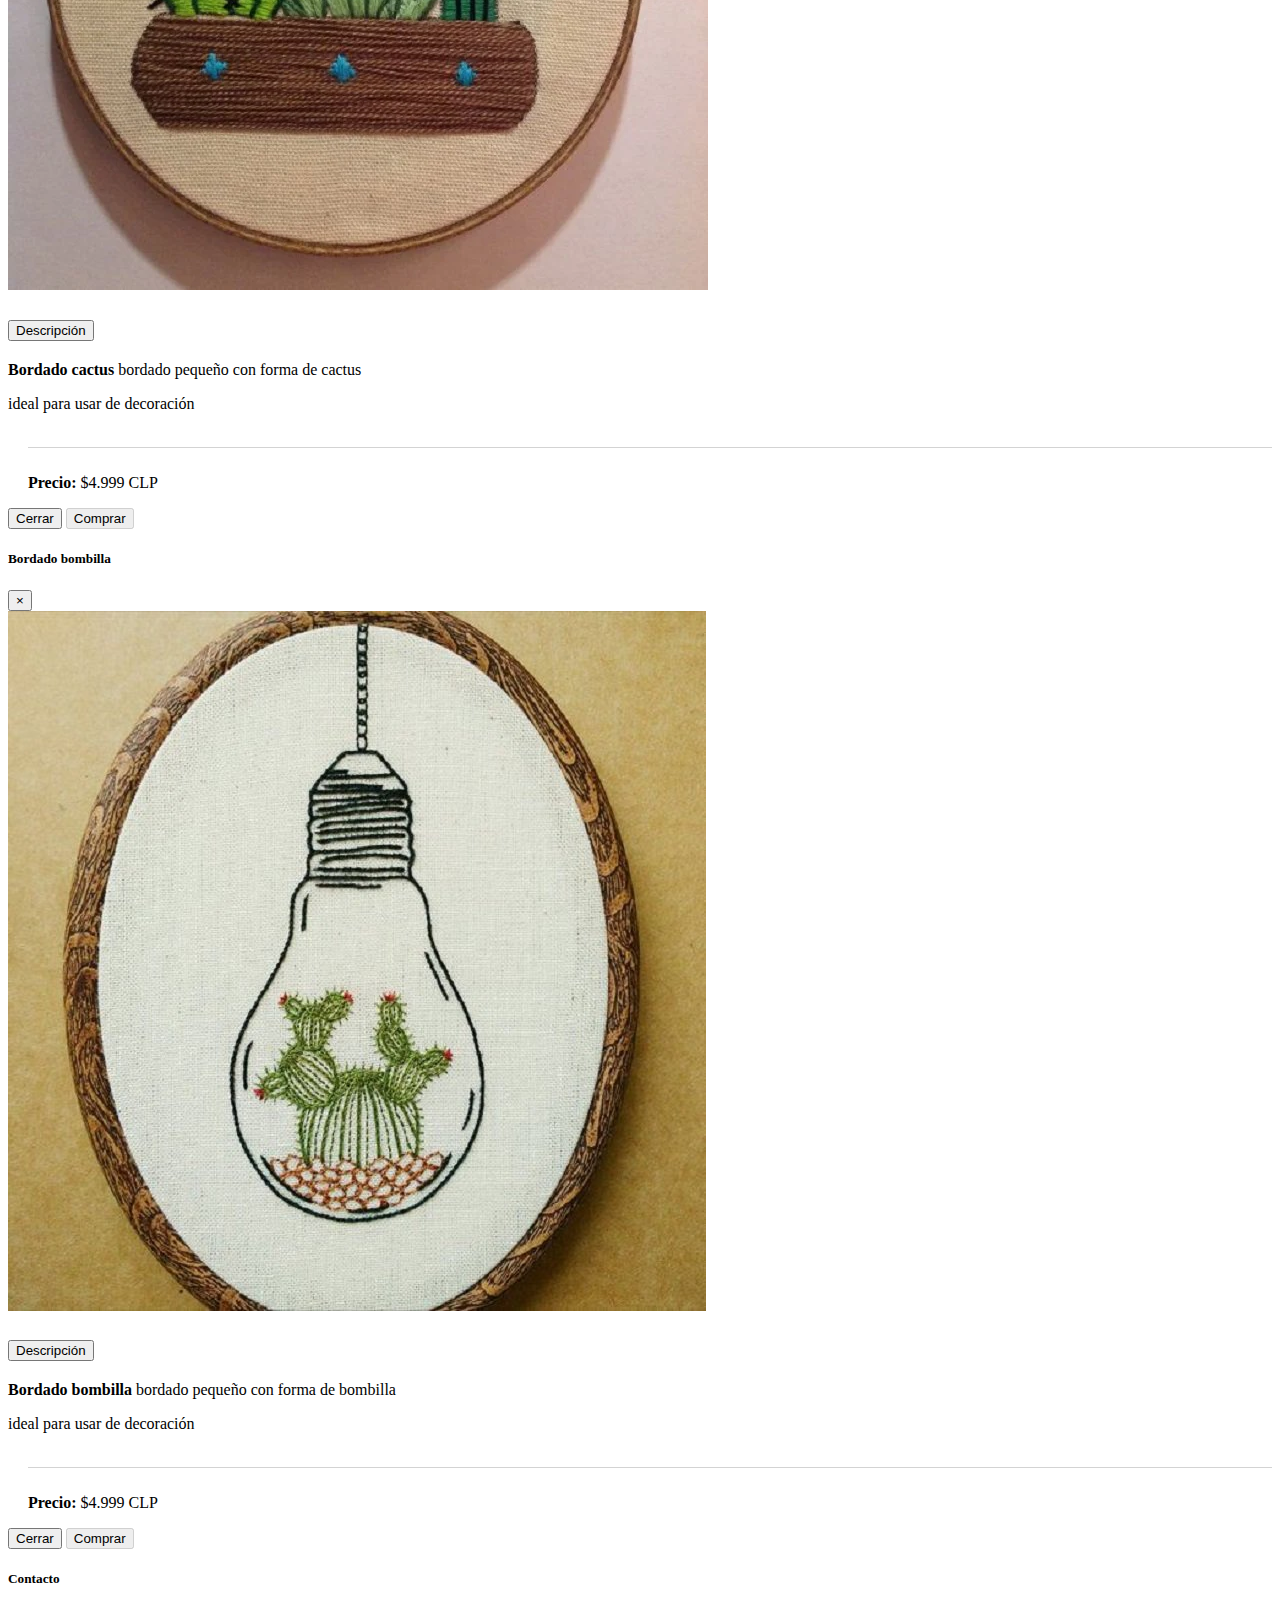
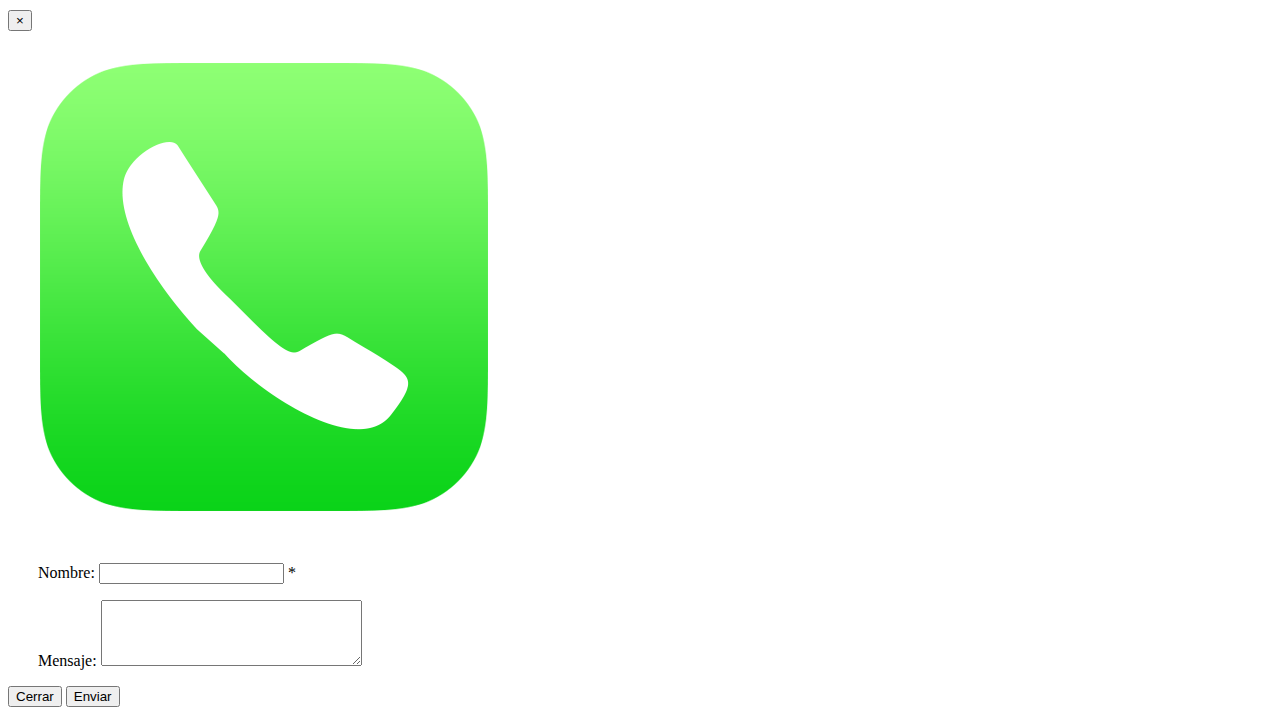
==== commit 5d908883: "Todo funcionando correctamente" ====
--- a/index.html
+++ b/index.html
@@ -4,7 +4,7 @@
     <meta charset="UTF-8">
     <meta http-equiv="X-UA-Compatible" content="IE=edge">
     <meta name="viewport" content="width=device-width, initial-scale=1.0">
-    <title>Pagina</title>
+    <title>Coopeartiva Art&iacute;stica</title>
     <!-- CSS only -->
     <link href="https://cdn.jsdelivr.net/npm/bootstrap@5.1.3/dist/css/bootstrap.min.css" rel="stylesheet" integrity="sha384-1BmE4kWBq78iYhFldvKuhfTAU6auU8tT94WrHftjDbrCEXSU1oBoqyl2QvZ6jIW3" crossorigin="anonymous">
     <link rel="stylesheet" href="css/main.css">
@@ -26,8 +26,14 @@
         <li class="nav-item">
           <a class="nav-link" href="./register.html">Registrarse</a>
         </li>
-        <li class="nav-item">
-          <a class="nav-link" href="#">inicio</a>
+        <li class="nav-item dropdown">
+          <a class="nav-link dropdown-toggle" href="#" id="navbarDropdown" role="button" data-bs-toggle="dropdown" aria-expanded="false">
+            Buscar por...
+          </a>
+          <ul class="dropdown-menu" aria-labelledby="navbarDropdown">
+            <li><a class="dropdown-item" href="#">Categoria</a></li>
+            <li><a class="dropdown-item" href="#">Artista</a></li>
+          </ul>
         </li>
         <li class="nav-item">
           <a class="nav-link" href="javascript:void(0)" data-bs-toggle="modal" data-bs-target="#ModalContacto">Contacto</a>
@@ -35,8 +41,8 @@
 
       </ul>
       <form class="d-flex">
-        <input class="form-control me-2" type="search" placeholder="Search" aria-label="Search">
-        <button class="btn btn-outline-success" type="submit">Search</button>
+        <input class="form-control me-2" type="search" placeholder="..." aria-label="Search">
+        <button class="btn btn-outline-success" type="submit">Buscar</button>
       </form>
     </div>
   </div>
@@ -97,7 +103,7 @@
       <div class="col-sm text-center">
         <a class="cuadro" href="javascript:void(0)" data-bs-toggle="modal" data-bs-target="#exampleModal3">
           <img class='producto' src="./img/producto3.jpg" alt="">
-          <h3>Chaleco de lana</h3>
+          <h3>Sally, la oveja</h3>
           <p>Precio: $392.001 CLP</p>
         </a>
         
@@ -105,13 +111,26 @@
     </div>
     <div class="row my-5">
       <div class="col-sm text-center">
-        <img class="producto" src="./img/producto4.webp" alt="producto 4">
-      </div>
-      <div class="col-sm text-center">
-        <img class="producto" src="./img/producto5.webp" alt="">
-      </div>
-      <div class="col-sm text-center">
-        <img class="producto" src="./img/producto6.jpg" alt="">
+        <a class="cuadro" href="javascript:void(0)" data-bs-toggle="modal" data-bs-target="#exampleModal4">
+          <img class="producto" src="./img/producto4.webp" alt="producto 4">
+          <h3>Bordado grande</h3>
+          <p>Precio: 19.999 CLP</p>
+        </a>
+        
+      </div>
+      <div class="col-sm text-center">
+        <a class="cuadro" href="javascript:void(0)" data-bs-toggle="modal" data-bs-target="#exampleModal5">
+          <img class="producto" src="./img/producto5.webp" alt="cactus chikito">
+          <h3>bordado cactus</h3>
+          <p>Precio: 4.999 CLP</p>
+        </a>
+      </div>
+      <div class="col-sm text-center">
+        <a class="cuadro" href="javascript:void(0)" data-bs-toggle="modal" data-bs-target="#exampleModal6">
+          <img class="producto" src="./img/producto6.jpg" alt="">
+          <h3>bordado bombilla</h3>
+          <p>Precio: 4.999 CLP</p>
+        </a>
       </div>
     </div>
   </div>
@@ -279,7 +298,143 @@
     </div>
   </div>
 </div>
+
+<!--Modal Producto 4-->
     
+<div class="modal fade" id="exampleModal4" tabindex="-1" role="dialog" aria-labelledby="exampleModalLabel" aria-hidden="true">
+  <div class="modal-dialog" role="document">
+    <div class="modal-content">
+      <div class="modal-header">
+        <h5 class="modal-title" id="exampleModalLabel3">Bordado grande</h5>
+        <button type="button" class="close" data-bs-dismiss="modal" aria-label="Close">
+          <span aria-hidden="true">&times;</span>
+        </button>
+      </div>
+      <div class="modal-body">
+        <img class = "img-fluid" src="./img/producto4.webp" alt="bordado grande"> 
+      </div>
+
+    <!--Acordeon 3-->
+    <div class="accordion" id="accordionExample1">
+      <div class="accordion-item">
+        <h2 class="accordion-header" id="headingOne">
+          <button class="accordion-button" type="button" data-bs-toggle="collapse" data-bs-target="#collapseOne" aria-expanded="true" aria-controls="collapseOne">
+            Descripci&oacute;n
+          </button>
+        </h2>
+        <div id="collapseOne" class="accordion-collapse collapse show" aria-labelledby="headingOne" data-bs-parent="#accordionExample1">
+          <div class="accordion-body">
+            <strong>Bordado grande</strong> bordado grande con distintas figuras
+            <p>ideal para usar de decoración</p>
+          </div>
+        </div>
+      </div>
+      
+      <br>
+      
+      <div class="precio">
+        <p><strong>Precio:</strong> $19.999 CLP</p>
+      </div> 
+    </div>  
+
+      <div class="modal-footer">
+        <button type="button" class="btn btn-secondary" data-bs-dismiss="modal">Cerrar</button>
+        <button type="button" class="btn btn-primary" disabled>Comprar</button>
+      </div>
+    </div>
+  </div>
+</div>
+
+<!--Modal Producto 5-->
+    
+<div class="modal fade" id="exampleModal5" tabindex="-1" role="dialog" aria-labelledby="exampleModalLabel" aria-hidden="true">
+  <div class="modal-dialog" role="document">
+    <div class="modal-content">
+      <div class="modal-header">
+        <h5 class="modal-title" id="exampleModalLabel3">Bordado cactus</h5>
+        <button type="button" class="close" data-bs-dismiss="modal" aria-label="Close">
+          <span aria-hidden="true">&times;</span>
+        </button>
+      </div>
+      <div class="modal-body">
+        <img class = "img-fluid" src="./img/producto5.webp" alt="bordado cactus"> 
+      </div>
+
+    <!--Acordeon 3-->
+    <div class="accordion" id="accordionExample1">
+      <div class="accordion-item">
+        <h2 class="accordion-header" id="headingOne">
+          <button class="accordion-button" type="button" data-bs-toggle="collapse" data-bs-target="#collapseOne" aria-expanded="true" aria-controls="collapseOne">
+            Descripci&oacute;n
+          </button>
+        </h2>
+        <div id="collapseOne" class="accordion-collapse collapse show" aria-labelledby="headingOne" data-bs-parent="#accordionExample1">
+          <div class="accordion-body">
+            <strong>Bordado cactus</strong> bordado pequeño con forma de cactus
+            <p>ideal para usar de decoración</p>
+          </div>
+        </div>
+      </div>
+      
+      <br>
+      
+      <div class="precio">
+        <p><strong>Precio:</strong> $4.999 CLP</p>
+      </div> 
+    </div>  
+
+      <div class="modal-footer">
+        <button type="button" class="btn btn-secondary" data-bs-dismiss="modal">Cerrar</button>
+        <button type="button" class="btn btn-primary" disabled>Comprar</button>
+      </div>
+    </div>
+  </div>
+</div>
+<!--Modal Producto 6-->
+    
+<div class="modal fade" id="exampleModal6" tabindex="-1" role="dialog" aria-labelledby="exampleModalLabel" aria-hidden="true">
+  <div class="modal-dialog" role="document">
+    <div class="modal-content">
+      <div class="modal-header">
+        <h5 class="modal-title" id="exampleModalLabel3">Bordado bombilla</h5>
+        <button type="button" class="close" data-bs-dismiss="modal" aria-label="Close">
+          <span aria-hidden="true">&times;</span>
+        </button>
+      </div>
+      <div class="modal-body">
+        <img class = "img-fluid" src="./img/producto6.jpg" alt="bordado bombilla"> 
+      </div>
+
+    <!--Acordeon 3-->
+    <div class="accordion" id="accordionExample1">
+      <div class="accordion-item">
+        <h2 class="accordion-header" id="headingOne">
+          <button class="accordion-button" type="button" data-bs-toggle="collapse" data-bs-target="#collapseOne" aria-expanded="true" aria-controls="collapseOne">
+            Descripci&oacute;n
+          </button>
+        </h2>
+        <div id="collapseOne" class="accordion-collapse collapse show" aria-labelledby="headingOne" data-bs-parent="#accordionExample1">
+          <div class="accordion-body">
+            <strong>Bordado bombilla</strong> bordado pequeño con forma de bombilla
+            <p>ideal para usar de decoración</p>
+          </div>
+        </div>
+      </div>
+      
+      <br>
+      
+      <div class="precio">
+        <p><strong>Precio:</strong> $4.999 CLP</p>
+      </div> 
+    </div>  
+
+      <div class="modal-footer">
+        <button type="button" class="btn btn-secondary" data-bs-dismiss="modal">Cerrar</button>
+        <button type="button" class="btn btn-primary" disabled>Comprar</button>
+      </div>
+    </div>
+  </div>
+</div>
 <!--Modal Contacto-->
 <div class="modal fade" id="ModalContacto" tabindex="-1" role="dialog" aria-labelledby="ModalContacto" aria-hidden="true">
   <div class="modal-dialog" role="document">
@@ -294,7 +449,7 @@
         <img class = "img-fluid" src="img/contacto.png" alt="Contacto">
 
       <p> Nombre: <input type="text" name="txt_nombre" id="txt_nombre" required> *</p>
-      <p> Correo electr&oacute;nico: <input type="email" name="txt_email" id="txt_email" required> *</p>
+      <p> Mensaje: <textarea name="Mensaje" id="txa_mensaje" cols="30" rows="4"></textarea></p>
       </div>           
       <div class="modal-footer">
         <button type="button" class="btn btn-secondary" data-bs-dismiss="modal">Cerrar</button>
@@ -307,4 +462,4 @@
 
 <script src="https://cdn.jsdelivr.net/npm/bootstrap@5.1.3/dist/js/bootstrap.bundle.min.js" integrity="sha384-ka7Sk0Gln4gmtz2MlQnikT1wXgYsOg+OMhuP+IlRH9sENBO0LRn5q+8nbTov4+1p" crossorigin="anonymous"></script>
 </body>
-</html>+</html>
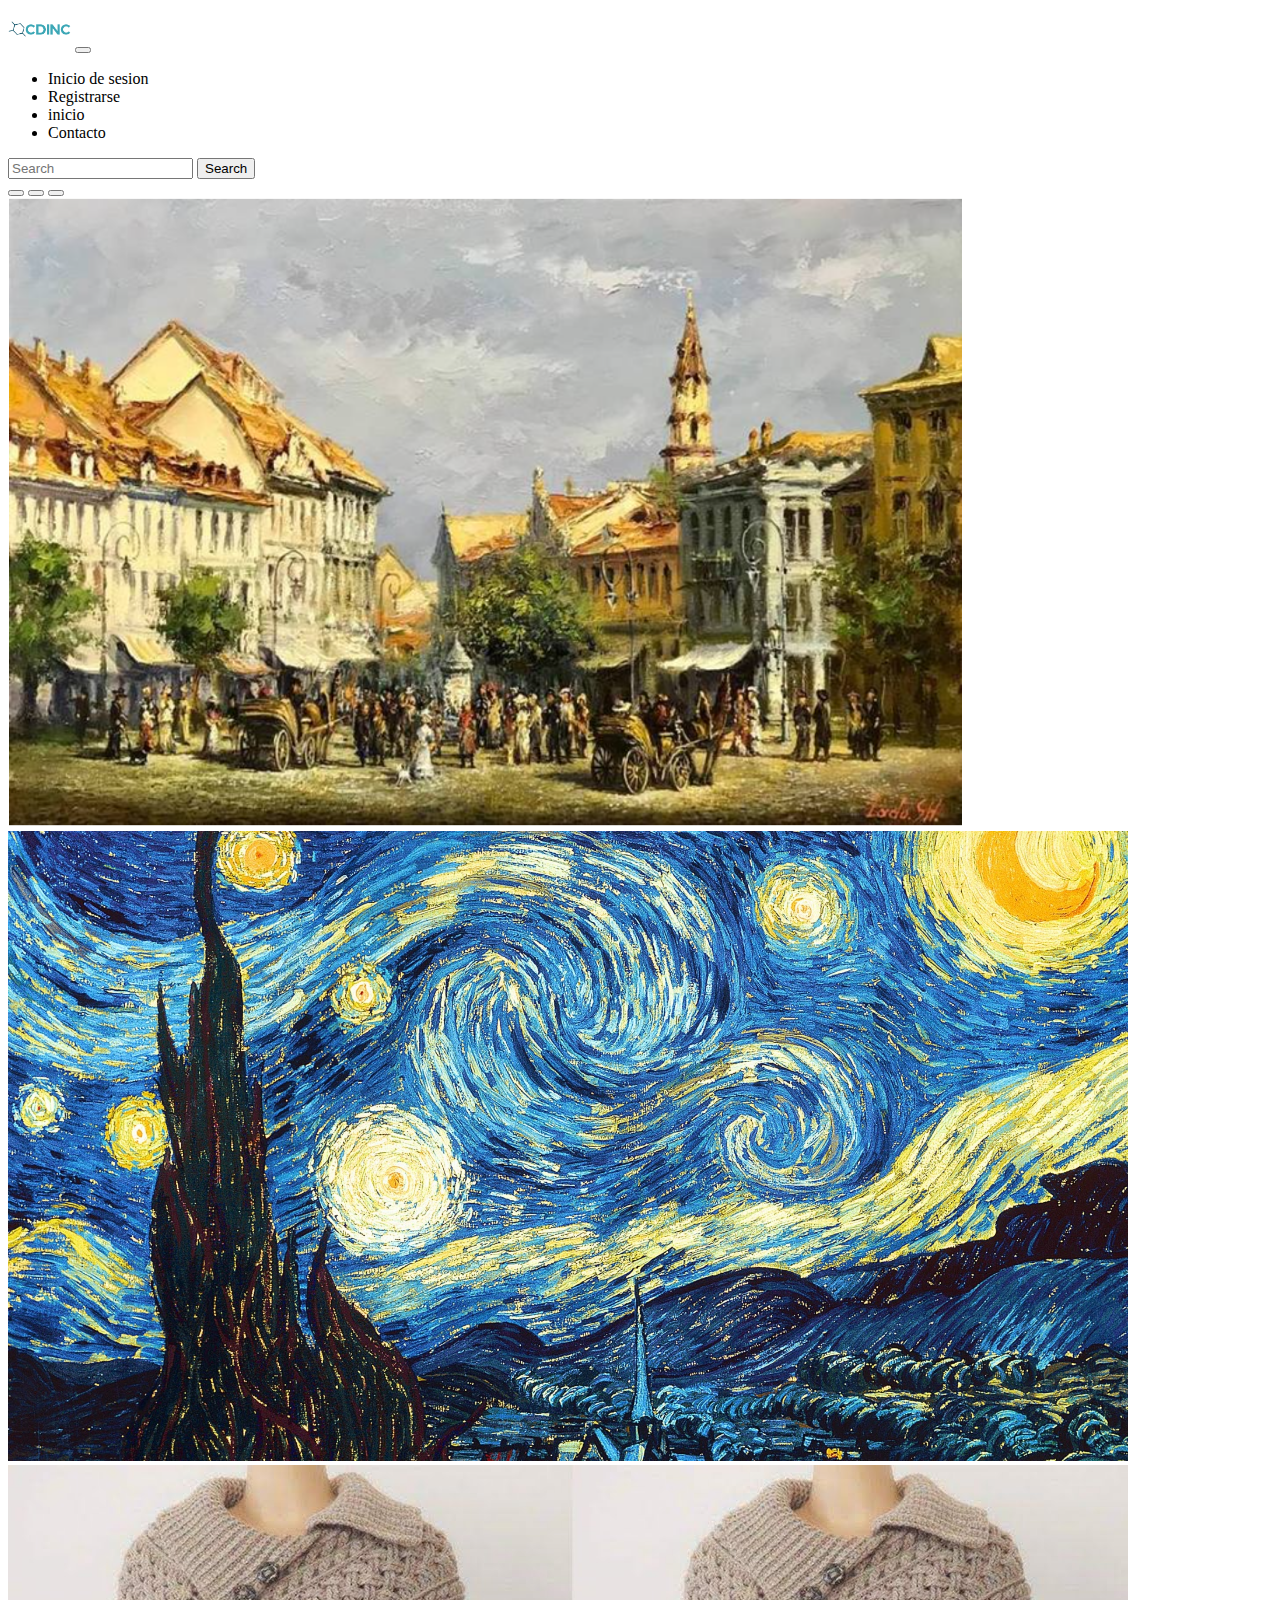
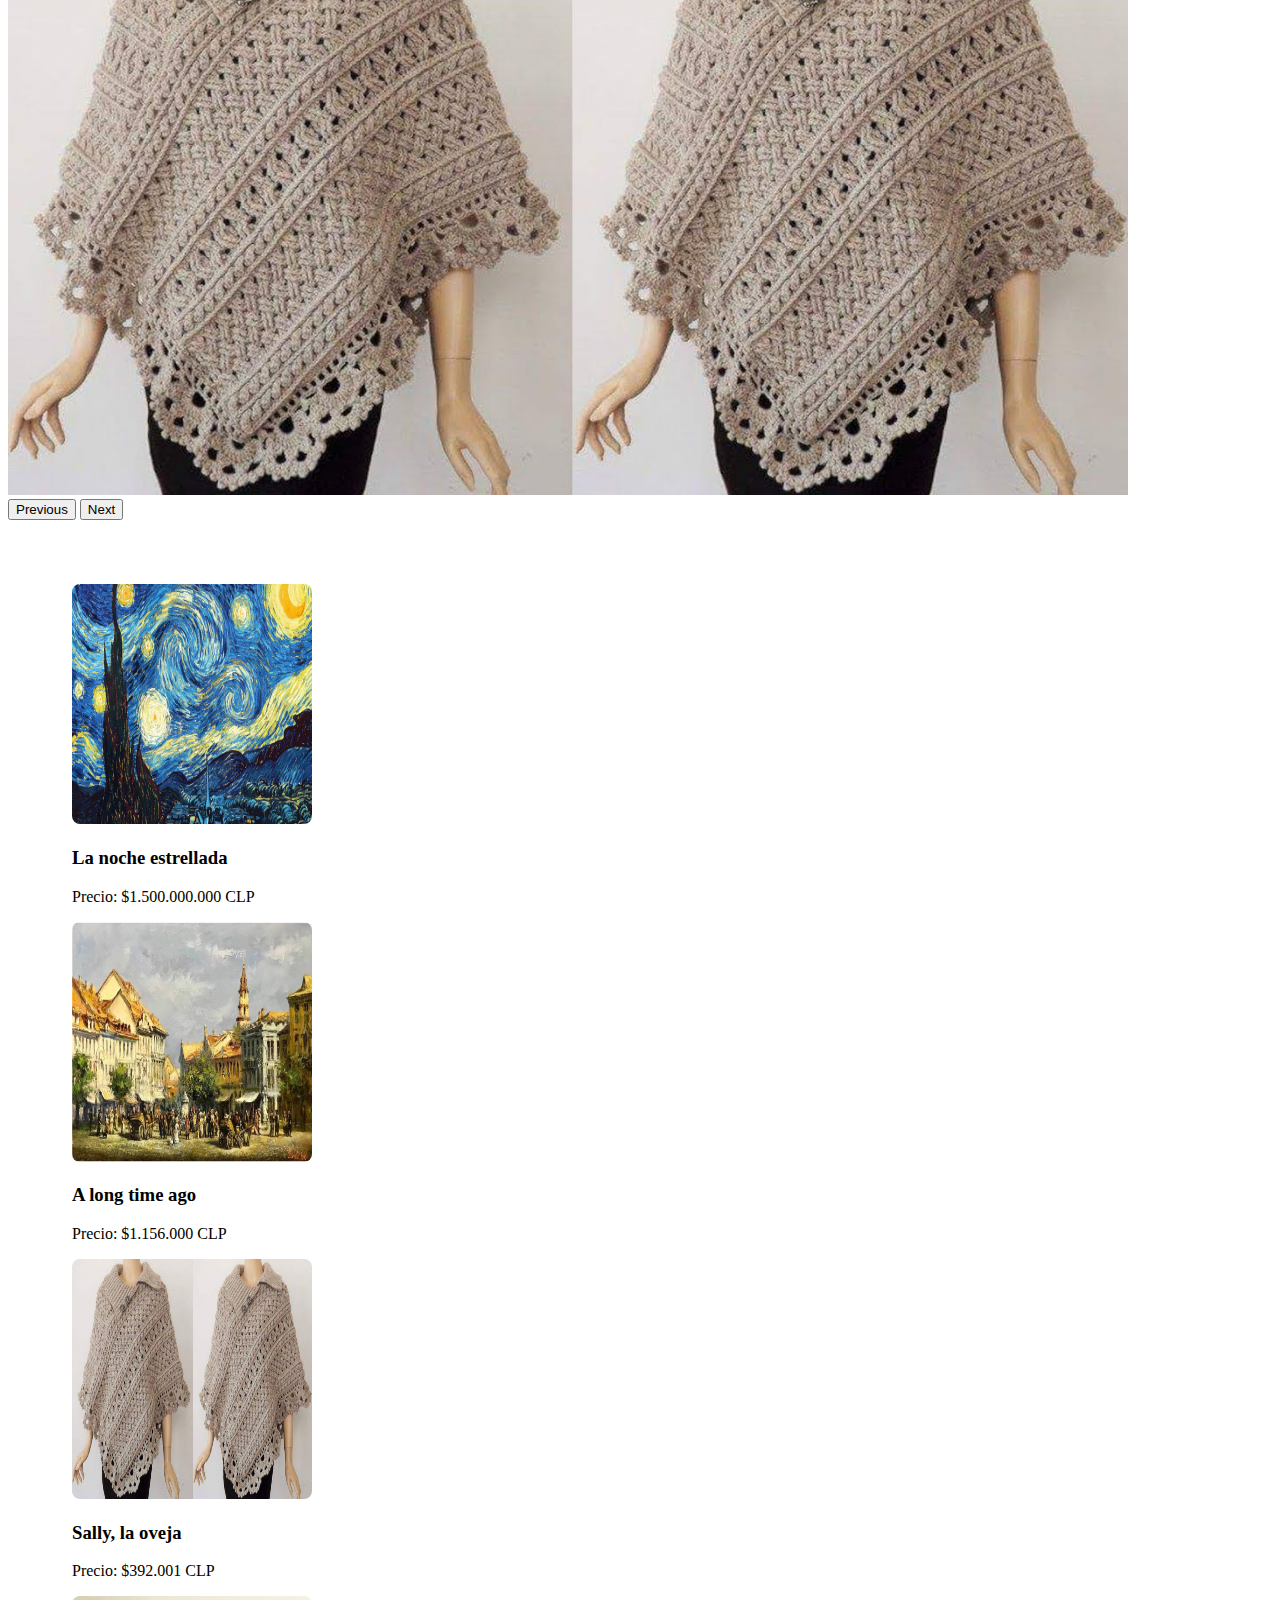
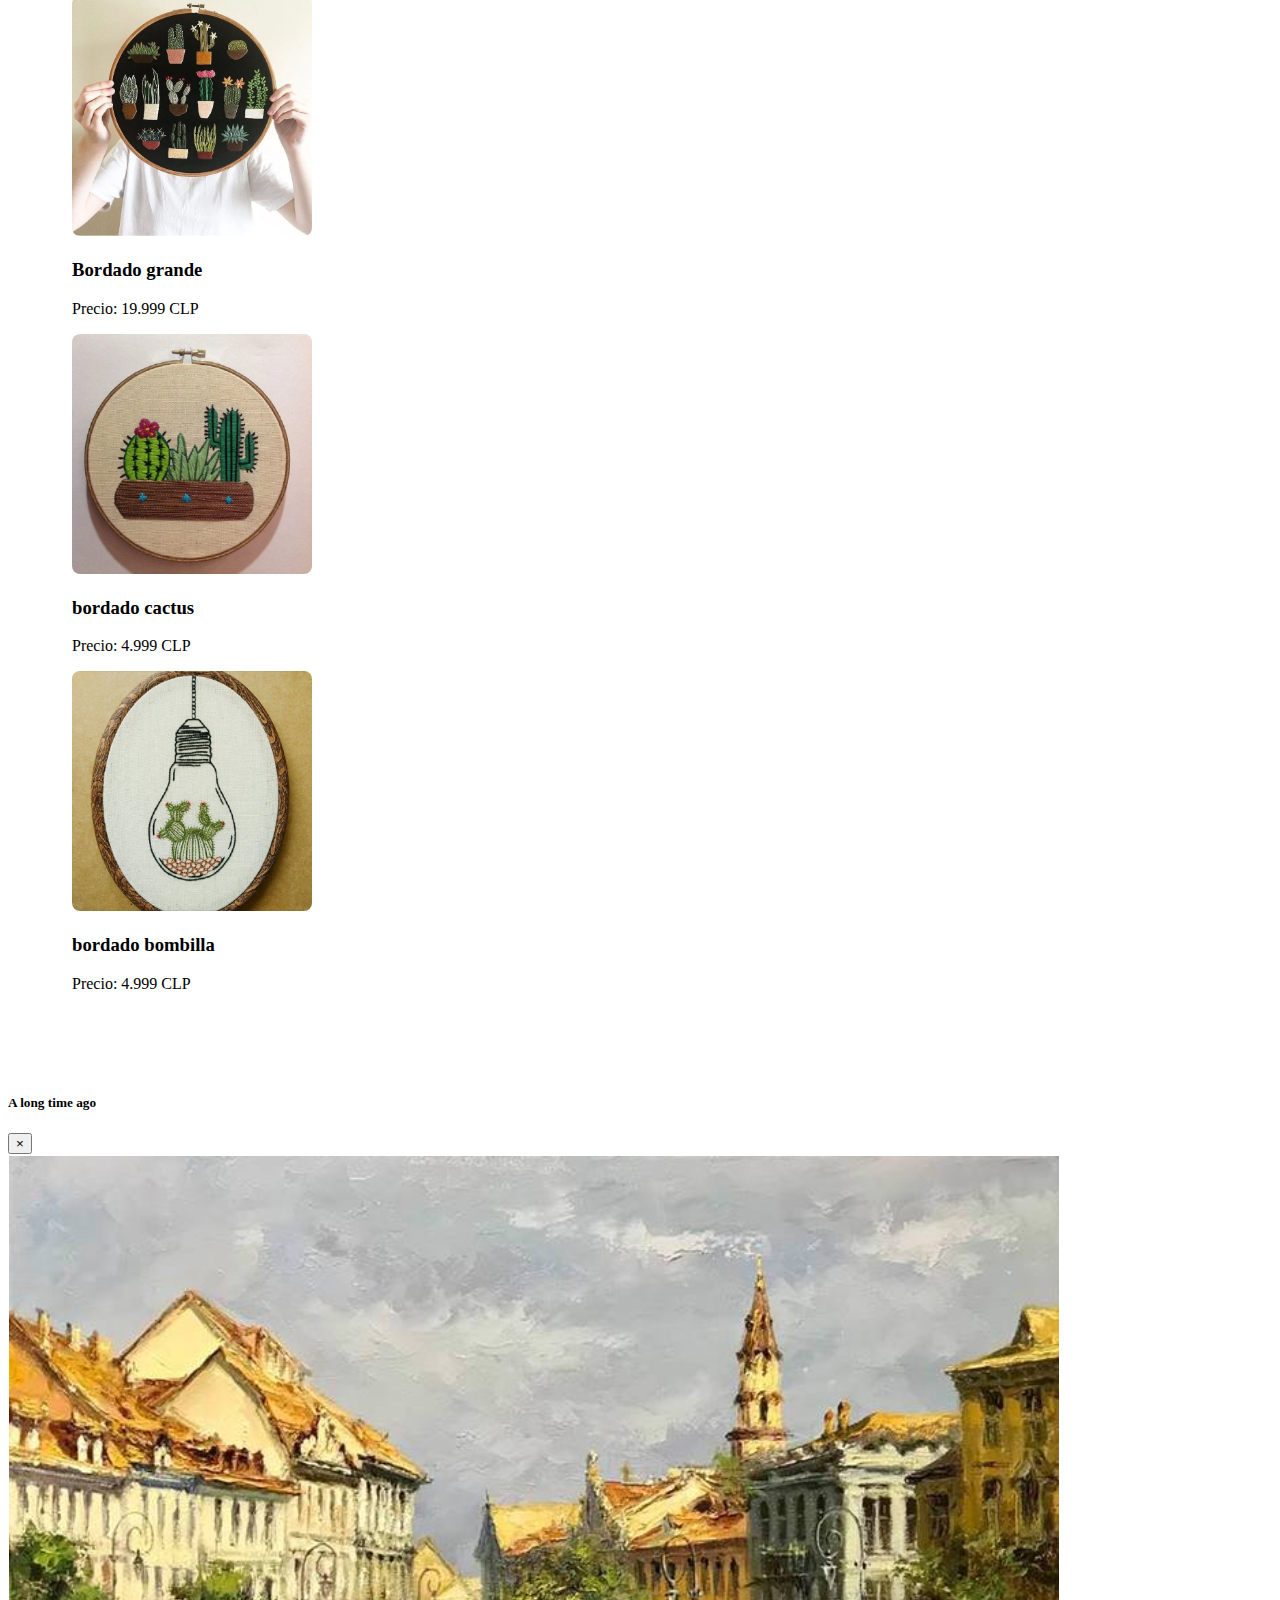
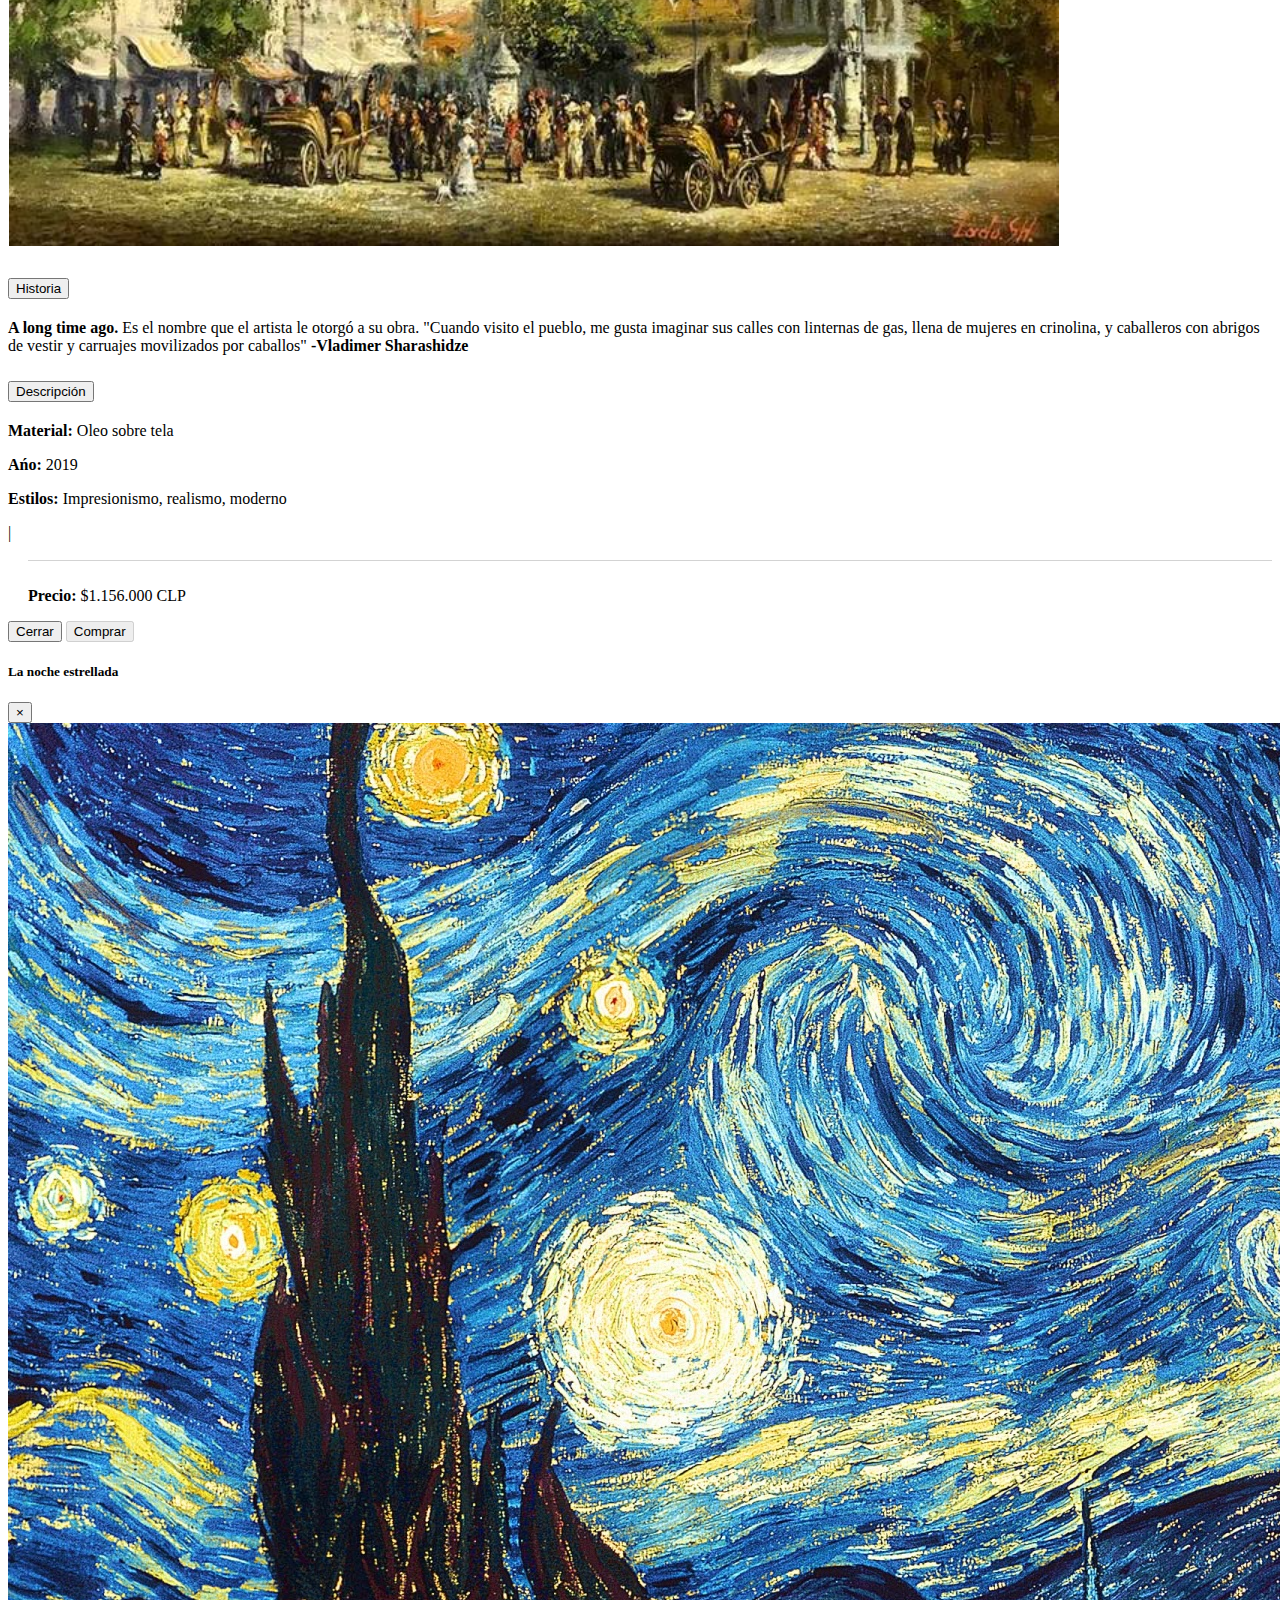
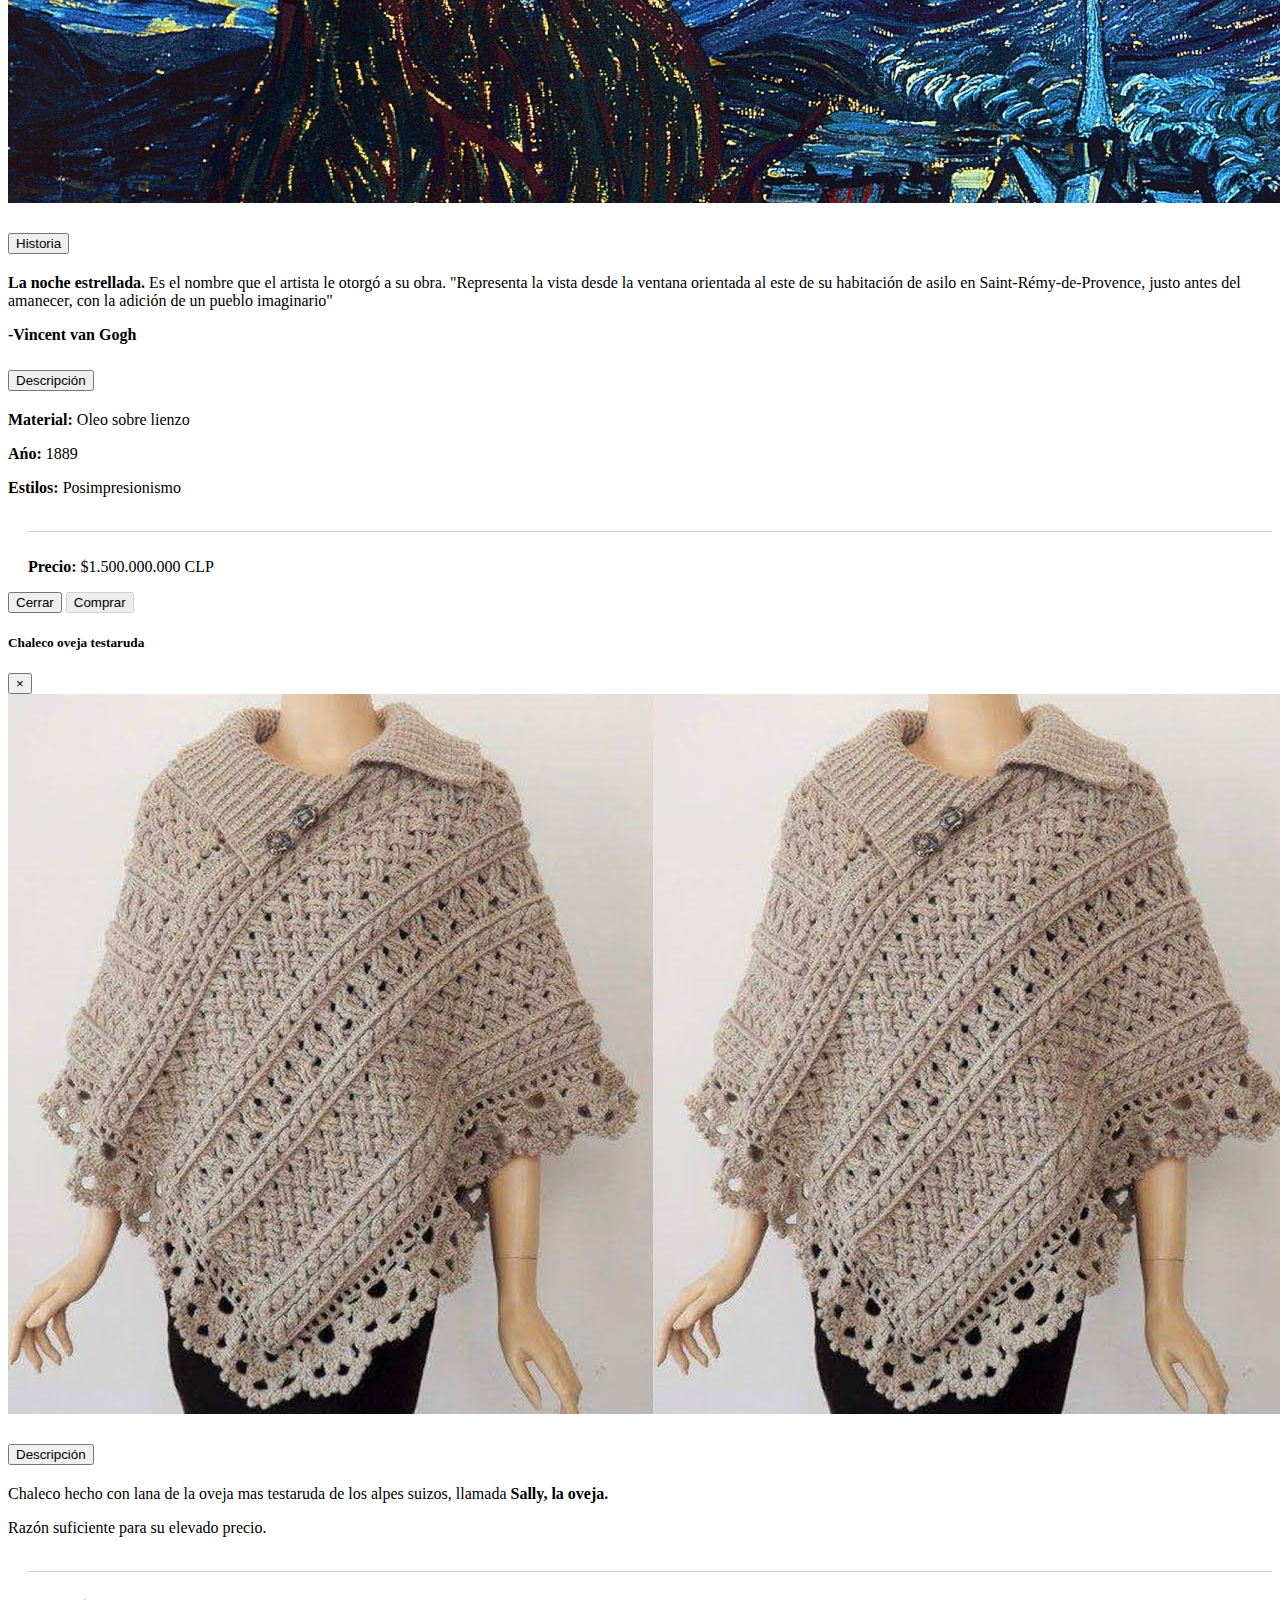
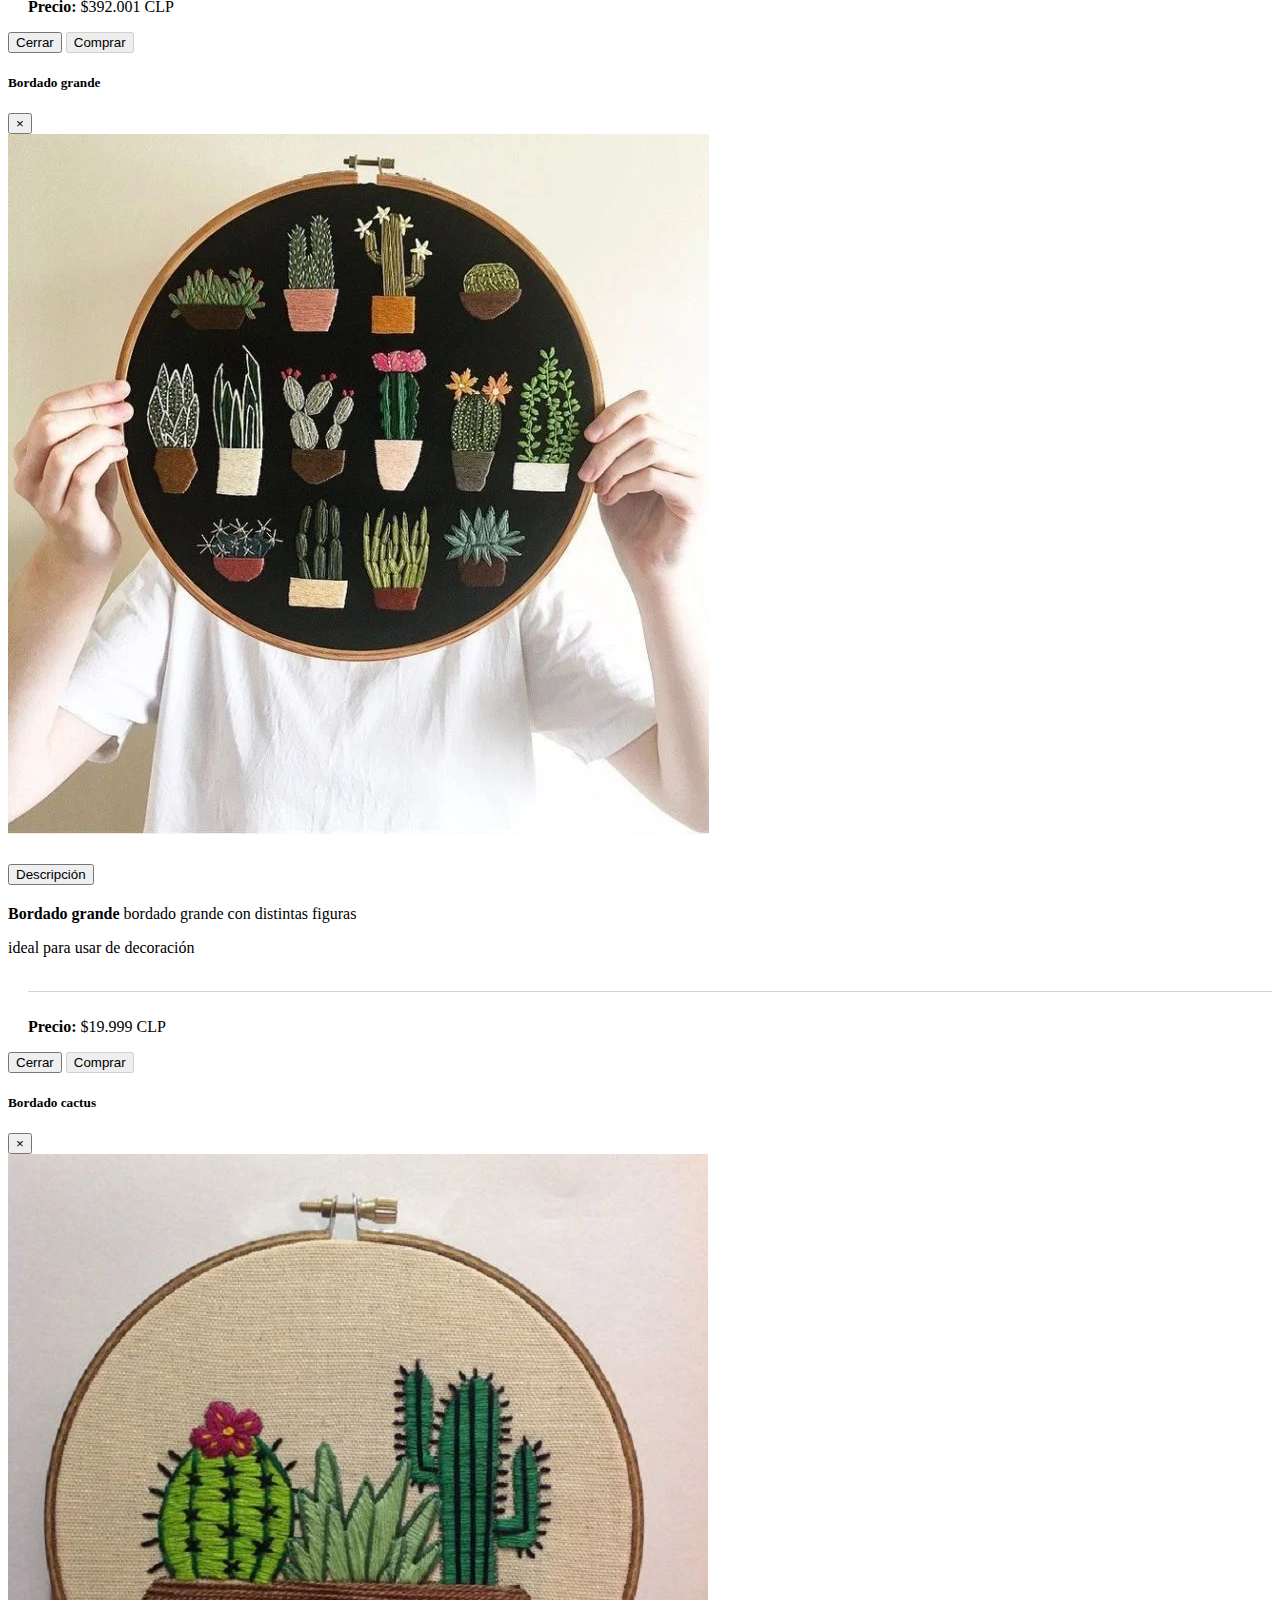
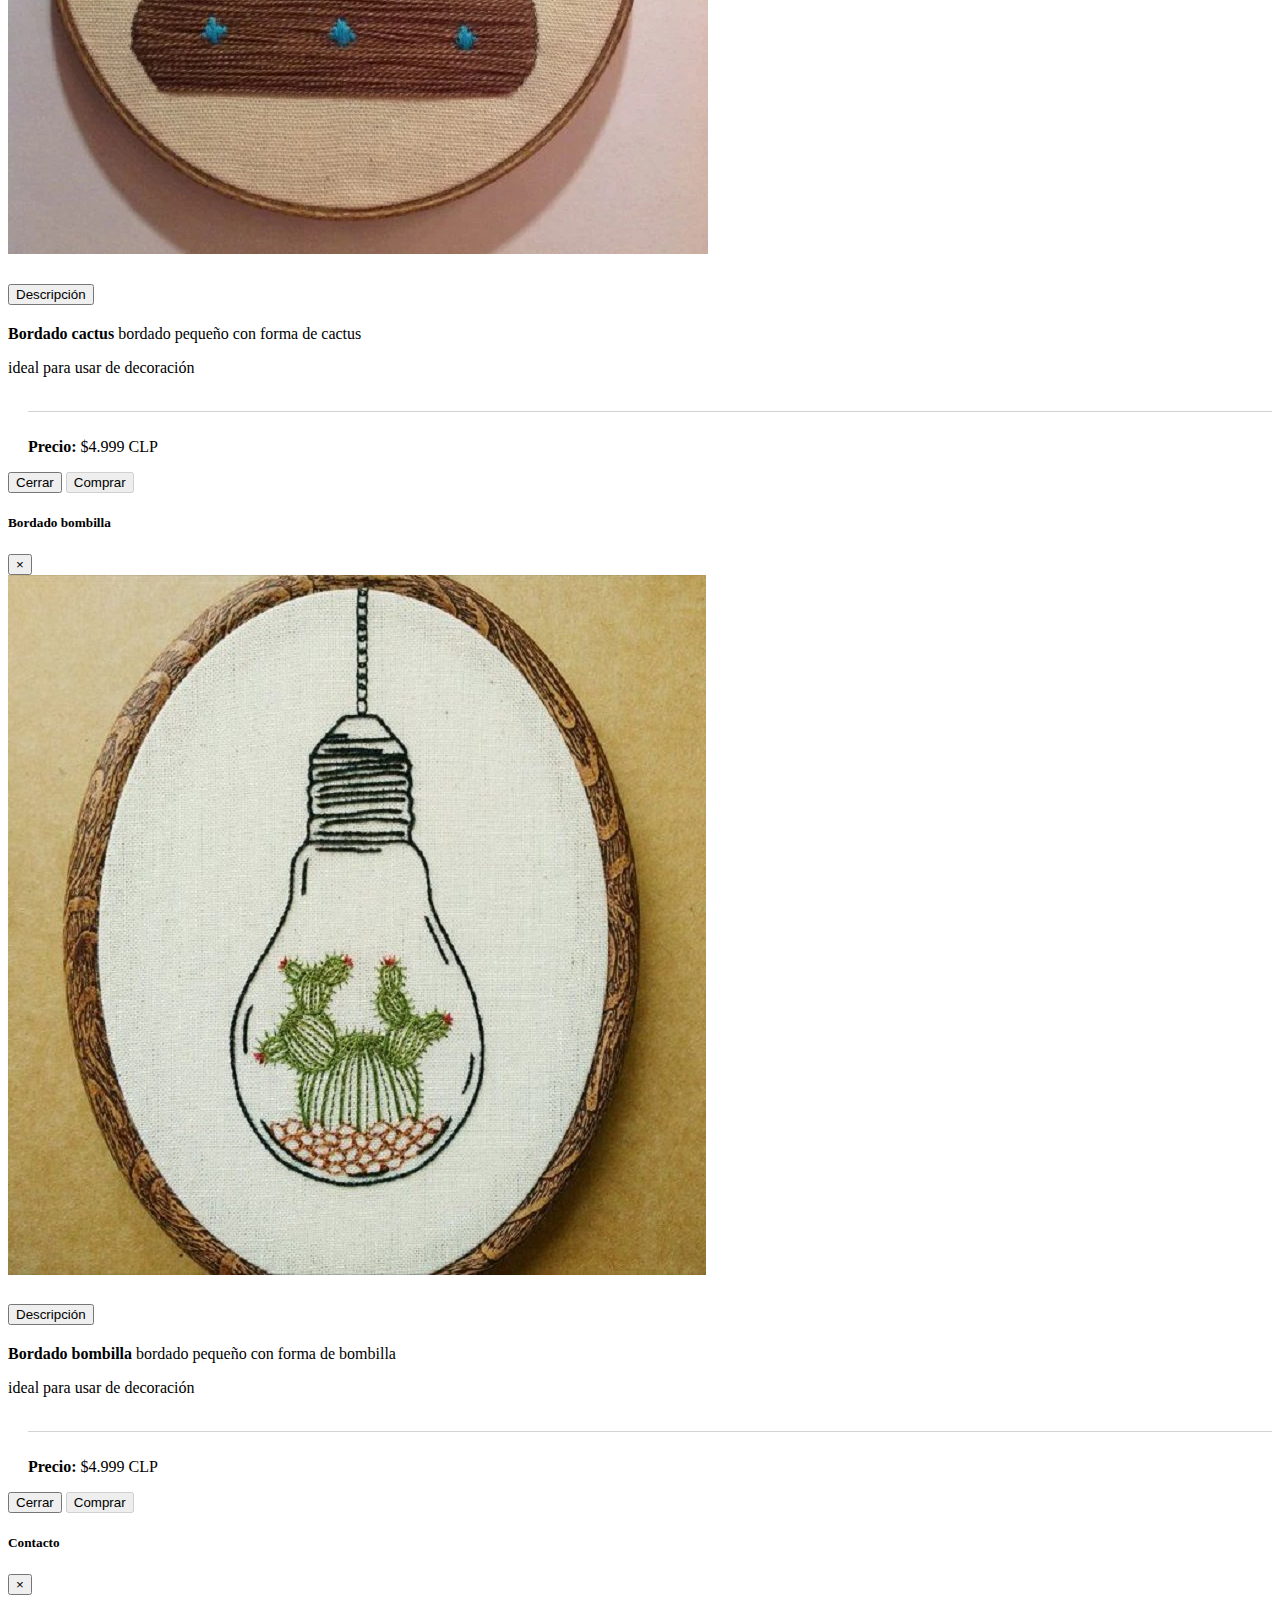
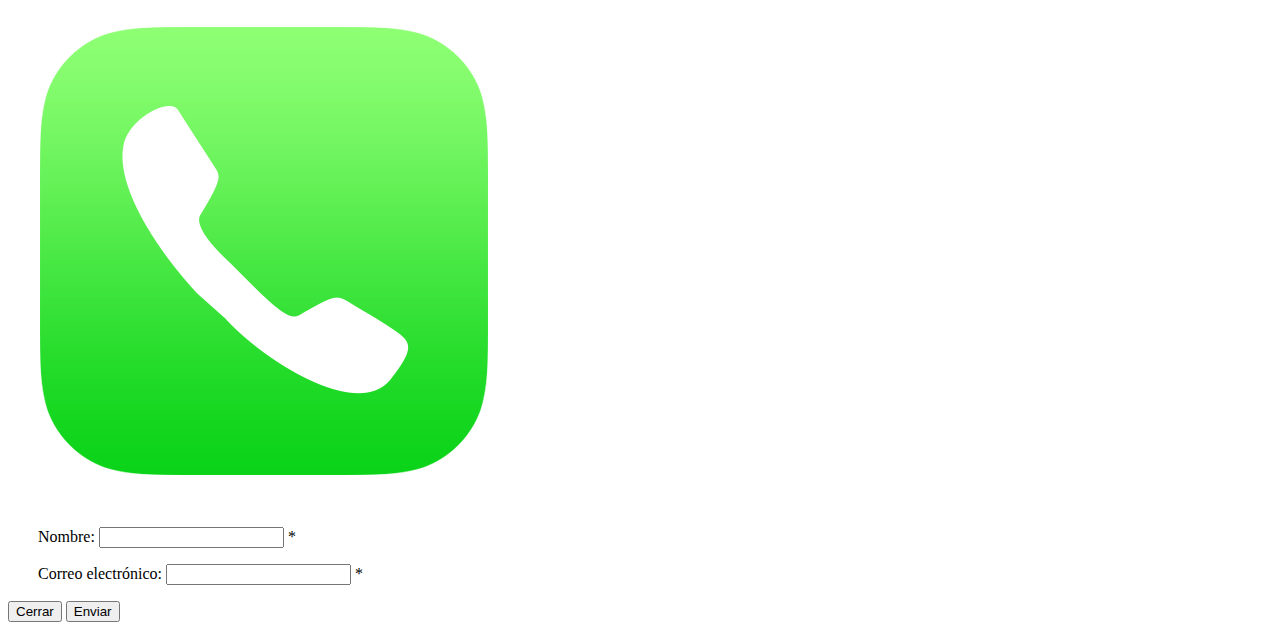
==== commit 4da907a6: "añadidos todos los productos" ====
--- a/index.html
+++ b/index.html
@@ -4,7 +4,7 @@
     <meta charset="UTF-8">
     <meta http-equiv="X-UA-Compatible" content="IE=edge">
     <meta name="viewport" content="width=device-width, initial-scale=1.0">
-    <title>Coopeartiva Art&iacute;stica</title>
+    <title>Pagina</title>
     <!-- CSS only -->
     <link href="https://cdn.jsdelivr.net/npm/bootstrap@5.1.3/dist/css/bootstrap.min.css" rel="stylesheet" integrity="sha384-1BmE4kWBq78iYhFldvKuhfTAU6auU8tT94WrHftjDbrCEXSU1oBoqyl2QvZ6jIW3" crossorigin="anonymous">
     <link rel="stylesheet" href="css/main.css">
@@ -26,14 +26,8 @@
         <li class="nav-item">
           <a class="nav-link" href="./register.html">Registrarse</a>
         </li>
-        <li class="nav-item dropdown">
-          <a class="nav-link dropdown-toggle" href="#" id="navbarDropdown" role="button" data-bs-toggle="dropdown" aria-expanded="false">
-            Buscar por...
-          </a>
-          <ul class="dropdown-menu" aria-labelledby="navbarDropdown">
-            <li><a class="dropdown-item" href="#">Categoria</a></li>
-            <li><a class="dropdown-item" href="#">Artista</a></li>
-          </ul>
+        <li class="nav-item">
+          <a class="nav-link" href="#">inicio</a>
         </li>
         <li class="nav-item">
           <a class="nav-link" href="javascript:void(0)" data-bs-toggle="modal" data-bs-target="#ModalContacto">Contacto</a>
@@ -41,8 +35,8 @@
 
       </ul>
       <form class="d-flex">
-        <input class="form-control me-2" type="search" placeholder="..." aria-label="Search">
-        <button class="btn btn-outline-success" type="submit">Buscar</button>
+        <input class="form-control me-2" type="search" placeholder="Search" aria-label="Search">
+        <button class="btn btn-outline-success" type="submit">Search</button>
       </form>
     </div>
   </div>
@@ -449,7 +443,7 @@
         <img class = "img-fluid" src="img/contacto.png" alt="Contacto">
 
       <p> Nombre: <input type="text" name="txt_nombre" id="txt_nombre" required> *</p>
-      <p> Mensaje: <textarea name="Mensaje" id="txa_mensaje" cols="30" rows="4"></textarea></p>
+      <p> Correo electr&oacute;nico: <input type="email" name="txt_email" id="txt_email" required> *</p>
       </div>           
       <div class="modal-footer">
         <button type="button" class="btn btn-secondary" data-bs-dismiss="modal">Cerrar</button>
@@ -462,4 +456,4 @@
 
 <script src="https://cdn.jsdelivr.net/npm/bootstrap@5.1.3/dist/js/bootstrap.bundle.min.js" integrity="sha384-ka7Sk0Gln4gmtz2MlQnikT1wXgYsOg+OMhuP+IlRH9sENBO0LRn5q+8nbTov4+1p" crossorigin="anonymous"></script>
 </body>
-</html>
+</html>